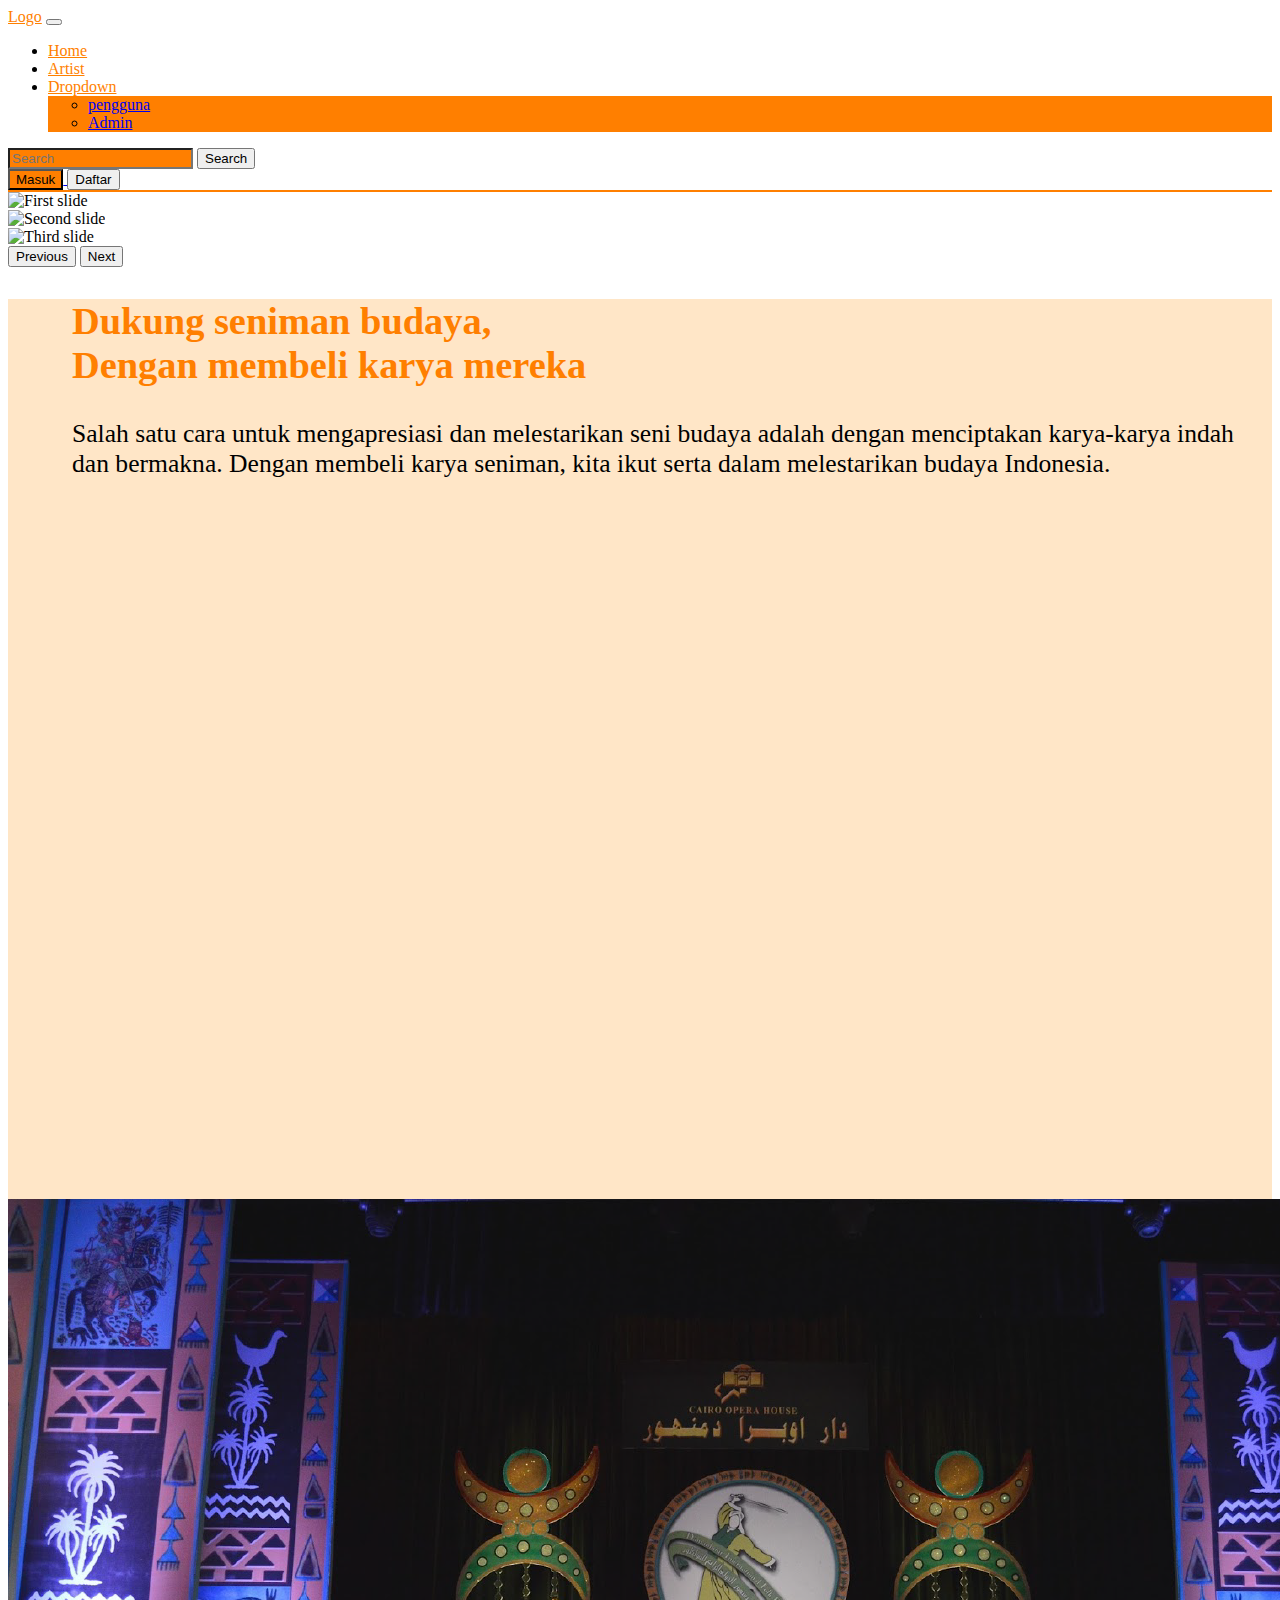
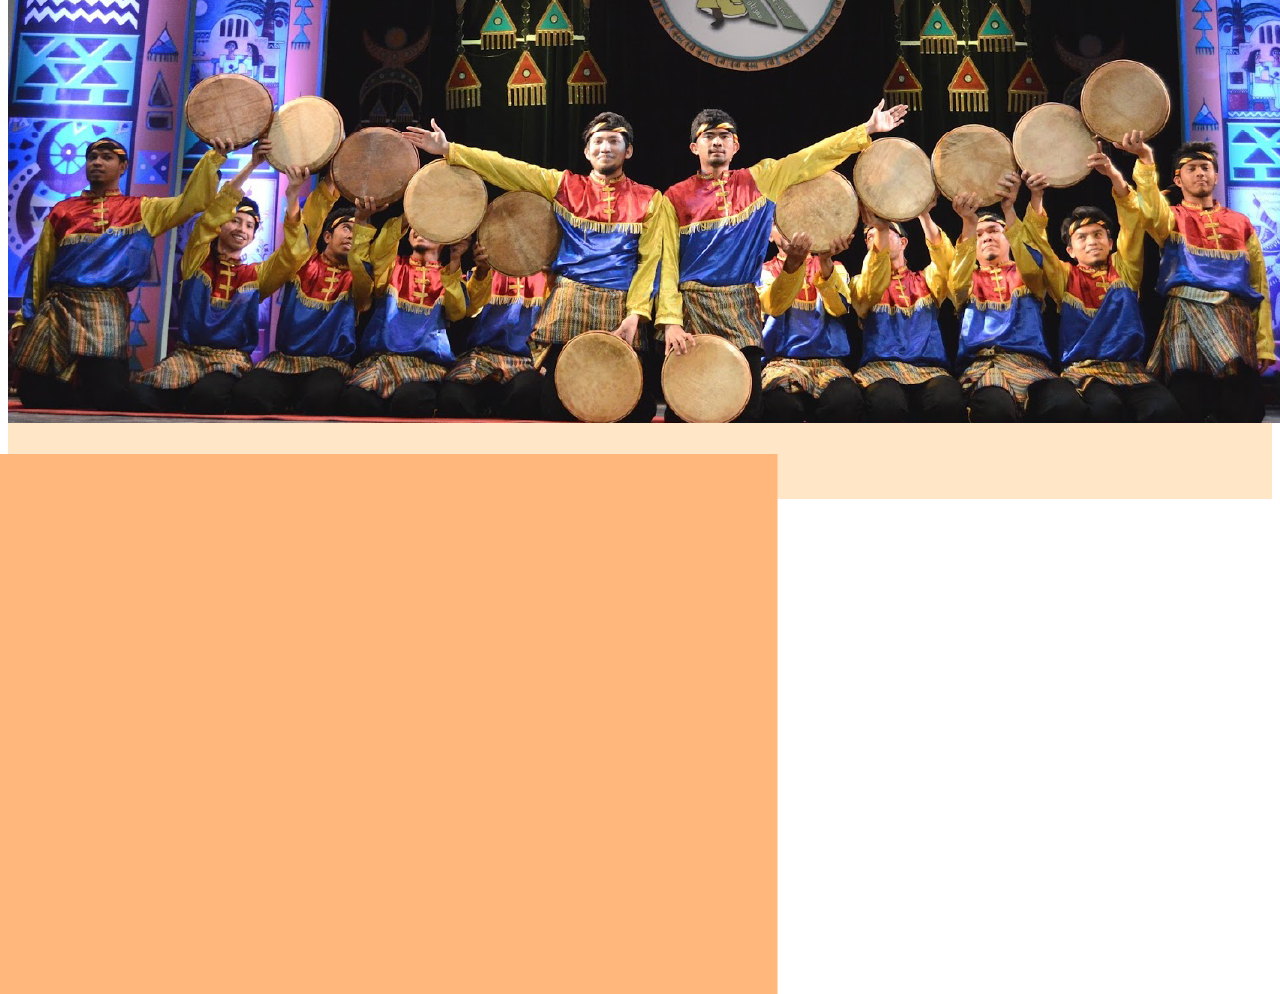
==== index.html @ afe027f6 "gabungin punya tri karena eror pas di production" ====
<!doctype html>
<html lang="en">

<head>
    <title>Login</title>
    <!-- Required meta tags -->
    <meta charset="utf-8">
    <meta name="viewport" content="width=device-width, initial-scale=1, shrink-to-fit=no">

    <link rel="stylesheet" href="src/beranda.css">
    <link rel="stylesheet" href="https://cdnjs.cloudflare.com/ajax/libs/animate.css/4.1.1/animate.min.css" />
    <!-- Bootstrap CSS v5.2.1 -->
    <link href="https://cdn.jsdelivr.net/npm/bootstrap@5.3.0/dist/css/bootstrap.min.css" rel="stylesheet"
        integrity="sha384-9ndCyUaIbzAi2FUVXJi0CjmCapSmO7SnpJef0486qhLnuZ2cdeRhO02iuK6FUUVM" crossorigin="anonymous">
</head>

<body style="overflow-x: hidden;">
    <!-- navbar termasuk hr -->
    <header>
        <nav class="navbar navbar-expand-lg bg-white">
            <div class="container-fluid ms-lg-5">
                <a class="navbar-brand" href="#" style="color: #FF7F00;">Logo</a>
                <button class="navbar-toggler" type="button" data-bs-toggle="collapse"
                    data-bs-target="#navbarTogglerDemo02" aria-controls="navbarTogglerDemo02" aria-expanded="false"
                    aria-label="Toggle navigation">
                    <span class="navbar-toggler-icon"></span>
                </button>
                <div class="collapse navbar-collapse" id="navbarTogglerDemo02">
                    <ul class="navbar-nav me-auto mb-2 mb-lg-0 ms-lg-5">
                        <li class="nav-item me-3">
                            <a class="nav-link" aria-current="page" href="#" style="color: #FF7F00;">Home</a>
                        </li>
                        <li class="nav-item me-3">
                            <a class="nav-link" href="#" style="color: #FF7F00;">Artist</a>
                        </li>
                        <li class="nav-item dropdown me-3">
                            <a class="nav-link dropdown-toggle" href="#" role="button" data-bs-toggle="dropdown"
                                aria-expanded="false" style="color: #FF7F00;">
                                Dropdown
                            </a>
                            <ul class="dropdown-menu" style="background-color: #FF7F00;">
                                <li><a class="dropdown-item" href="#">pengguna</a></li>
                                <li><a class="dropdown-item" href="#">Admin</a></li>
                            </ul>
                        </li>
                    </ul>
                    <form class="d-flex me-lg-5" role="search">
                        <input class="form-control me-2 rounded-3" type="search" placeholder="Search"
                            aria-label="Search" style="background-color: #FF7F00;">
                        <button class="btn btn-outline-danger rounded-3" type="submit">Search</button>
                    </form>
                    <div class="d-flex justify-content-center align-content-center ms-sm-3 mt-sm-3 mt-lg-0">
                        <a href="src/login.html">
                            <button class="btn rounded-4" style="background-color: #FF7F00;">Masuk</button>
                        </a>
                        <a href="src/signup.html">
                            <button class="btn btn-outline-danger rounded-4 ms-2">Daftar</button>
                        </a>
                    </div>
                </div>
            </div>
        </nav>
        <hr style="position: relative;
        margin-top: 0;
        border: none;
        height: 2px;
        margin-bottom: 0;
        background: #FF7F00;">
    </header>
    <!-- pembungkus seluruh konten -->
    <main class="mt-0" style="margin-top: 0;">
        <div id="carouselExampleControls" class="carousel slide mt-0" data-bs-ride="carousel" style="margin-top: 0;">
            <div class="carousel-inner">
                <div class="carousel-item active">
                    <img src="asset/img/gambar2-01.png" class="d-block w-100 mt-0" alt="First slide" />
                </div>
                <div class="carousel-item">
                    <img src="asset/img/gambar2-01.png" class="d-block w-100 mt-0" alt="Second slide" />
                </div>
                <div class="carousel-item">
                    <img src="asset/img/gambar2-01.png" class="d-block w-100 mt-0" alt="Third slide" />
                </div>
            </div>
            <button class="carousel-control-prev" type="button" data-bs-target="#carouselExampleControls"
                data-bs-slide="prev">
                <span class="carousel-control-prev-icon" aria-hidden="true"></span>
                <span class="visually-hidden">Previous</span>
            </button>
            <button class="carousel-control-next" type="button" data-bs-target="#carouselExampleControls"
                data-bs-slide="next">
                <span class="carousel-control-next-icon" aria-hidden="true"></span>
                <span class="visually-hidden">Next</span>
            </button>
        </div>
        <div class="penjelasan" style="height: 100vmin; background-color: #FFE6C7;">
            <div class="row d-flex justify-content-center align-items-center flex-sm-row">
                <div class="col d-flex justify-content-center align-items-center" style="height: 100vmin;">
                    <div class="slogan container-fluid animated" data-aos="fade-right">
                        <h2 style="color: #FF7F00;">Dukung seniman budaya,<br>Dengan membeli karya mereka</h2>
                        <p>Salah satu cara untuk mengapresiasi dan melestarikan seni budaya adalah dengan menciptakan
                            karya-karya indah dan bermakna. Dengan membeli karya seniman, kita ikut serta dalam
                            melestarikan budaya Indonesia.</p>
                    </div>
                </div>
                <div class="col d-flex justify-content-center align-items-center"
                    style="height: 100vmin; background-color: #FFE6C7;">
                    <div class="col d-flex justify-content-center align-items-center position-relative animate__animated animate__fadeInRight"
                        style="height: 100%;">
                        <img src="asset/img/aceh.png" alt="aceh" class="img-fluid z-1">
                        <div class="position-absolute top-50 start-50 translate-middle kotak d-none d-xxl-block animate__animated animate__fadeInRight"
                            style="height: 60vh; width: 90vh; translate: -5% 5%; background-color: #FFB77B;"></div>
                    </div>
                </div>
            </div>
        </div>
    </main>

    <!-- contact us,sosmed dll -->
    <footer>
    </footer>
    <!-- Bootstrap JavaScript Libraries -->
    <script src="https://cdn.jsdelivr.net/npm/bootstrap@5.3.0/dist/js/bootstrap.bundle.min.js"
        integrity="sha384-geWF76RCwLtnZ8qwWowPQNguL3RmwHVBC9FhGdlKrxdiJJigb/j/68SIy3Te4Bkz" crossorigin="anonymous">
        </script>
    <script src="https://kit.fontawesome.com/92bf7d6fa0.js" crossorigin="anonymous"></script>

</body>

</html>
---- src/beranda.css ----
@media screen and (min-width: 1024px) {
    .slogan h2 {
        font-size: 3vw;
        padding-left: 5vw;
    }

    .slogan p {
        font-size: 2vw;
        padding-left: 5vw;
    }
}

@media screen and (min-width: 768px) and (max-width: 1023px) {
    .slogan h2 {
        font-size: 3vw;
        padding-left: 5vw;
    }

    .slogan p {
        font-size: 3vw;
        padding-left: 5vw;
    }
}

@media screen and (max-width: 767px) {
    .slogan h2 {
        font-size: 5vw;
        line-height: 1.2;
    }

    .slogan p {
        font-size: 2.5vw;
    }
}
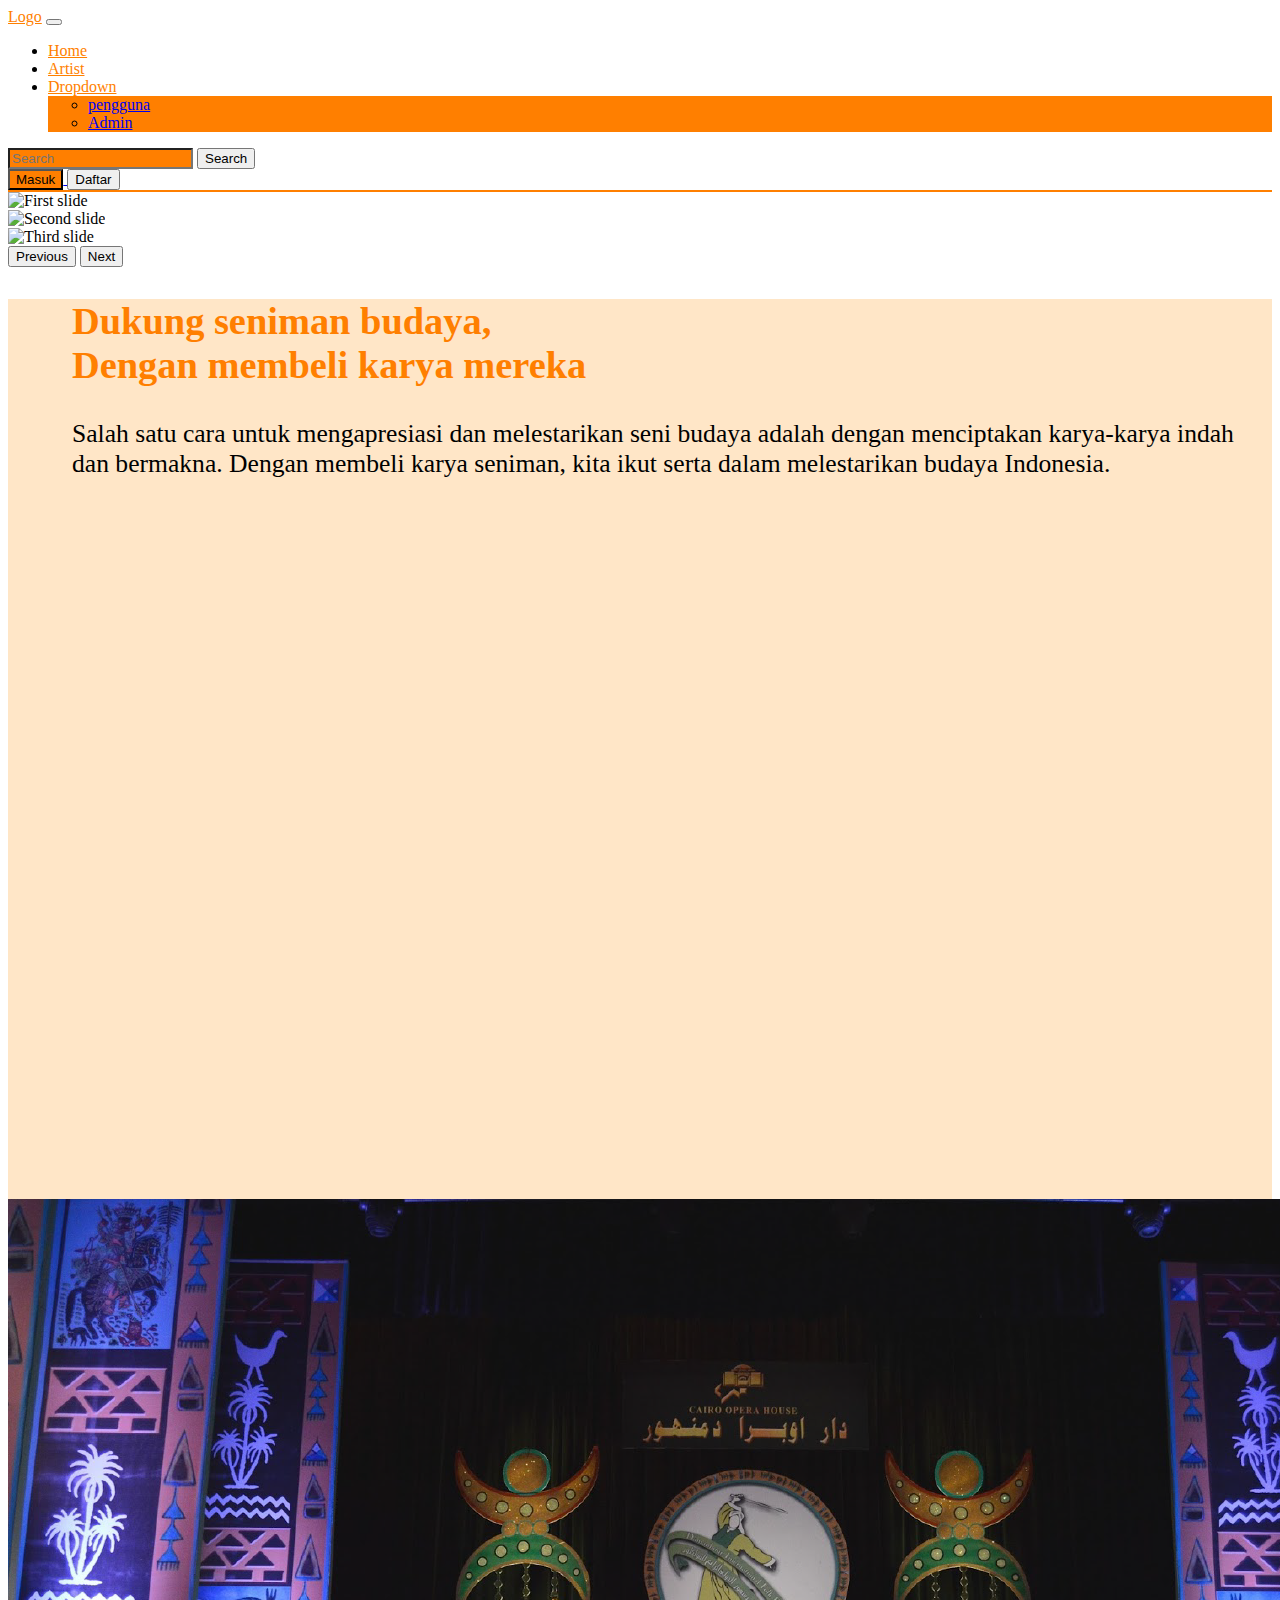
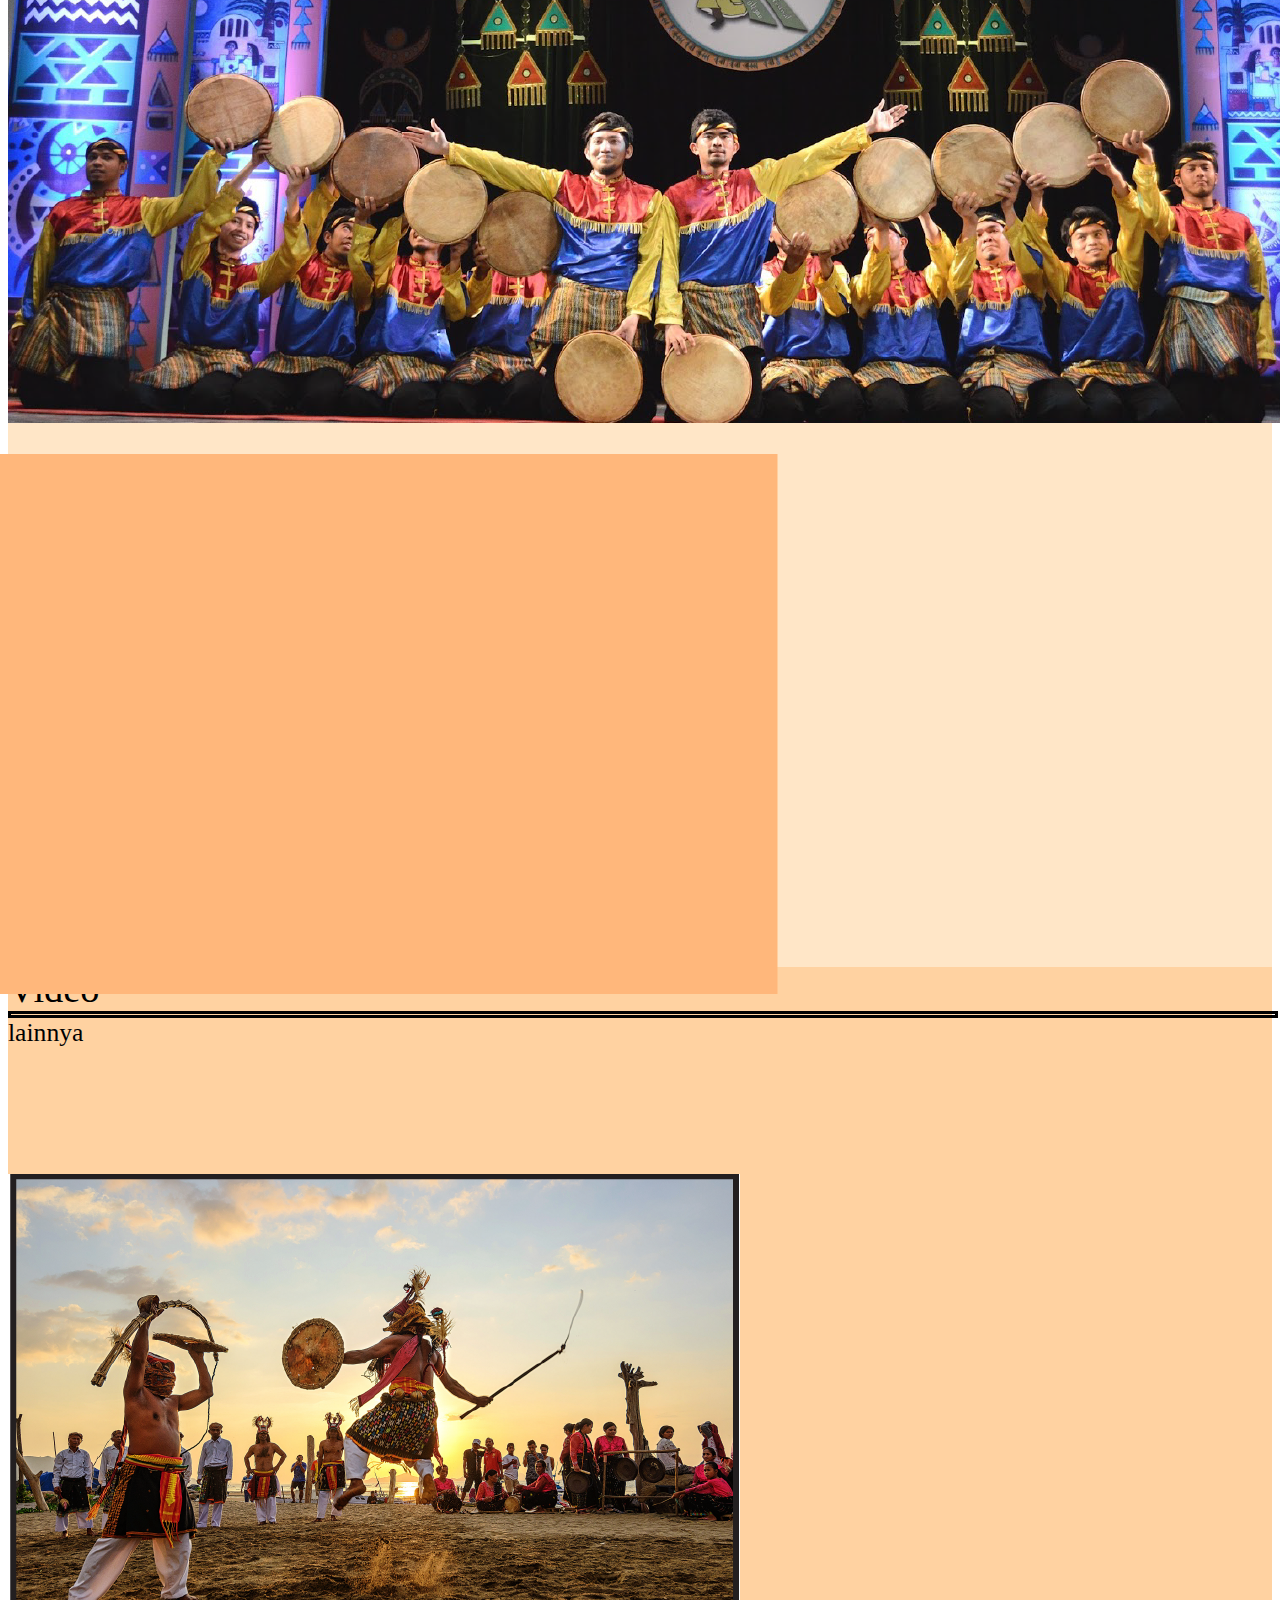
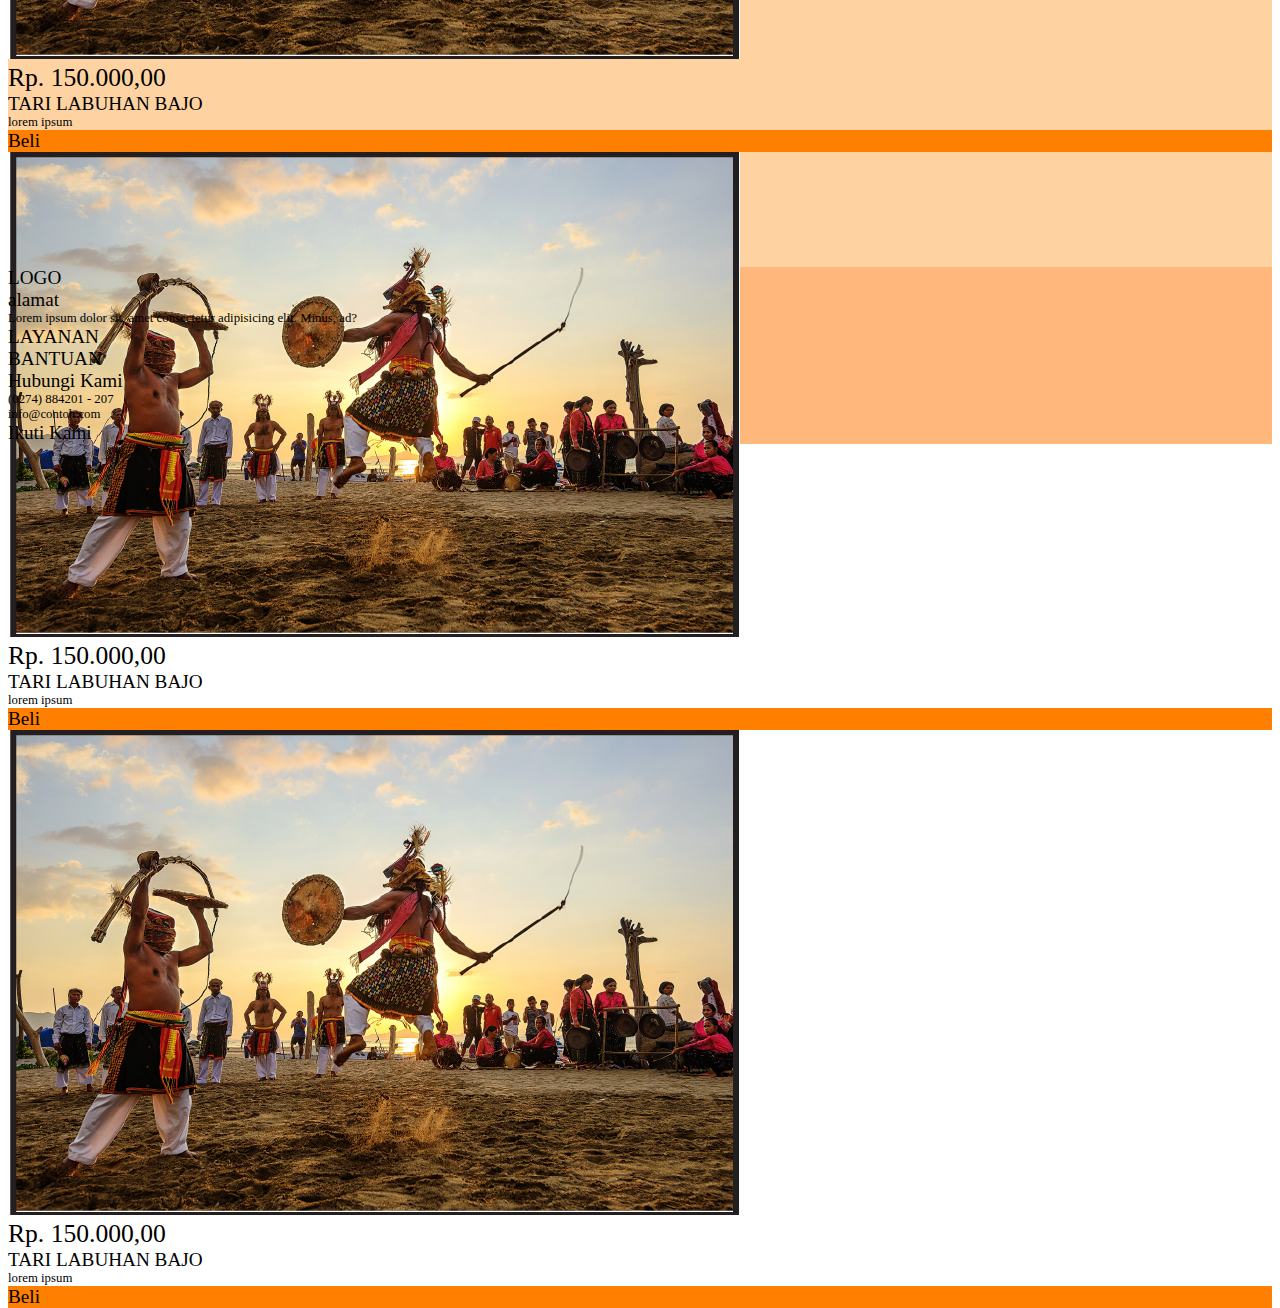
==== commit 1be4b01f: "homepage nyerahhh" ====
--- a/index.html
+++ b/index.html
@@ -1,25 +1,26 @@
-<!doctype html>
+<!DOCTYPE html>
 <html lang="en">
 
 <head>
     <title>Login</title>
     <!-- Required meta tags -->
-    <meta charset="utf-8">
-    <meta name="viewport" content="width=device-width, initial-scale=1, shrink-to-fit=no">
-
-    <link rel="stylesheet" href="src/beranda.css">
+    <meta charset="utf-8" />
+    <meta name="viewport" content="width=device-width, initial-scale=1, shrink-to-fit=no" />
+
+    <link rel="stylesheet" href="src/beranda.css" />
     <link rel="stylesheet" href="https://cdnjs.cloudflare.com/ajax/libs/animate.css/4.1.1/animate.min.css" />
     <!-- Bootstrap CSS v5.2.1 -->
     <link href="https://cdn.jsdelivr.net/npm/bootstrap@5.3.0/dist/css/bootstrap.min.css" rel="stylesheet"
-        integrity="sha384-9ndCyUaIbzAi2FUVXJi0CjmCapSmO7SnpJef0486qhLnuZ2cdeRhO02iuK6FUUVM" crossorigin="anonymous">
+        integrity="sha384-9ndCyUaIbzAi2FUVXJi0CjmCapSmO7SnpJef0486qhLnuZ2cdeRhO02iuK6FUUVM" crossorigin="anonymous" />
 </head>
 
-<body style="overflow-x: hidden;">
+<body class="d-flex flex-column" style="overflow-x: hidden;">
+    <div class="row"></div>
     <!-- navbar termasuk hr -->
     <header>
         <nav class="navbar navbar-expand-lg bg-white">
             <div class="container-fluid ms-lg-5">
-                <a class="navbar-brand" href="#" style="color: #FF7F00;">Logo</a>
+                <a class="navbar-brand" href="#" style="color: #ff7f00">Logo</a>
                 <button class="navbar-toggler" type="button" data-bs-toggle="collapse"
                     data-bs-target="#navbarTogglerDemo02" aria-controls="navbarTogglerDemo02" aria-expanded="false"
                     aria-label="Toggle navigation">
@@ -28,17 +29,17 @@
                 <div class="collapse navbar-collapse" id="navbarTogglerDemo02">
                     <ul class="navbar-nav me-auto mb-2 mb-lg-0 ms-lg-5">
                         <li class="nav-item me-3">
-                            <a class="nav-link" aria-current="page" href="#" style="color: #FF7F00;">Home</a>
+                            <a class="nav-link" aria-current="page" href="#" style="color: #ff7f00">Home</a>
                         </li>
                         <li class="nav-item me-3">
-                            <a class="nav-link" href="#" style="color: #FF7F00;">Artist</a>
+                            <a class="nav-link" href="#" style="color: #ff7f00">Artist</a>
                         </li>
                         <li class="nav-item dropdown me-3">
                             <a class="nav-link dropdown-toggle" href="#" role="button" data-bs-toggle="dropdown"
-                                aria-expanded="false" style="color: #FF7F00;">
+                                aria-expanded="false" style="color: #ff7f00">
                                 Dropdown
                             </a>
-                            <ul class="dropdown-menu" style="background-color: #FF7F00;">
+                            <ul class="dropdown-menu" style="background-color: #ff7f00">
                                 <li><a class="dropdown-item" href="#">pengguna</a></li>
                                 <li><a class="dropdown-item" href="#">Admin</a></li>
                             </ul>
@@ -46,29 +47,38 @@
                     </ul>
                     <form class="d-flex me-lg-5" role="search">
                         <input class="form-control me-2 rounded-3" type="search" placeholder="Search"
-                            aria-label="Search" style="background-color: #FF7F00;">
-                        <button class="btn btn-outline-danger rounded-3" type="submit">Search</button>
+                            aria-label="Search" style="background-color: #ff7f00" />
+                        <button class="btn btn-outline-danger rounded-3" type="submit">
+                            Search
+                        </button>
                     </form>
                     <div class="d-flex justify-content-center align-content-center ms-sm-3 mt-sm-3 mt-lg-0">
                         <a href="src/login.html">
-                            <button class="btn rounded-4" style="background-color: #FF7F00;">Masuk</button>
+                            <button class="btn rounded-4" style="background-color: #ff7f00">
+                                Masuk
+                            </button>
                         </a>
                         <a href="src/signup.html">
-                            <button class="btn btn-outline-danger rounded-4 ms-2">Daftar</button>
+                            <button class="btn btn-outline-danger rounded-4 ms-2">
+                                Daftar
+                            </button>
                         </a>
                     </div>
                 </div>
             </div>
         </nav>
-        <hr style="position: relative;
-        margin-top: 0;
-        border: none;
-        height: 2px;
-        margin-bottom: 0;
-        background: #FF7F00;">
+        <hr style="
+          position: relative;
+          margin-top: 0;
+          border: none;
+          height: 2px;
+          margin-bottom: 0;
+          background: #ff7f00;
+        " />
     </header>
     <!-- pembungkus seluruh konten -->
-    <main class="mt-0" style="margin-top: 0;">
+    <main class="mt-0" style="margin-top: 0">
+        <!-- hero section -->
         <div id="carouselExampleControls" class="carousel slide mt-0" data-bs-ride="carousel" style="margin-top: 0;">
             <div class="carousel-inner">
                 <div class="carousel-item active">
@@ -92,38 +102,138 @@
                 <span class="visually-hidden">Next</span>
             </button>
         </div>
-        <div class="penjelasan" style="height: 100vmin; background-color: #FFE6C7;">
+        <!-- akhir hero section -->
+        <!-- slogan -->
+        <div class="penjelasan h-100" style=" background-color: #ffe6c7">
             <div class="row d-flex justify-content-center align-items-center flex-sm-row">
-                <div class="col d-flex justify-content-center align-items-center" style="height: 100vmin;">
+                <div class="col d-flex justify-content-center align-items-center ms-sm-5" style="height: 100vmin">
                     <div class="slogan container-fluid animated" data-aos="fade-right">
-                        <h2 style="color: #FF7F00;">Dukung seniman budaya,<br>Dengan membeli karya mereka</h2>
-                        <p>Salah satu cara untuk mengapresiasi dan melestarikan seni budaya adalah dengan menciptakan
-                            karya-karya indah dan bermakna. Dengan membeli karya seniman, kita ikut serta dalam
-                            melestarikan budaya Indonesia.</p>
-                    </div>
-                </div>
-                <div class="col d-flex justify-content-center align-items-center"
-                    style="height: 100vmin; background-color: #FFE6C7;">
+                        <h2 style="color: #ff7f00">
+                            Dukung seniman budaya,<br />Dengan membeli karya mereka
+                        </h2>
+                        <p>
+                            Salah satu cara untuk mengapresiasi dan melestarikan seni budaya
+                            adalah dengan menciptakan karya-karya indah dan bermakna. Dengan
+                            membeli karya seniman, kita ikut serta dalam melestarikan budaya
+                            Indonesia.
+                        </p>
+                    </div>
+                </div>
+                <div class="col d-flex justify-content-center align-items-center" style=" background-color: #ffe6c7">
                     <div class="col d-flex justify-content-center align-items-center position-relative animate__animated animate__fadeInRight"
-                        style="height: 100%;">
-                        <img src="asset/img/aceh.png" alt="aceh" class="img-fluid z-1">
+                        style="height: 100%">
+                        <img src="asset/img/aceh.png" alt="aceh" class="img-fluid z-1" />
                         <div class="position-absolute top-50 start-50 translate-middle kotak d-none d-xxl-block animate__animated animate__fadeInRight"
-                            style="height: 60vh; width: 90vh; translate: -5% 5%; background-color: #FFB77B;"></div>
-                    </div>
-                </div>
-            </div>
-        </div>
+                            style="
+                  height: 60vh;
+                  width: 90vh;
+                  translate: -5% 5%;
+                  background-color: #ffb77b;
+                "></div>
+                    </div>
+                </div>
+            </div>
+        </div>
+        <!-- akhir slogan -->
+        <!-- produk -->
+        <div class="produk" style=" background-color: #ffd2a1; height: 100vmin">
+            <div class="row pt-5" >
+                <div class="col-2 d-flex justify-content-center align-items-center">
+                    <div style="font-size: 3vw">Video</div>
+                </div>
+                <div class="col-8 d-none d-lg-flex justify-content-start align-items-end pb-4" id="garis">
+                    <div style="
+                border-color: black;
+                border-style: solid;
+                height: 1px;
+                width: 100%;
+              "></div>
+                </div>
+                <div class="col-2 d-flex justify-content-start align-items-end ps-0">
+                    <div style="font-size: 2vw">lainnya</div>
+                </div>
+            </div>
+            <div class="row gx-5 justify-content-evenly pb-5" style="margin-top: 10%">
+                <div class="col-3 d-flex flex-column">
+                    <img src="asset/img/thumbnail.png" alt="thumbnail" class="img-fluid" />
+                    <div style="font-size: 2vw">Rp. 150.000,00</div>
+                    <div style="font-size: 1.5vw">TARI LABUHAN BAJO</div>
+                    <div style="font-size: 1vw">lorem ipsum</div>
+                    <div class="d-flex">
+                        <div class="btn w-100" style="font-size: 1.5vw; background-color: #ff7f00">
+                            Beli
+                        </div>
+                    </div>
+                </div>
+                <div class="col-3 d-flex flex-column">
+                    <img src="asset/img/thumbnail.png" alt="thumbnail" class="img-fluid" />
+                    <div style="font-size: 2vw">Rp. 150.000,00</div>
+                    <div style="font-size: 1.5vw">TARI LABUHAN BAJO</div>
+                    <div style="font-size: 1vw">lorem ipsum</div>
+                    <div class="d-flex">
+                        <div class="btn w-100" style="font-size: 1.5vw; background-color: #ff7f00">
+                            Beli
+                        </div>
+                    </div>
+                </div>
+                <div class="col-3 d-flex flex-column">
+                    <img src="asset/img/thumbnail.png" alt="thumbnail" class="img-fluid" />
+                    <div style="font-size: 2vw">Rp. 150.000,00</div>
+                    <div style="font-size: 1.5vw">TARI LABUHAN BAJO</div>
+                    <div style="font-size: 1vw">lorem ipsum</div>
+                    <div class="d-flex">
+                        <div class="btn w-100" style="font-size: 1.5vw; background-color: #ff7f00">
+                            Beli
+                        </div>
+                    </div>
+                </div>
+                
+            </div>
+        </div>
+        <!-- akhir produk -->
     </main>
 
     <!-- contact us,sosmed dll -->
-    <footer>
+    <footer class="pt-5 ps-5 pb-5 h-100" style="background-color: #ffb77b;">
+        <div class="row">
+            <div class="col">
+                <div class="row d-flex flex-column justify-content-center">
+                    <div class="col">
+                        <div style="font-size: 1.5vw">LOGO</div>
+                    </div>
+                    <div class="col">
+                        <div style="font-size: 1.5vw">alamat</div>
+                        <div style="font-size: 1vw">Lorem ipsum dolor sit, amet consectetur adipisicing elit. Minus, ad?
+                        </div>
+                    </div>
+                </div>
+            </div>
+            <div class="col">
+                <div style="font-size: 1.5vw">LAYANAN</div>
+            </div>
+            <div class="col">
+                <div style="font-size: 1.5vw">BANTUAN</div>
+            </div>
+            <div class="col">
+                <div style="font-size: 1.5vw">Hubungi Kami</div>
+                <span class="fas fa-phone-alt" style="font-size: 1vw;"></span>
+                <div style="font-size: 1vw">(0274) 884201 - 207</div>
+                <span class="fas fa-envelope" style="font-size: 1vw;"></span>
+                <div style="font-size: 1vw">info@contoh.com</div>
+                <div style="font-size: 1.5vw">Ikuti Kami</div>
+                <div class="d-flex justify-content-evenly align-items-start">
+                    <a href="#" class=""><span class="fa fa-facebook-f" style="font-size: 1vw;"></span></a>
+                    <a href="#" class=""><span class="fa fa-instagram" style="font-size: 1vw;"></span></a>
+                    <a href="#" class=""><span class="fa fa-whatsapp" style="font-size: 1vw;"></span></a>
+                </div>
+            </div>
+        </div>
     </footer>
     <!-- Bootstrap JavaScript Libraries -->
     <script src="https://cdn.jsdelivr.net/npm/bootstrap@5.3.0/dist/js/bootstrap.bundle.min.js"
-        integrity="sha384-geWF76RCwLtnZ8qwWowPQNguL3RmwHVBC9FhGdlKrxdiJJigb/j/68SIy3Te4Bkz" crossorigin="anonymous">
-        </script>
+        integrity="sha384-geWF76RCwLtnZ8qwWowPQNguL3RmwHVBC9FhGdlKrxdiJJigb/j/68SIy3Te4Bkz"
+        crossorigin="anonymous"></script>
     <script src="https://kit.fontawesome.com/92bf7d6fa0.js" crossorigin="anonymous"></script>
-
 </body>
 
 </html>--- a/src/beranda.css
+++ b/src/beranda.css
@@ -20,6 +20,13 @@
         font-size: 3vw;
         padding-left: 5vw;
     }
+
+    #garis{
+        width: 100%;
+        height: 0.5vw;
+        background-color: #F2F2F2;
+        margin-top: 2vw;
+    }
 }
 
 @media screen and (max-width: 767px) {
@@ -30,6 +37,8 @@
 
     .slogan p {
         font-size: 2.5vw;
+        
     }
 }
 
+
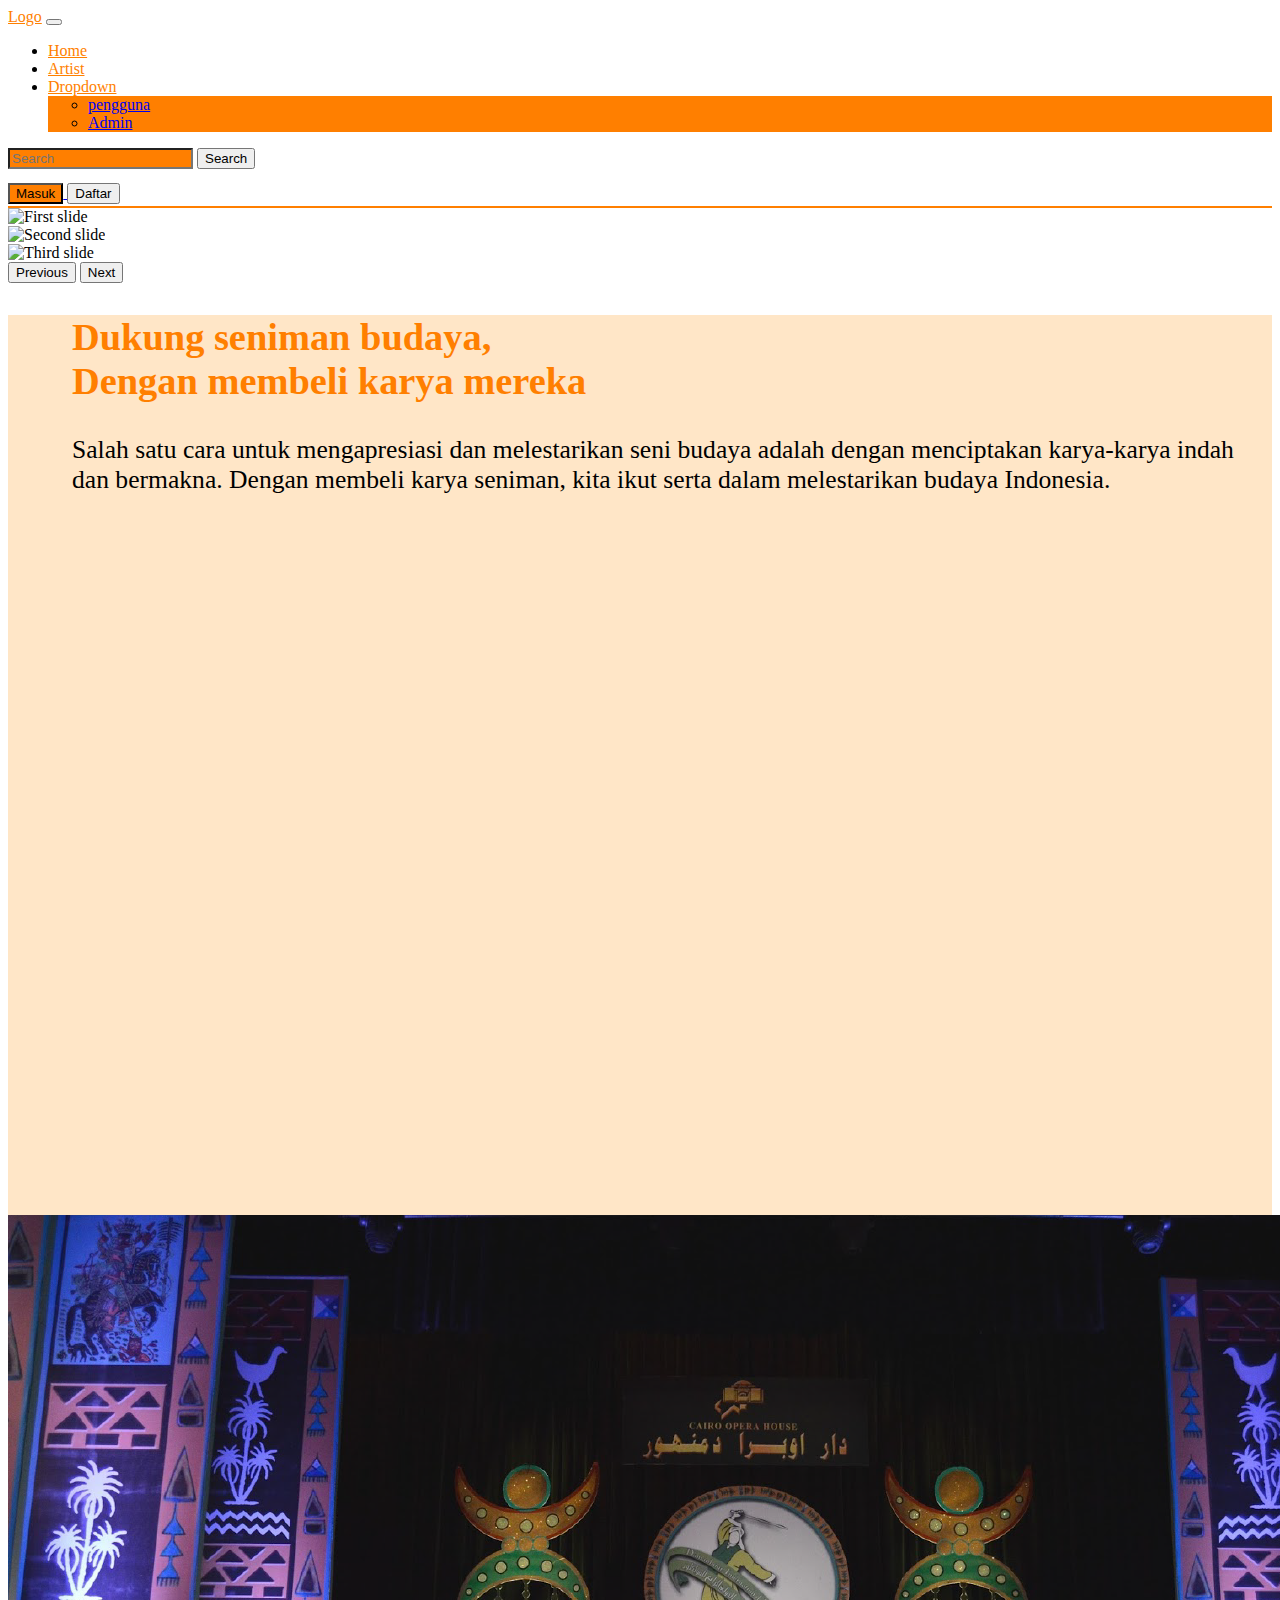
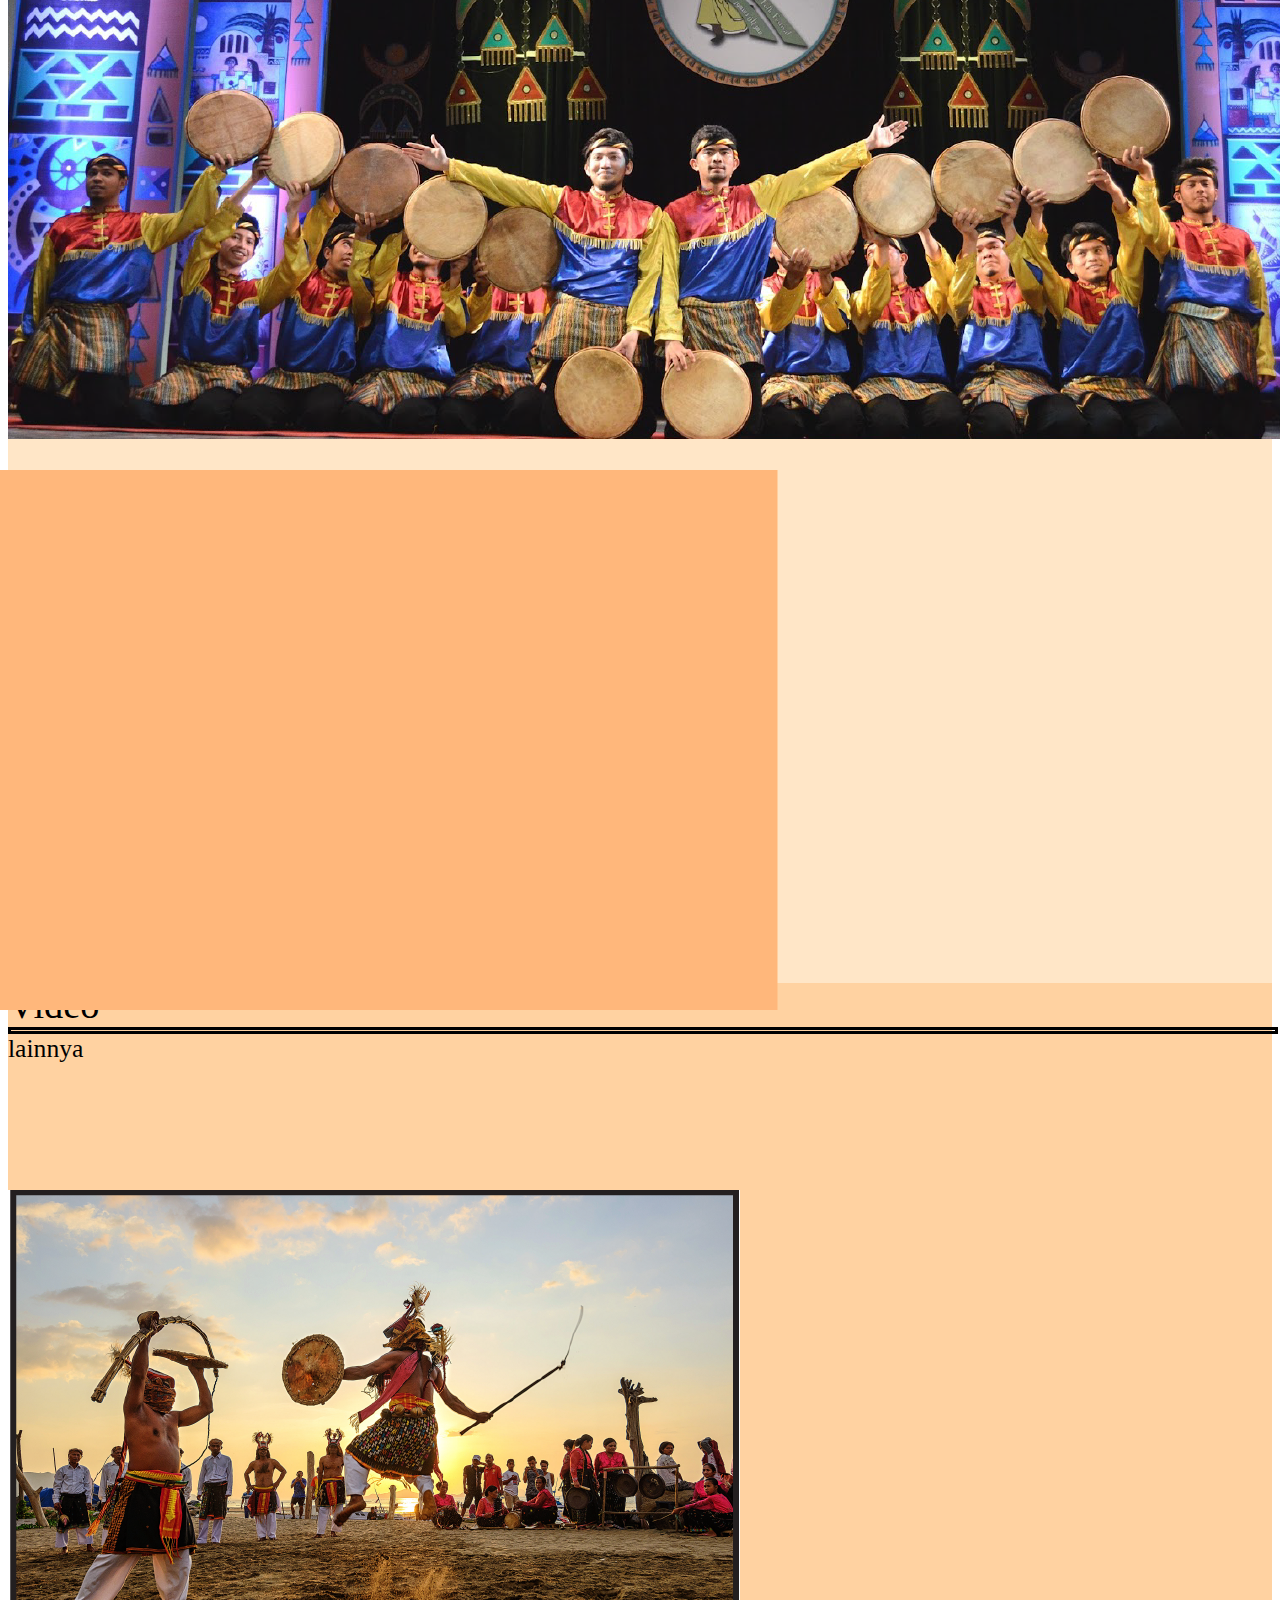
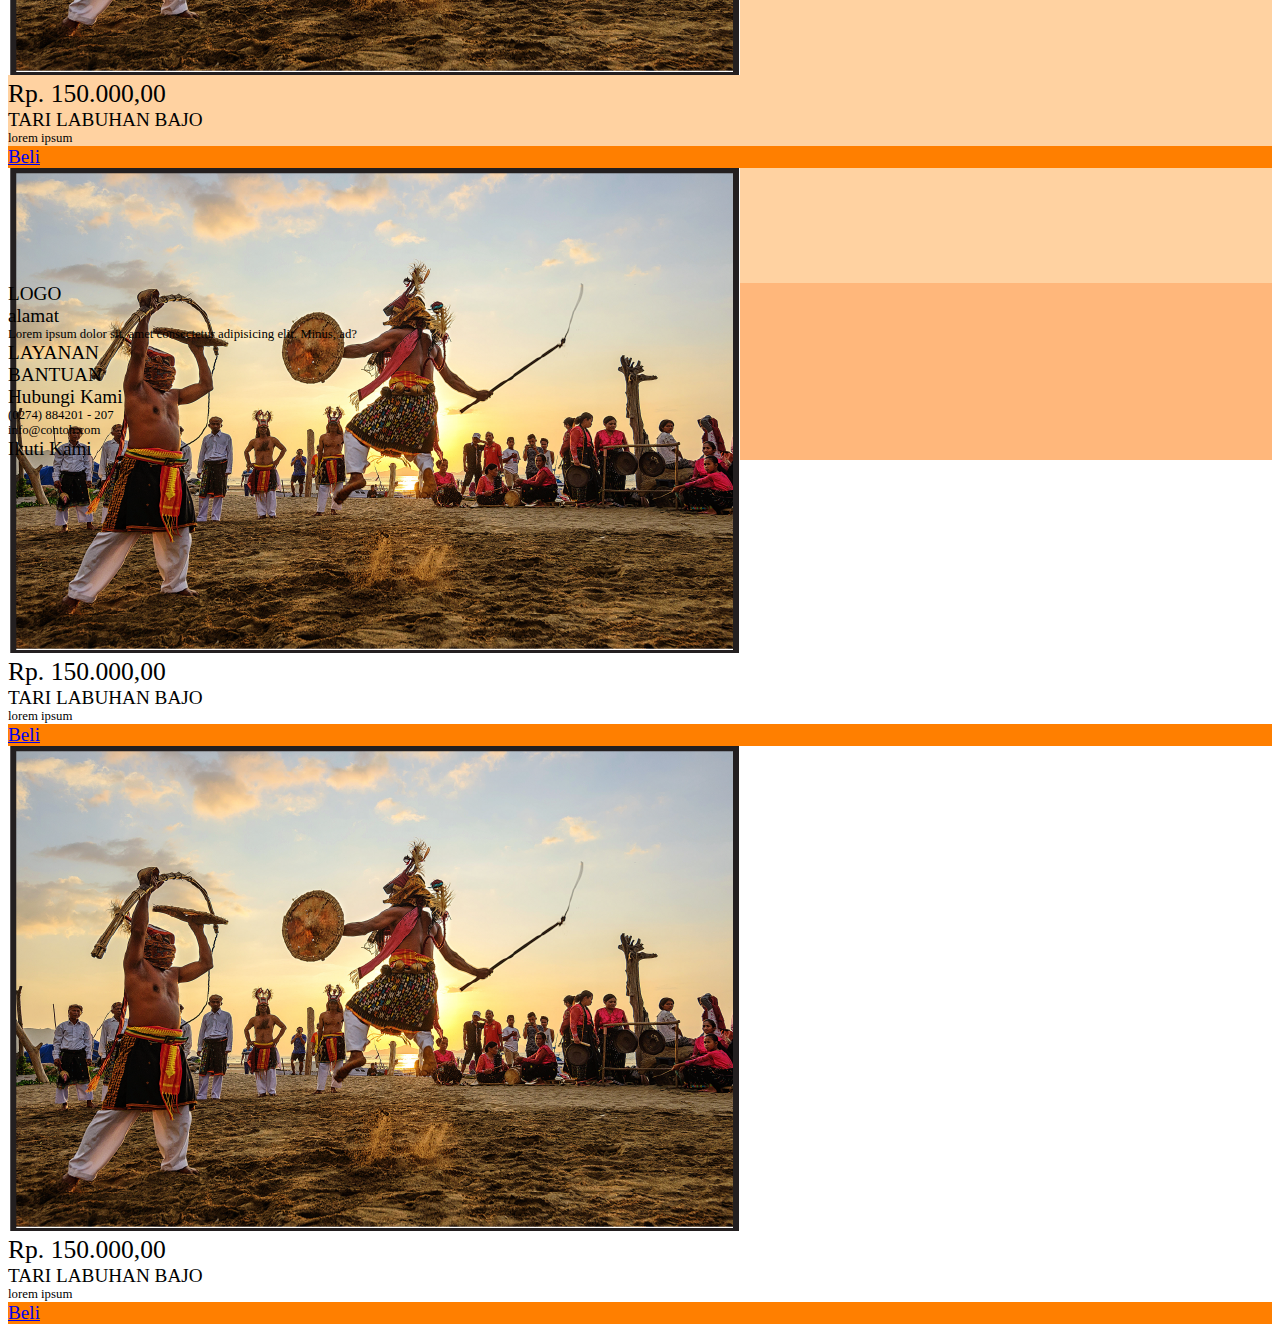
==== commit e03b1364: "rotasi pertama selesai" ====
--- a/index.html
+++ b/index.html
@@ -53,6 +53,9 @@
                         </button>
                     </form>
                     <div class="d-flex justify-content-center align-content-center ms-sm-3 mt-sm-3 mt-lg-0">
+                        <a href="src/keranjang.html" class="link-dark pe-2 pt-1">
+                            <i class="fa fa-cart-shopping" style="font-size: 2rem;"></i>
+                        </a>
                         <a href="src/login.html">
                             <button class="btn rounded-4" style="background-color: #ff7f00">
                                 Masuk
@@ -161,7 +164,7 @@
                     <div style="font-size: 1vw">lorem ipsum</div>
                     <div class="d-flex">
                         <div class="btn w-100" style="font-size: 1.5vw; background-color: #ff7f00">
-                            Beli
+                            <a href="src/detail.html" class="link-underline link-underline-opacity-0 link-dark">Beli</a>
                         </div>
                     </div>
                 </div>
@@ -172,7 +175,7 @@
                     <div style="font-size: 1vw">lorem ipsum</div>
                     <div class="d-flex">
                         <div class="btn w-100" style="font-size: 1.5vw; background-color: #ff7f00">
-                            Beli
+                            <a href="src/detail.html" class="link-underline link-underline-opacity-0 link-dark">Beli</a>
                         </div>
                     </div>
                 </div>
@@ -183,7 +186,7 @@
                     <div style="font-size: 1vw">lorem ipsum</div>
                     <div class="d-flex">
                         <div class="btn w-100" style="font-size: 1.5vw; background-color: #ff7f00">
-                            Beli
+                            <a href="src/detail.html" class="link-underline link-underline-opacity-0 link-dark">Beli</a>
                         </div>
                     </div>
                 </div>
@@ -222,9 +225,9 @@
                 <div style="font-size: 1vw">info@contoh.com</div>
                 <div style="font-size: 1.5vw">Ikuti Kami</div>
                 <div class="d-flex justify-content-evenly align-items-start">
-                    <a href="#" class=""><span class="fa fa-facebook-f" style="font-size: 1vw;"></span></a>
-                    <a href="#" class=""><span class="fa fa-instagram" style="font-size: 1vw;"></span></a>
-                    <a href="#" class=""><span class="fa fa-whatsapp" style="font-size: 1vw;"></span></a>
+                    <span class="fa fa-facebook-f" style="font-size: 1vw;"></span>
+                    <span class="fa fa-instagram" style="font-size: 1vw;"></span>
+                    <span class="fa fa-whatsapp" style="font-size: 1vw;"></span>
                 </div>
             </div>
         </div>
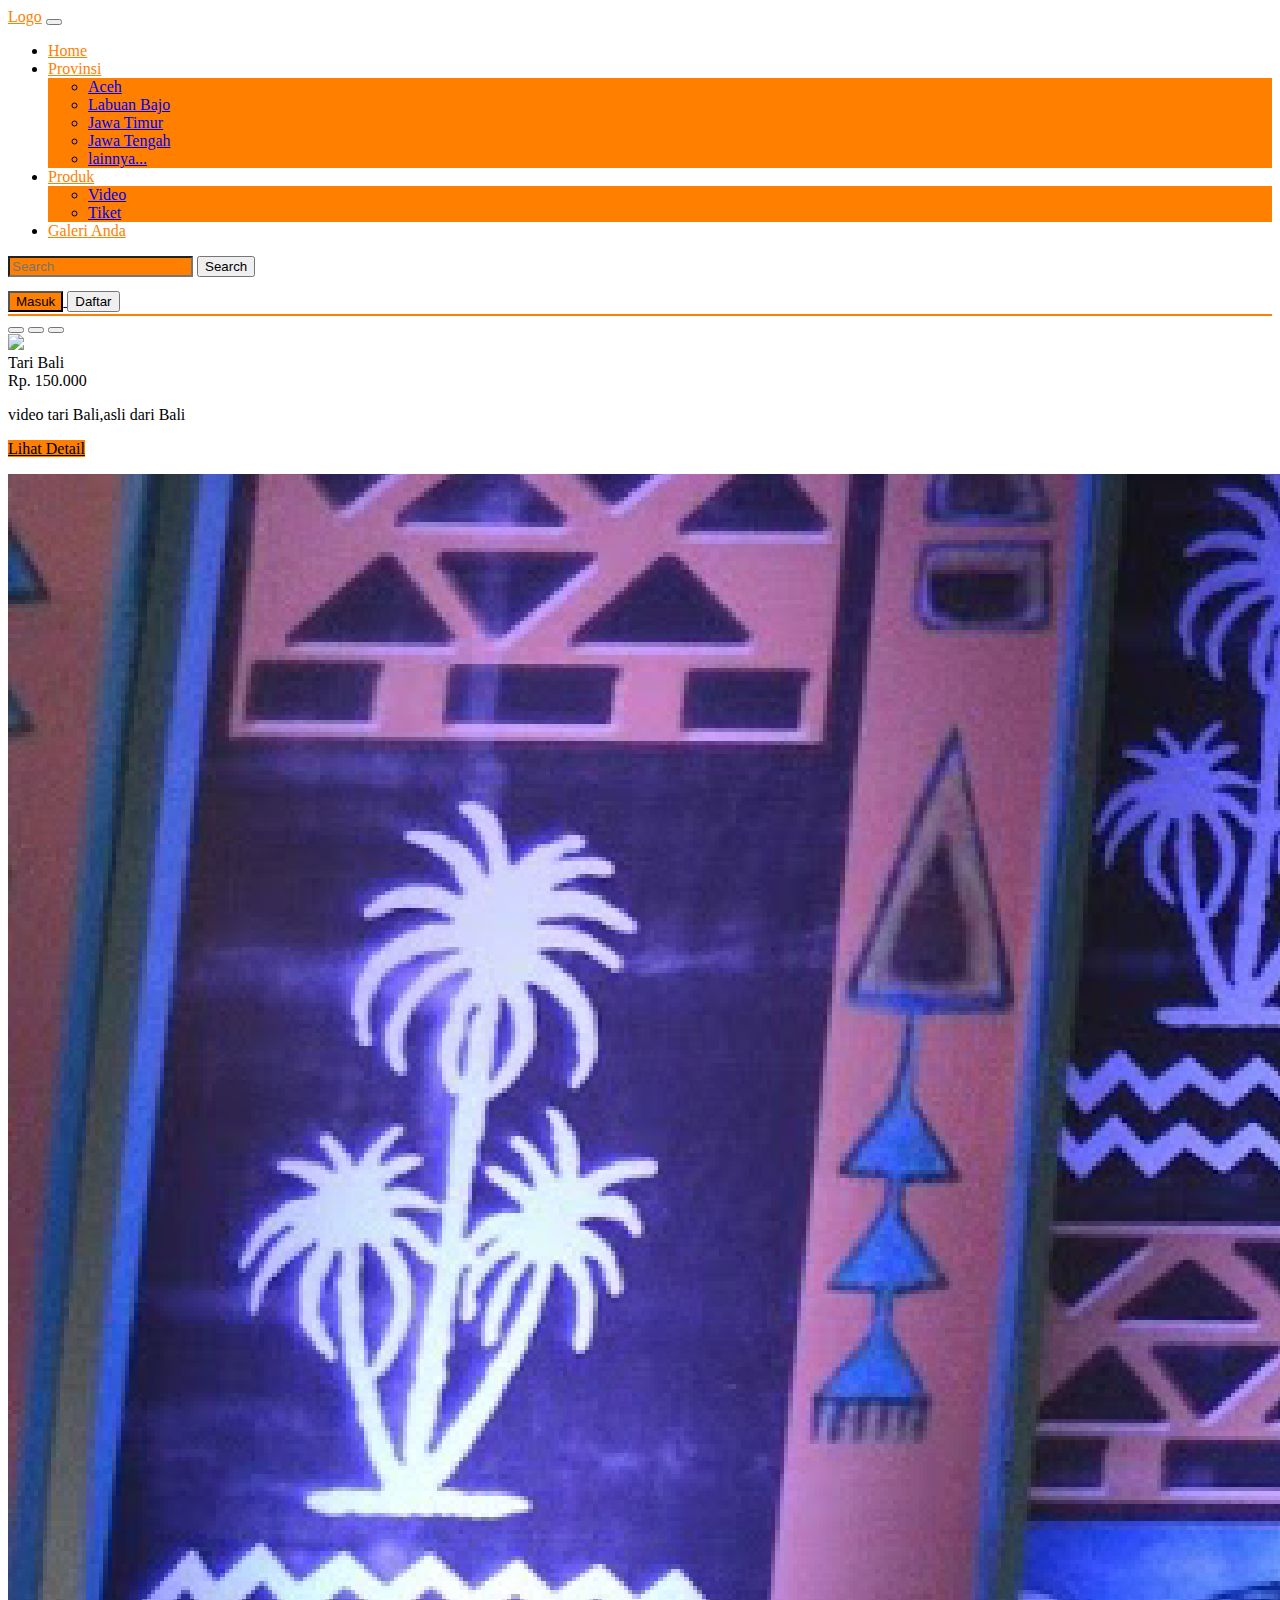
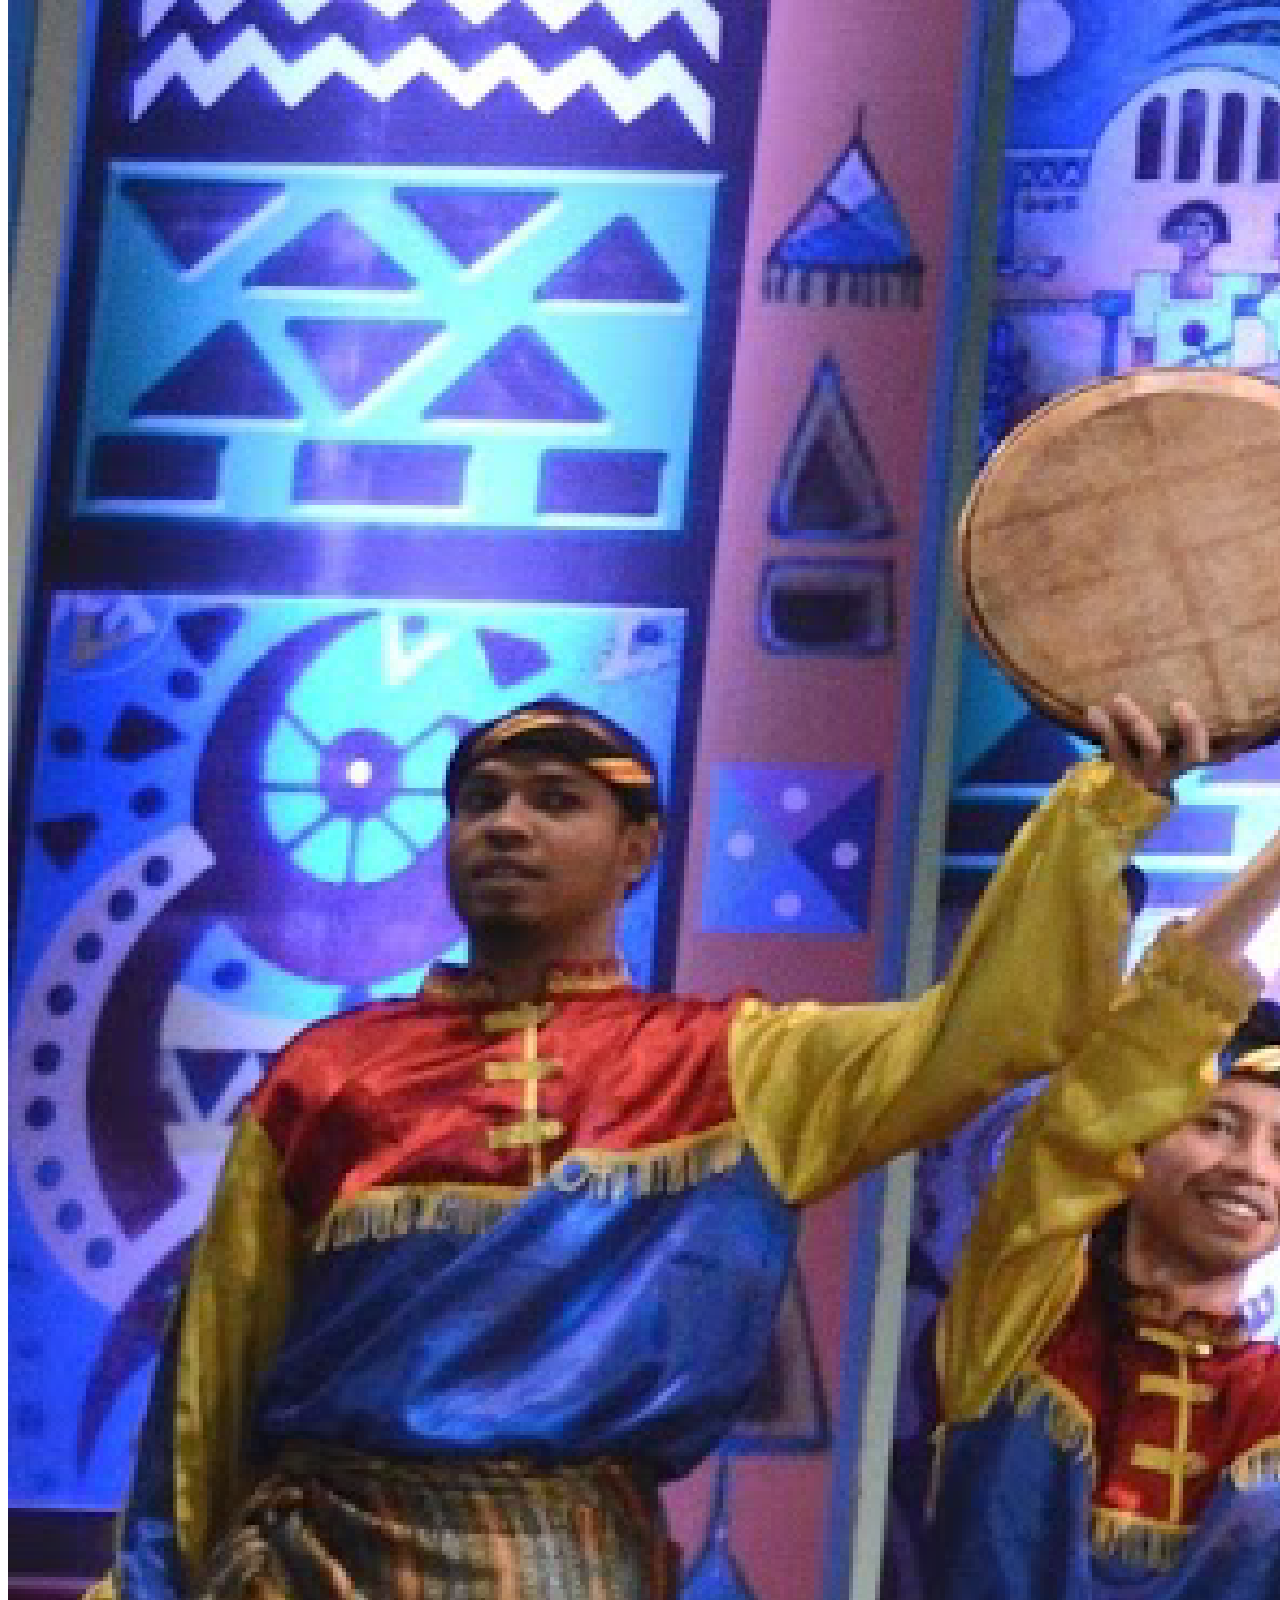
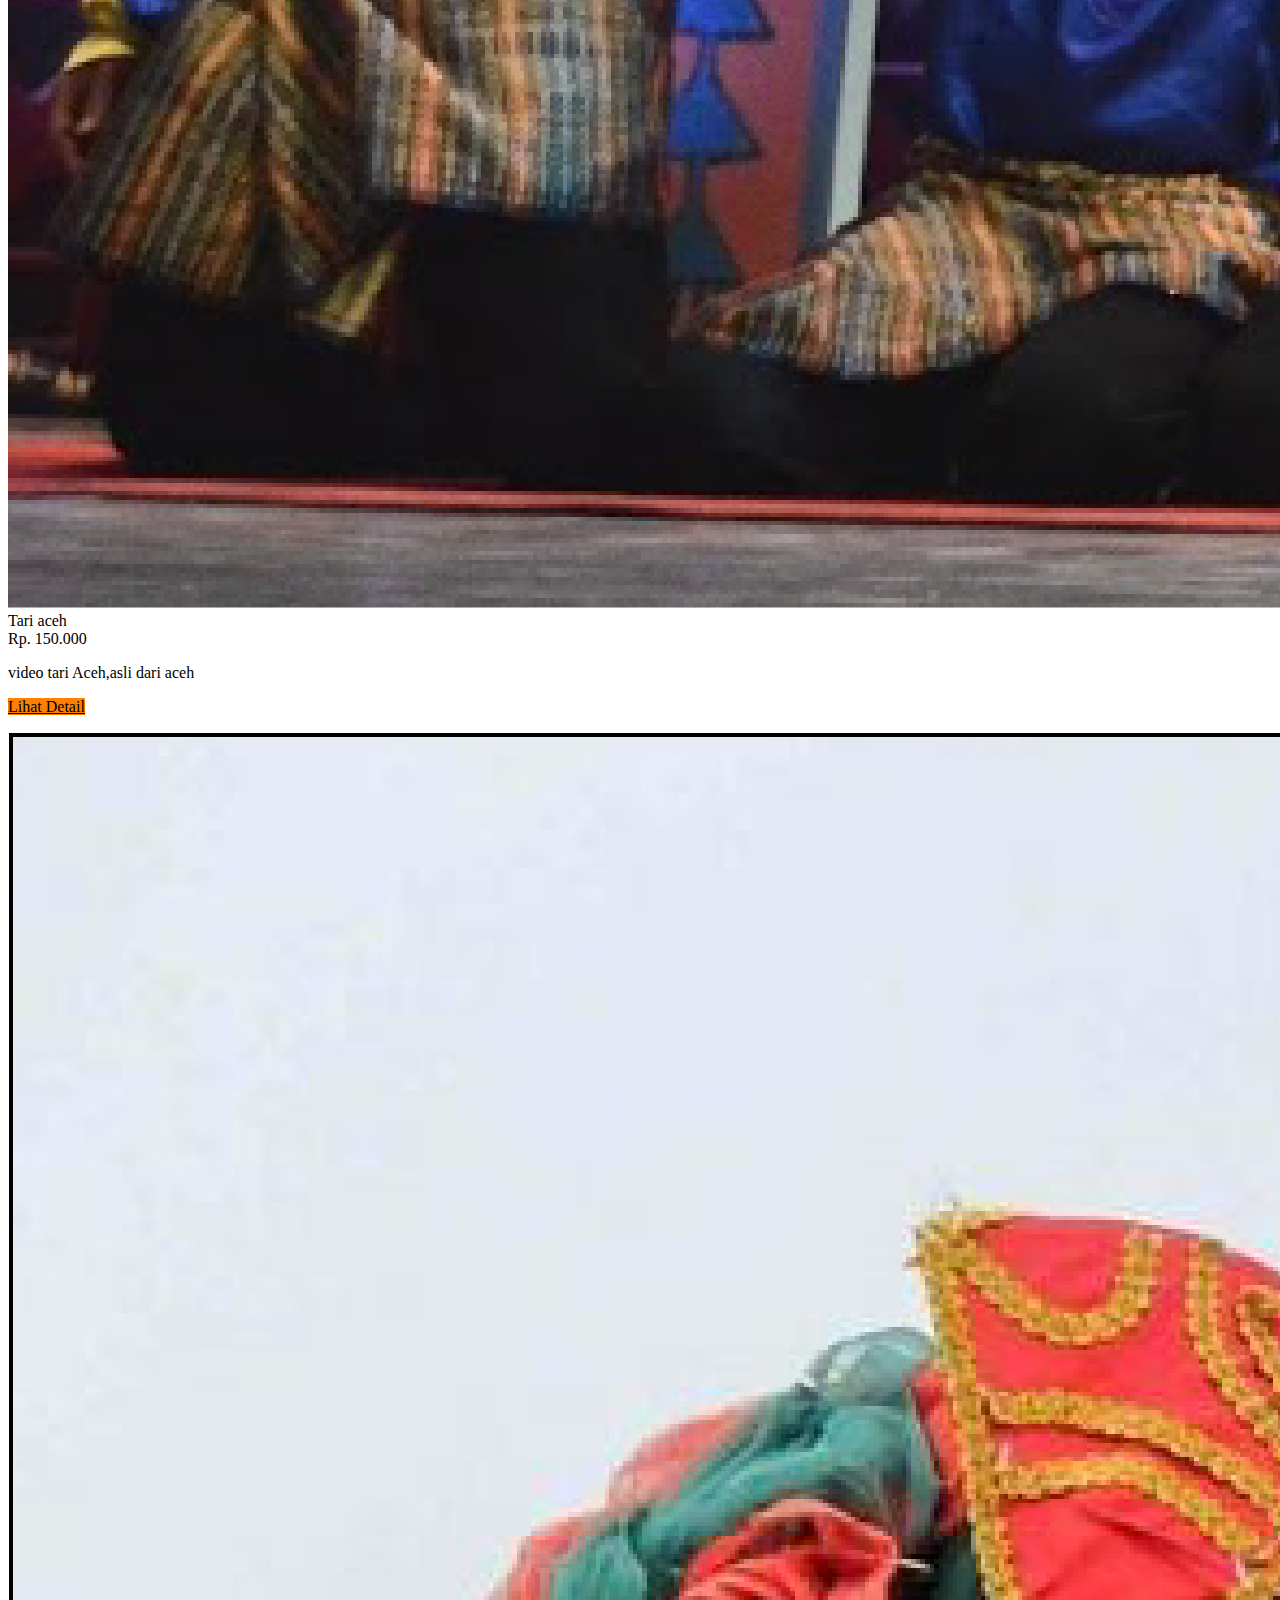
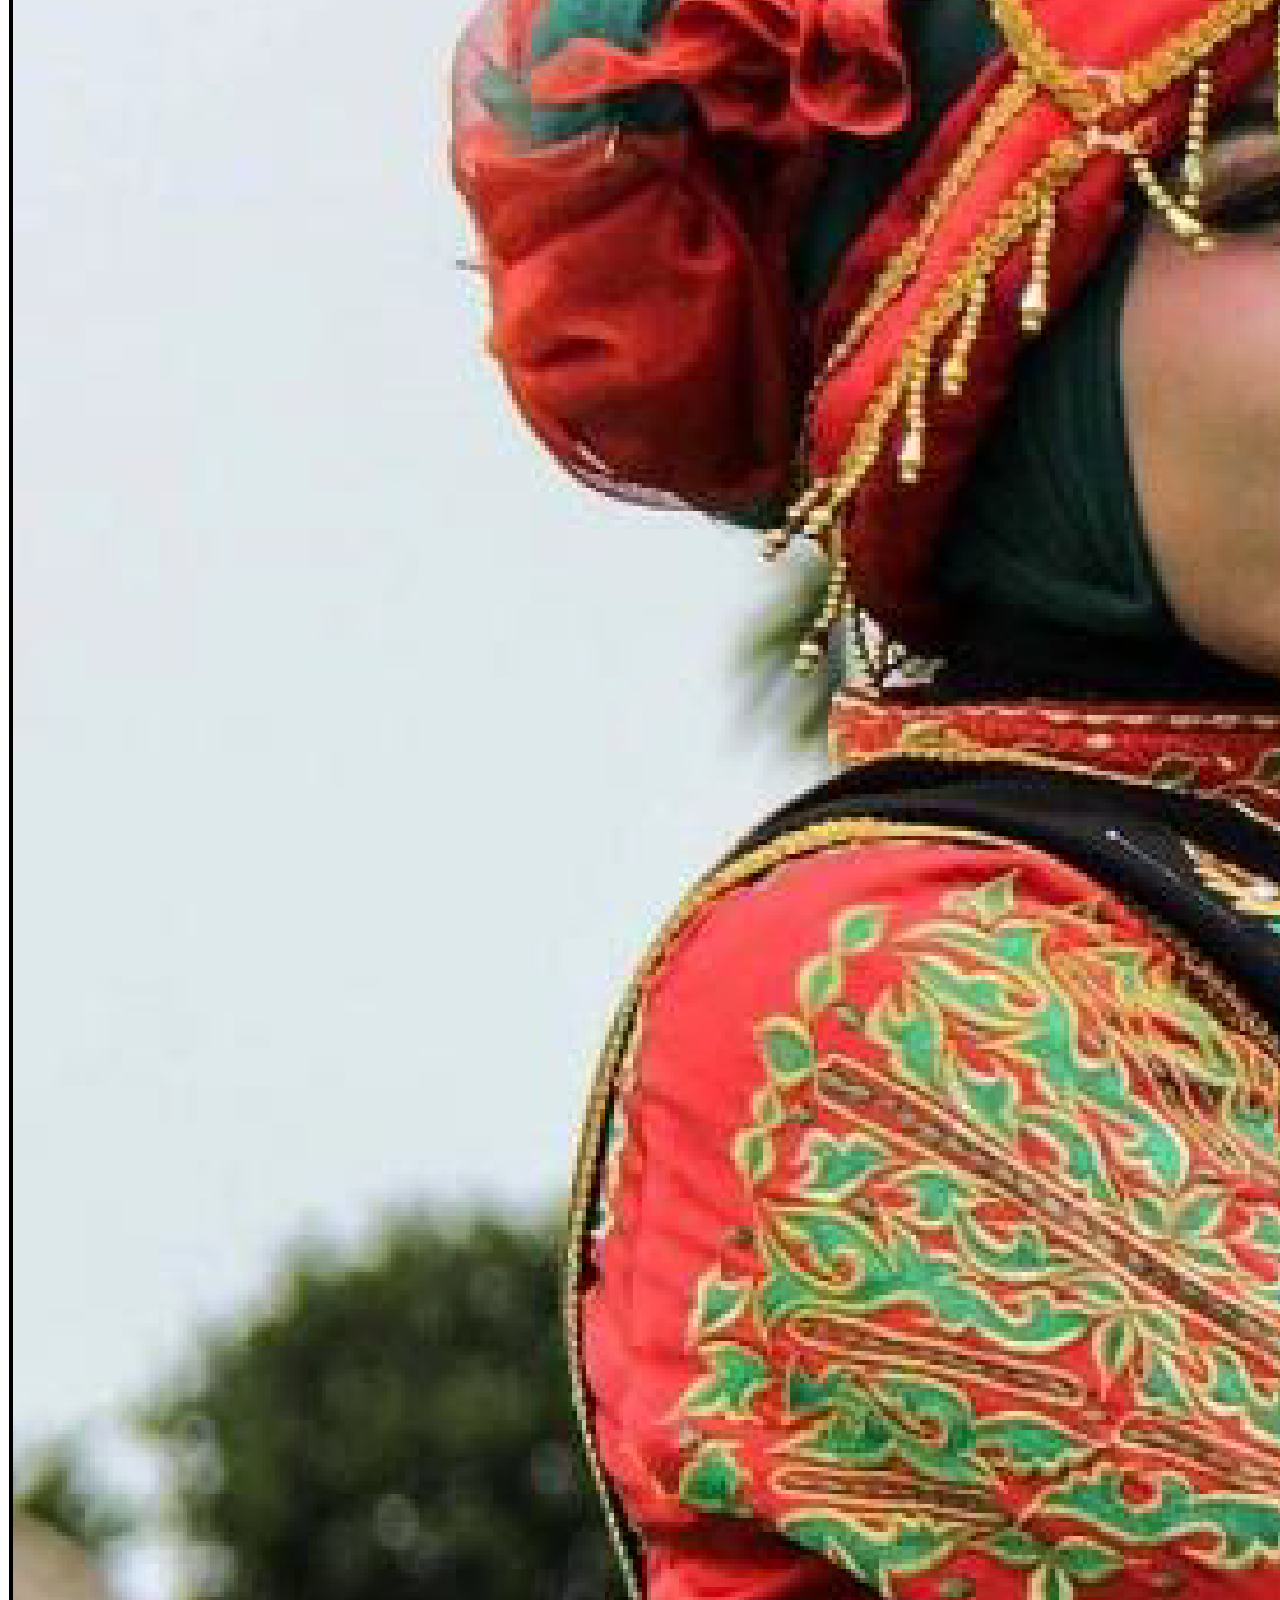
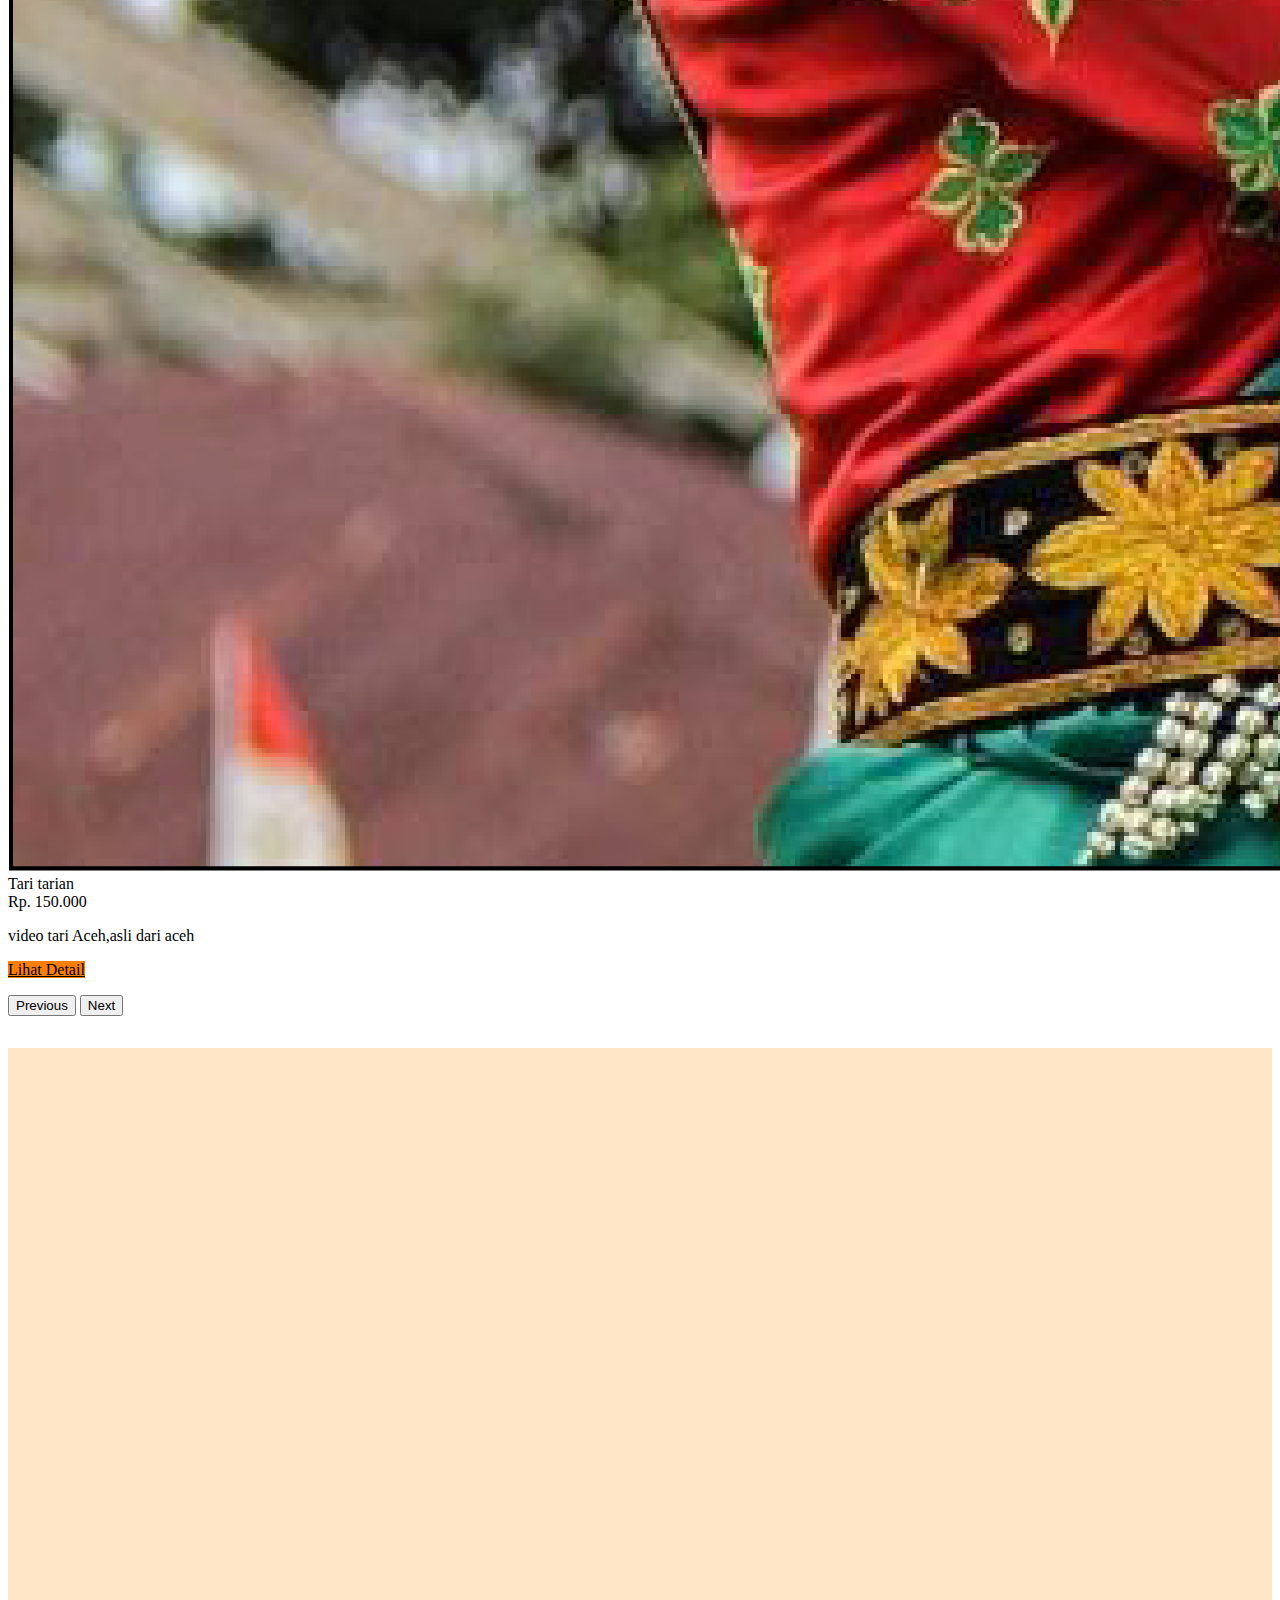
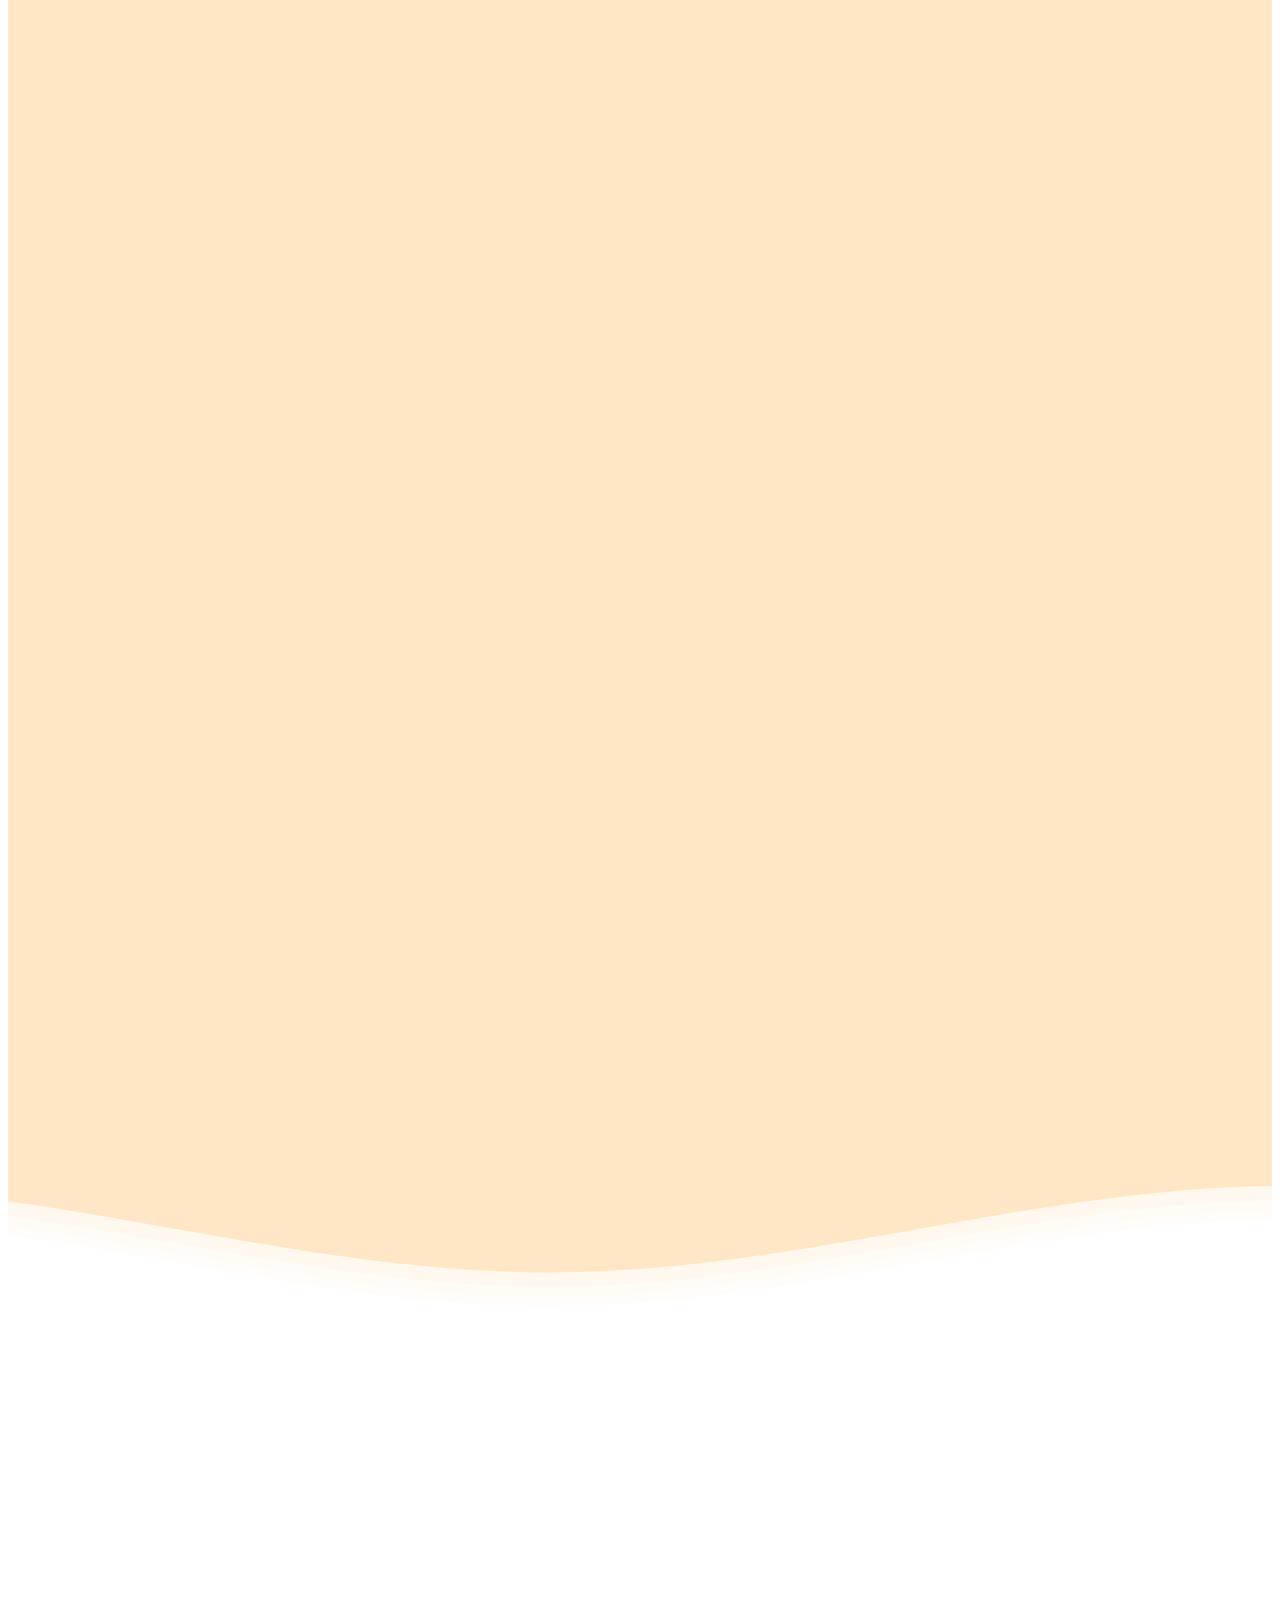
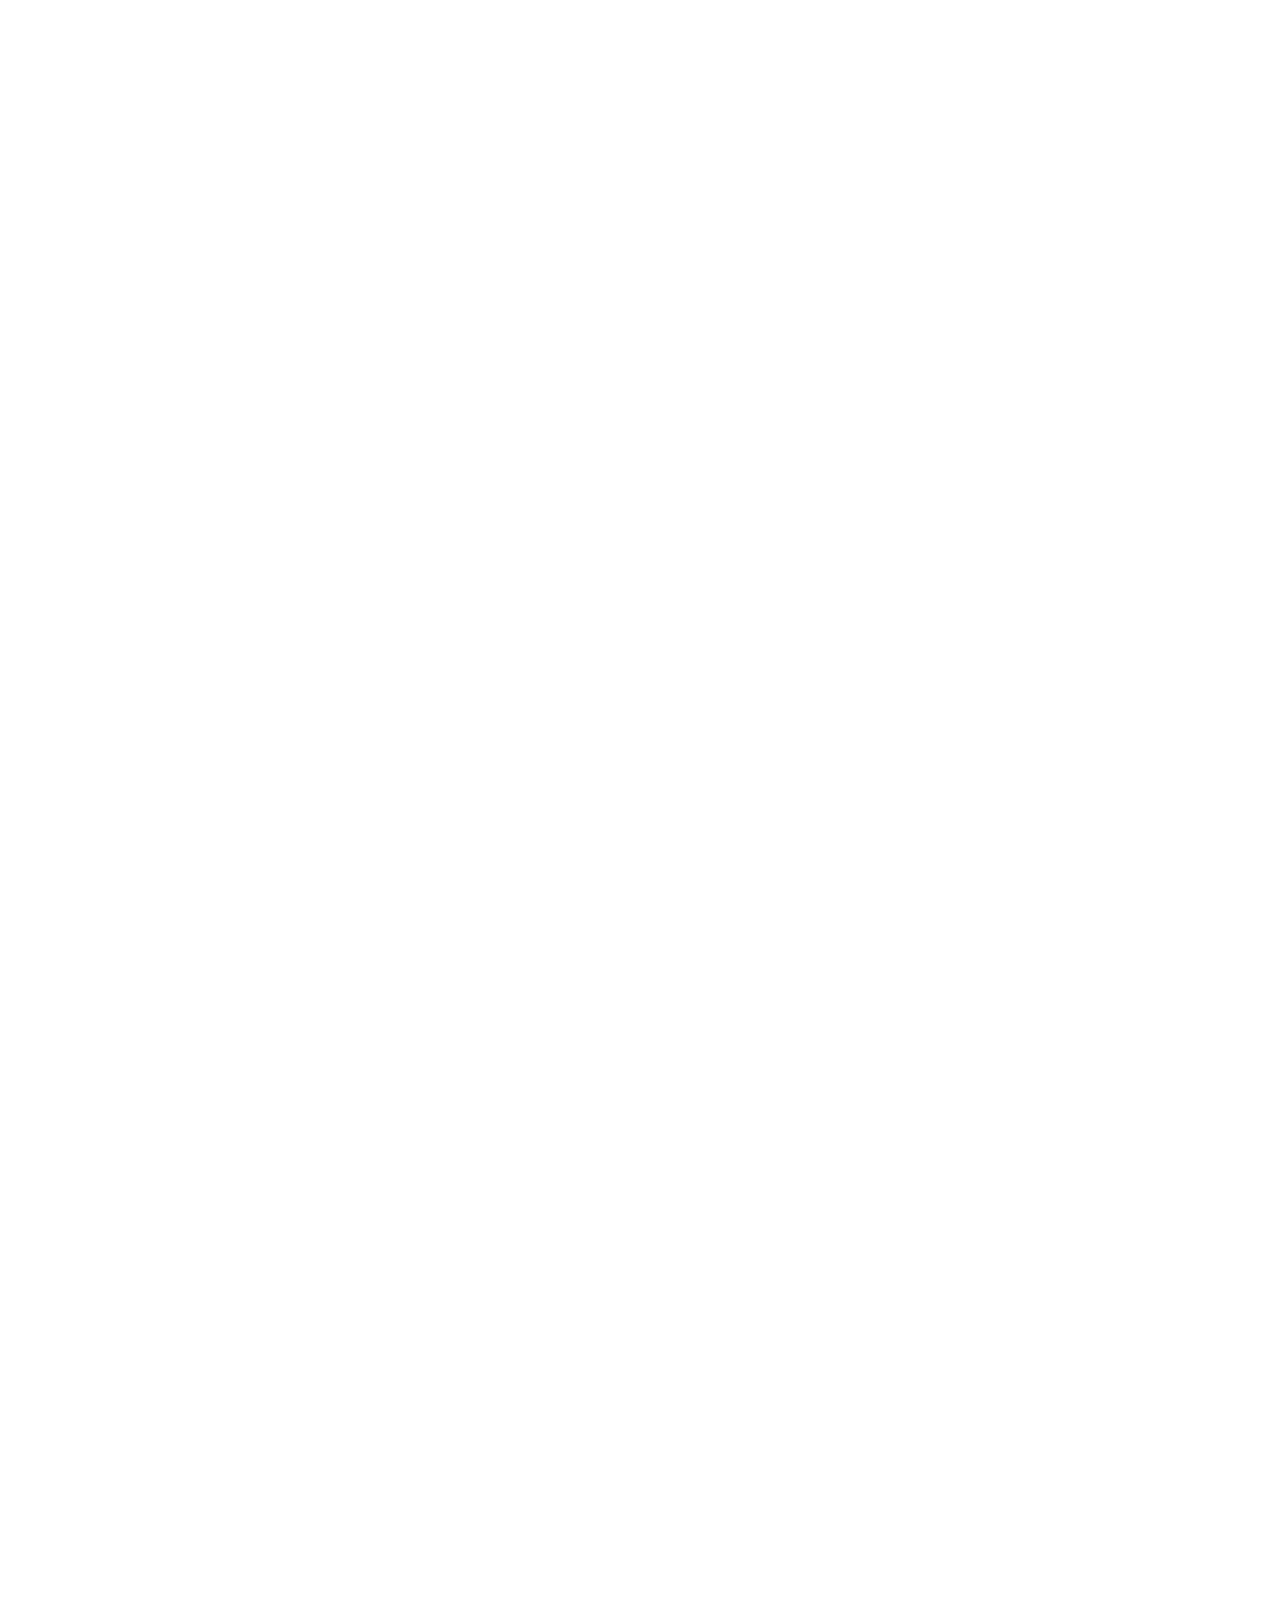
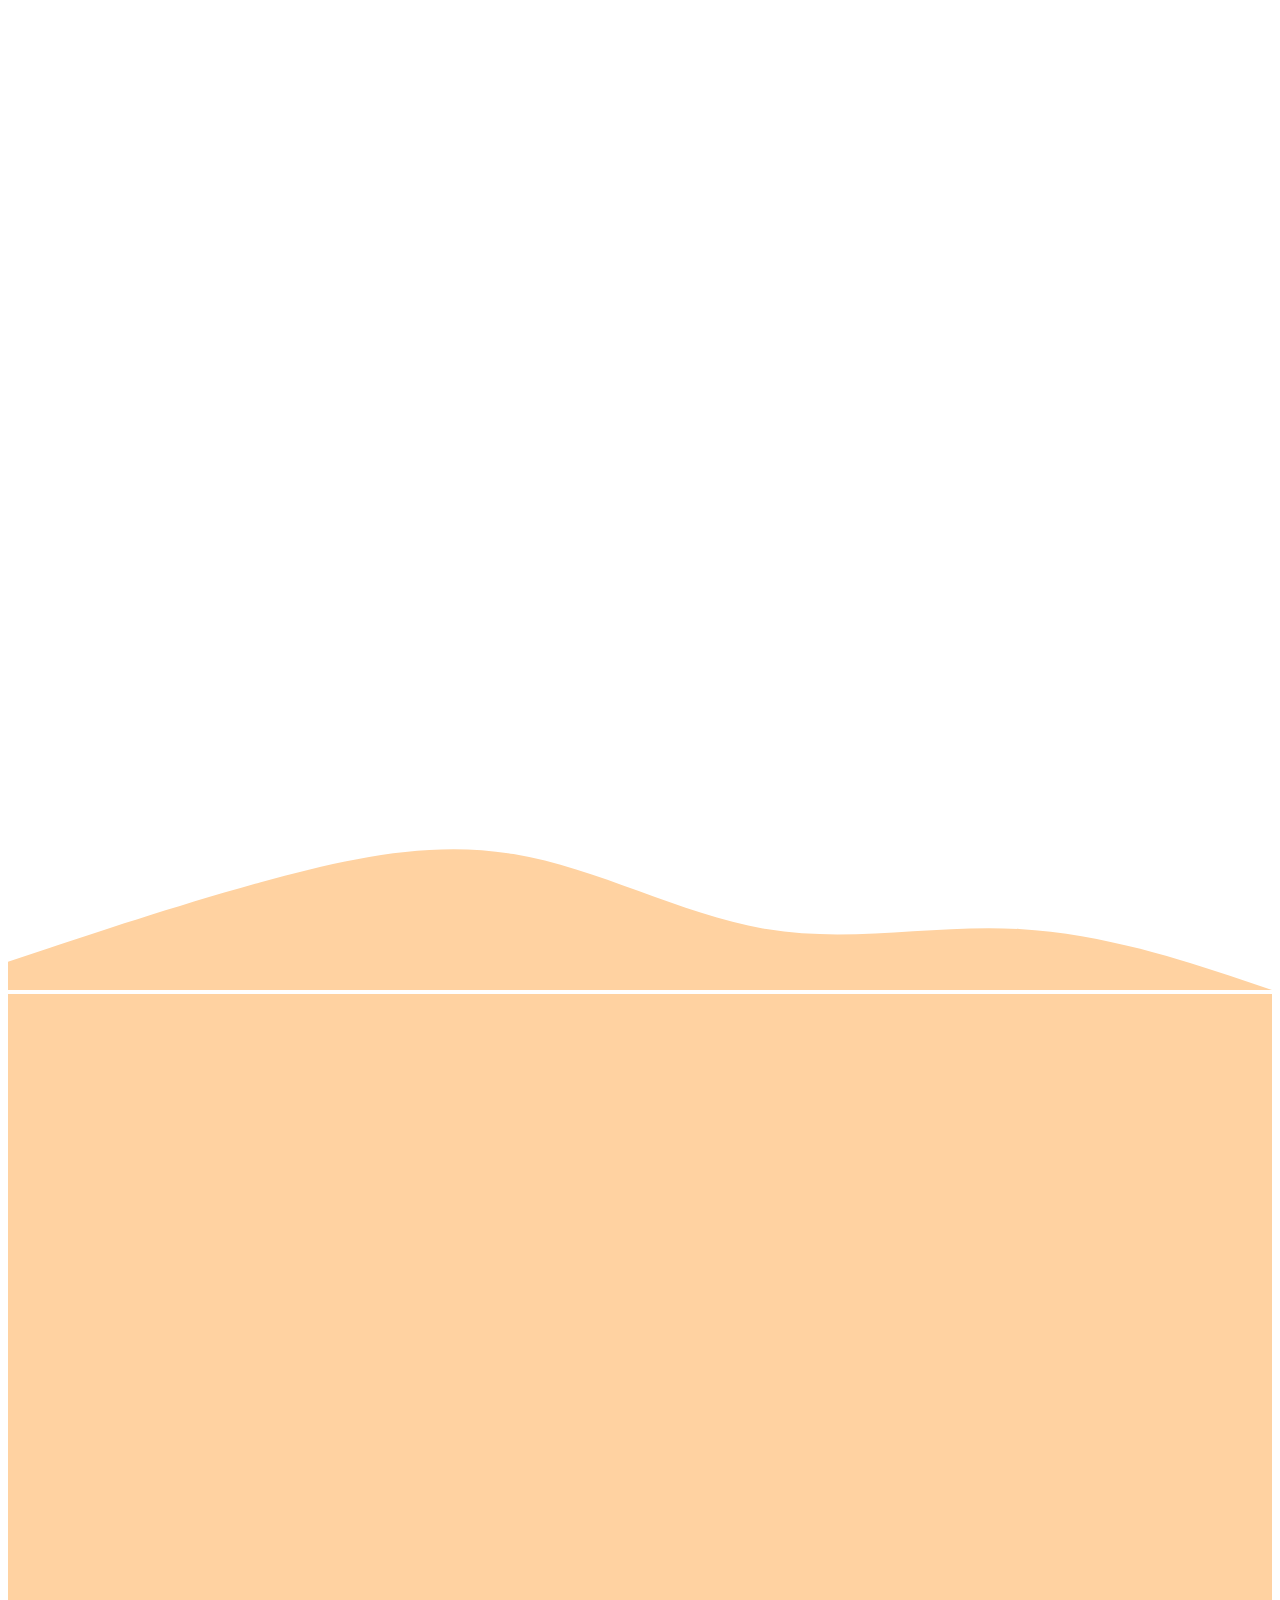
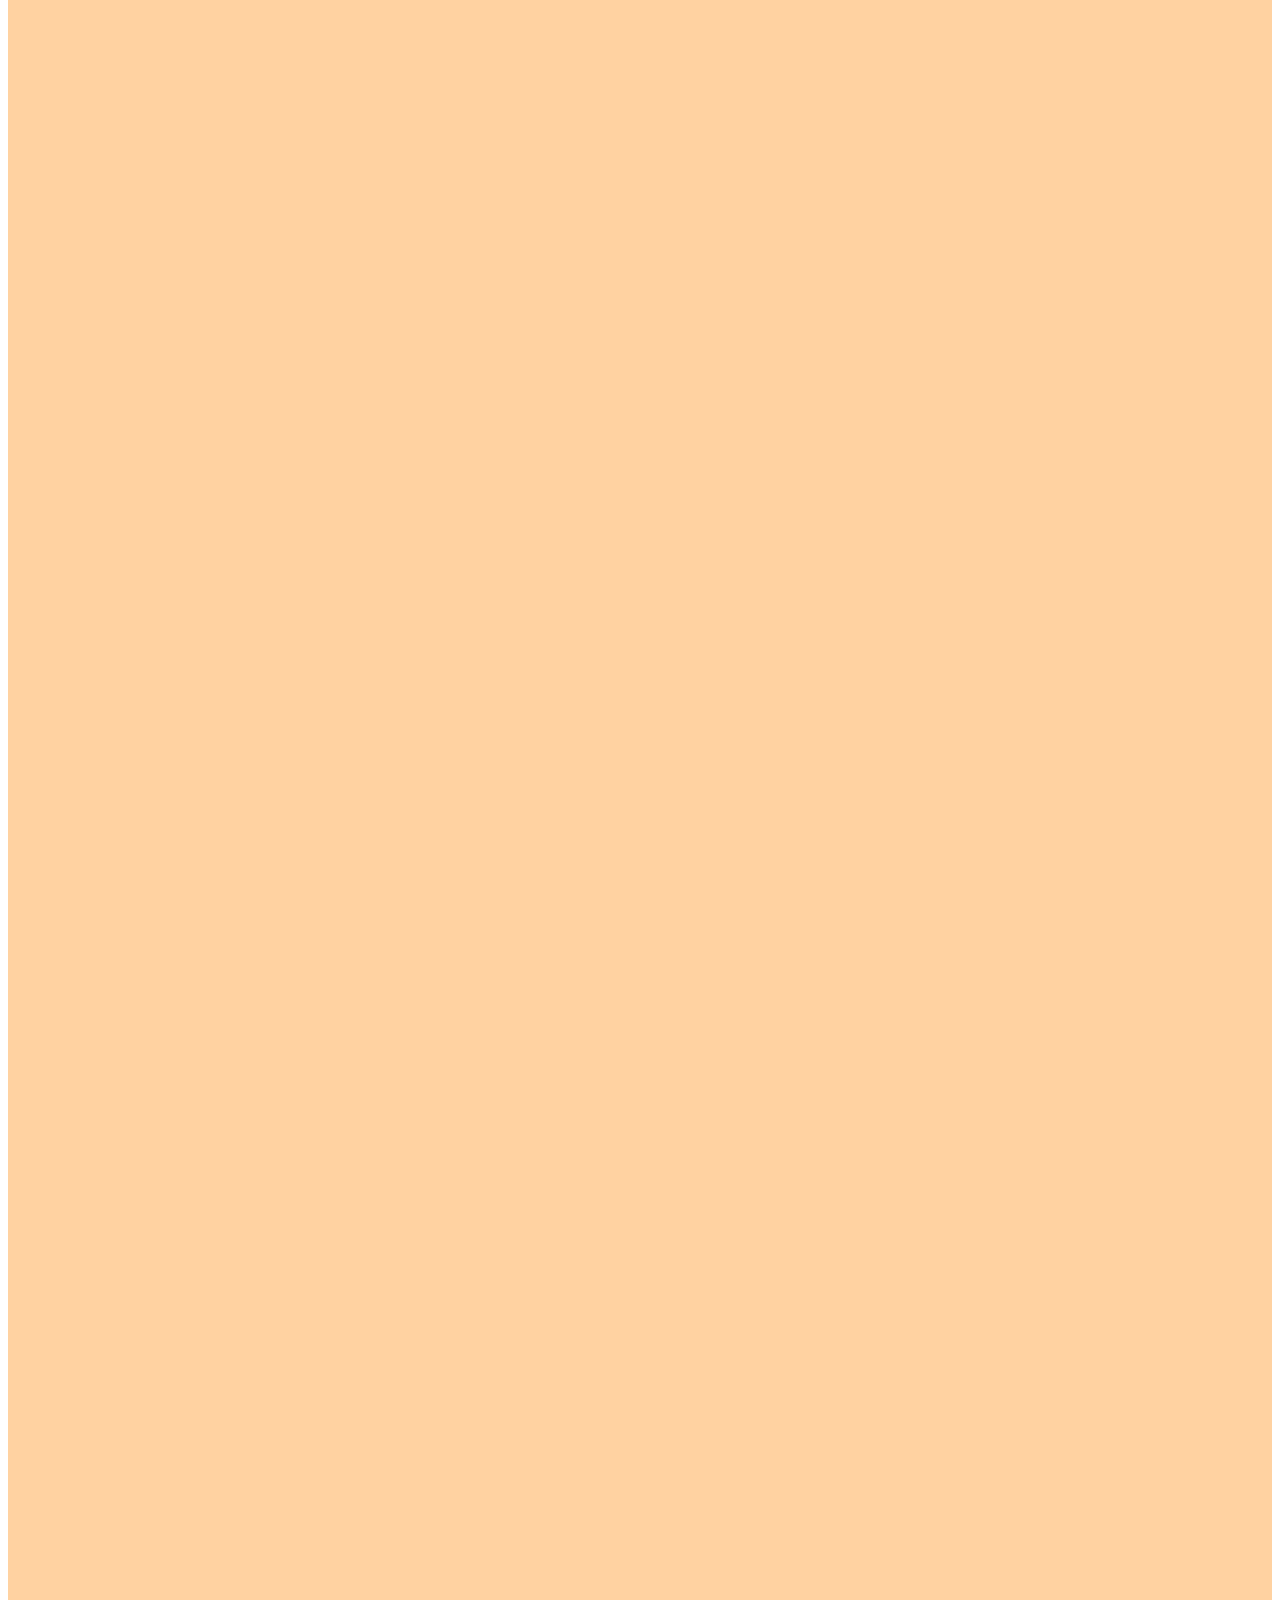
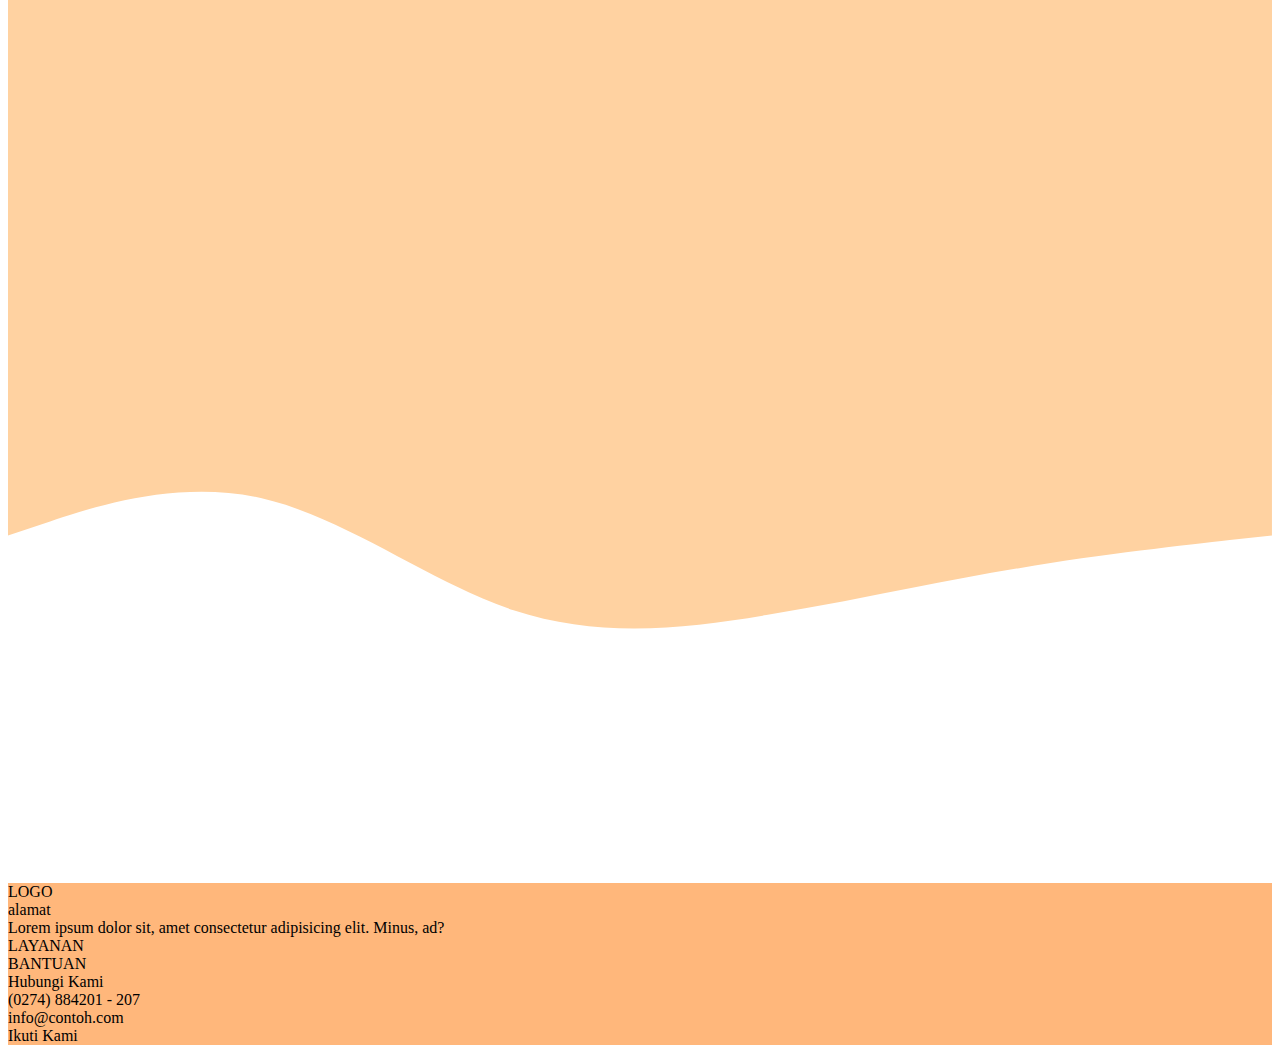
==== commit 2778ca97: "fix udah ngak mau ubah lagi" ====
--- a/index.html
+++ b/index.html
@@ -7,6 +7,7 @@
     <meta charset="utf-8" />
     <meta name="viewport" content="width=device-width, initial-scale=1, shrink-to-fit=no" />
 
+    <link rel="stylesheet" href="https://unpkg.com/aos@next/dist/aos.css" />
     <link rel="stylesheet" href="src/beranda.css" />
     <link rel="stylesheet" href="https://cdnjs.cloudflare.com/ajax/libs/animate.css/4.1.1/animate.min.css" />
     <!-- Bootstrap CSS v5.2.1 -->
@@ -14,11 +15,11 @@
         integrity="sha384-9ndCyUaIbzAi2FUVXJi0CjmCapSmO7SnpJef0486qhLnuZ2cdeRhO02iuK6FUUVM" crossorigin="anonymous" />
 </head>
 
-<body class="d-flex flex-column" style="overflow-x: hidden;">
+<body class="" style="overflow-x: hidden;">
     <div class="row"></div>
     <!-- navbar termasuk hr -->
     <header>
-        <nav class="navbar navbar-expand-lg bg-white">
+        <nav class="navbar navbar-expand-lg bg-white fixed-top ">
             <div class="container-fluid ms-lg-5">
                 <a class="navbar-brand" href="#" style="color: #ff7f00">Logo</a>
                 <button class="navbar-toggler" type="button" data-bs-toggle="collapse"
@@ -31,18 +32,31 @@
                         <li class="nav-item me-3">
                             <a class="nav-link" aria-current="page" href="#" style="color: #ff7f00">Home</a>
                         </li>
-                        <li class="nav-item me-3">
-                            <a class="nav-link" href="#" style="color: #ff7f00">Artist</a>
+                        <li class="nav-item dropdown me-3">
+                            <a class="nav-link dropdown-toggle" href="#" role="button" data-bs-toggle="dropdown"
+                                aria-expanded="false" style="color: #ff7f00">
+                                Provinsi
+                            </a>
+                            <ul class="dropdown-menu" style="background-color: #ff7f00">
+                                <li><a class="dropdown-item" href="#">Aceh</a></li>
+                                <li><a class="dropdown-item" href="#">Labuan Bajo</a></li>
+                                <li><a class="dropdown-item" href="#">Jawa Timur</a></li>
+                                <li><a class="dropdown-item" href="#">Jawa Tengah</a></li>
+                                <li><a class="dropdown-item" href="#">lainnya...</a></li>
+                            </ul>
                         </li>
                         <li class="nav-item dropdown me-3">
                             <a class="nav-link dropdown-toggle" href="#" role="button" data-bs-toggle="dropdown"
                                 aria-expanded="false" style="color: #ff7f00">
-                                Dropdown
+                                Produk
                             </a>
                             <ul class="dropdown-menu" style="background-color: #ff7f00">
-                                <li><a class="dropdown-item" href="#">pengguna</a></li>
-                                <li><a class="dropdown-item" href="#">Admin</a></li>
+                                <li><a class="dropdown-item" href="#video">Video</a></li>
+                                <li><a class="dropdown-item" href="#tiket">Tiket</a></li>
                             </ul>
+                        </li>
+                        <li class="nav-item me-3">
+                            <a class="nav-link" aria-current="page" href="src/galeri.html" style="color: #ff7f00">Galeri Anda</a>
                         </li>
                     </ul>
                     <form class="d-flex me-lg-5" role="search">
@@ -80,35 +94,62 @@
         " />
     </header>
     <!-- pembungkus seluruh konten -->
-    <main class="mt-0" style="margin-top: 0">
+    <main class="mt-0">
         <!-- hero section -->
-        <div id="carouselExampleControls" class="carousel slide mt-0" data-bs-ride="carousel" style="margin-top: 0;">
-            <div class="carousel-inner">
-                <div class="carousel-item active">
-                    <img src="asset/img/gambar2-01.png" class="d-block w-100 mt-0" alt="First slide" />
+        <div id="myCarousel" class="carousel slide mb-6" data-bs-ride="carousel" data-bs-theme="light">
+            <div class="carousel-indicators">
+                <button type="button" data-bs-target="#myCarousel" data-bs-slide-to="0" class="active"
+                    aria-current="true" aria-label="Slide 1"></button> <button type="button"
+                    data-bs-target="#myCarousel" data-bs-slide-to="1" aria-label="Slide 2"></button>
+                <button type="button" data-bs-target="#myCarousel" data-bs-slide-to="2" aria-label="Slide 3"></button>
+            </div>
+            <div class="carousel-inner ">
+                <div class="carousel-item  active">
+                    <img src="asset/img/gmb55.png" class="d-block w-100" />
+                    <div class="container">
+                        <div class="carousel-caption text-start ">
+                            <div class="fs-2 ">Tari Bali</div>
+                            <div class="fs-3">Rp. 150.000</div>
+                            <p>video tari Bali,asli dari Bali</p>
+                            <p><a class="btn btn-dark" href="#" style="background-color: #ff7f00;color: black;">Lihat Detail</a></p>
+                        </div>
+                    </div>
                 </div>
                 <div class="carousel-item">
-                    <img src="asset/img/gambar2-01.png" class="d-block w-100 mt-0" alt="Second slide" />
+                    <img src="asset/img/gmb.png" class="d-block w-100" />
+                    <div class="container">
+                        <div class="carousel-caption text-start">
+                            <div class="fs-2">Tari aceh</div>
+                            <div class="fs-3">Rp. 150.000</div>
+                            <p>video tari Aceh,asli dari aceh</p>
+                            <p><a class="btn btn-dark" href="#" style="background-color: #ff7f00;color: black;">Lihat Detail</a></p>
+                        </div>
+                    </div>
                 </div>
                 <div class="carousel-item">
-                    <img src="asset/img/gambar2-01.png" class="d-block w-100 mt-0" alt="Third slide" />
-                </div>
-            </div>
-            <button class="carousel-control-prev" type="button" data-bs-target="#carouselExampleControls"
-                data-bs-slide="prev">
+                    <img src="asset/img/gmb2.png" class="d-block w-100" />
+                    <div class="container">
+                        <div class="carousel-caption text-start">
+                            <div class="fs-2">Tari tarian</div>
+                            <div class="fs-3">Rp. 150.000</div>
+                            <p>video tari Aceh,asli dari aceh</p>
+                            <p><a class="btn btn-dark" href="#" style="background-color: #ff7f00;color: black;">Lihat Detail</a></p>
+                        </div>
+                    </div>
+                </div>
+            </div>
+            <button class="carousel-control-prev" type="button" data-bs-target="#myCarousel" data-bs-slide="prev">
                 <span class="carousel-control-prev-icon" aria-hidden="true"></span>
-                <span class="visually-hidden">Previous</span>
-            </button>
-            <button class="carousel-control-next" type="button" data-bs-target="#carouselExampleControls"
-                data-bs-slide="next">
+                <span class="visually-hidden">Previous</span> </button>
+            <button class="carousel-control-next" type="button" data-bs-target="#myCarousel" data-bs-slide="next">
                 <span class="carousel-control-next-icon" aria-hidden="true"></span>
                 <span class="visually-hidden">Next</span>
             </button>
         </div>
         <!-- akhir hero section -->
-        <!-- slogan -->
-        <div class="penjelasan h-100" style=" background-color: #ffe6c7">
-            <div class="row d-flex justify-content-center align-items-center flex-sm-row">
+        <div class="header">
+
+            <div data-aos="fade-right" class="row d-flex justify-content-center align-items-center flex-sm-row">
                 <div class="col d-flex justify-content-center align-items-center ms-sm-5" style="height: 100vmin">
                     <div class="slogan container-fluid animated" data-aos="fade-right">
                         <h2 style="color: #ff7f00">
@@ -122,27 +163,40 @@
                         </p>
                     </div>
                 </div>
-                <div class="col d-flex justify-content-center align-items-center" style=" background-color: #ffe6c7">
+                <div class="col d-flex justify-content-center align-items-center" style=" background-color: #ffe6c7" data-aos="fade-left">
                     <div class="col d-flex justify-content-center align-items-center position-relative animate__animated animate__fadeInRight"
                         style="height: 100%">
-                        <img src="asset/img/aceh.png" alt="aceh" class="img-fluid z-1" />
-                        <div class="position-absolute top-50 start-50 translate-middle kotak d-none d-xxl-block animate__animated animate__fadeInRight"
-                            style="
-                  height: 60vh;
-                  width: 90vh;
-                  translate: -5% 5%;
-                  background-color: #ffb77b;
-                "></div>
-                    </div>
-                </div>
-            </div>
-        </div>
+                        <img src="asset/img/aceh.png" alt="aceh" class="img-fluid" />
+                    </div>
+                </div>
+            </div>
+
+            <!--Waves Container-->
+            <div>
+                <svg class="waves" xmlns="http://www.w3.org/2000/svg" xmlns:xlink="http://www.w3.org/1999/xlink"
+                    viewBox="0 24 150 28" preserveAspectRatio="none" shape-rendering="auto">
+                    <defs>
+                        <path id="gentle-wave"
+                            d="M-160 44c30 0 58-18 88-18s 58 18 88 18 58-18 88-18 58 18 88 18 v44h-352z" />
+                    </defs>
+                    <g class="parallax">
+                        <use xlink:href="#gentle-wave" x="48" y="0" fill="rgba(255,255,255,0.7)" />
+                        <use xlink:href="#gentle-wave" x="48" y="3" fill="rgba(255,255,255,0.5)" />
+                        <use xlink:href="#gentle-wave" x="48" y="5" fill="rgba(255,255,255,0.3)" />
+                        <use xlink:href="#gentle-wave" x="48" y="7" fill="#fff" />
+                    </g>
+                </svg>
+            </div>
+            <!--Waves end-->
+
+        </div>
+        <!--Header ends-->
         <!-- akhir slogan -->
         <!-- produk -->
-        <div class="produk" style=" background-color: #ffd2a1; height: 100vmin">
-            <div class="row pt-5" >
+        <div class="produk " style=" background-color: white;" data-aos="zoom-in-up">
+            <div class="row pt-5" id="video">
                 <div class="col-2 d-flex justify-content-center align-items-center">
-                    <div style="font-size: 3vw">Video</div>
+                    <div class="fs-1 ms-5">Video</div>
                 </div>
                 <div class="col-8 d-none d-lg-flex justify-content-start align-items-end pb-4" id="garis">
                     <div style="
@@ -153,48 +207,206 @@
               "></div>
                 </div>
                 <div class="col-2 d-flex justify-content-start align-items-end ps-0">
-                    <div style="font-size: 2vw">lainnya</div>
-                </div>
-            </div>
-            <div class="row gx-5 justify-content-evenly pb-5" style="margin-top: 10%">
-                <div class="col-3 d-flex flex-column">
-                    <img src="asset/img/thumbnail.png" alt="thumbnail" class="img-fluid" />
-                    <div style="font-size: 2vw">Rp. 150.000,00</div>
-                    <div style="font-size: 1.5vw">TARI LABUHAN BAJO</div>
-                    <div style="font-size: 1vw">lorem ipsum</div>
-                    <div class="d-flex">
-                        <div class="btn w-100" style="font-size: 1.5vw; background-color: #ff7f00">
-                            <a href="src/detail.html" class="link-underline link-underline-opacity-0 link-dark">Beli</a>
-                        </div>
-                    </div>
-                </div>
-                <div class="col-3 d-flex flex-column">
-                    <img src="asset/img/thumbnail.png" alt="thumbnail" class="img-fluid" />
-                    <div style="font-size: 2vw">Rp. 150.000,00</div>
-                    <div style="font-size: 1.5vw">TARI LABUHAN BAJO</div>
-                    <div style="font-size: 1vw">lorem ipsum</div>
-                    <div class="d-flex">
-                        <div class="btn w-100" style="font-size: 1.5vw; background-color: #ff7f00">
-                            <a href="src/detail.html" class="link-underline link-underline-opacity-0 link-dark">Beli</a>
-                        </div>
-                    </div>
-                </div>
-                <div class="col-3 d-flex flex-column">
-                    <img src="asset/img/thumbnail.png" alt="thumbnail" class="img-fluid" />
-                    <div style="font-size: 2vw">Rp. 150.000,00</div>
-                    <div style="font-size: 1.5vw">TARI LABUHAN BAJO</div>
-                    <div style="font-size: 1vw">lorem ipsum</div>
-                    <div class="d-flex">
-                        <div class="btn w-100" style="font-size: 1.5vw; background-color: #ff7f00">
-                            <a href="src/detail.html" class="link-underline link-underline-opacity-0 link-dark">Beli</a>
-                        </div>
-                    </div>
-                </div>
-                
-            </div>
-        </div>
+                    <div class="fs-3">lainnya</div>
+                </div>
+            </div>
+            <div class="album py-5" style=" background-color: white;">
+                <div class="container">
+                    <div class="row row-cols-1 row-cols-sm-2 row-cols-md-4 g-4">
+                        <div class="col">
+                            <div class="card shadow-sm" style=" background-color: #ffe6c7;">
+                                <img src="asset/img/thumbnail.png" />
+                                <div class="card-body">
+                                    <h5 class="card-title">Rp. 150.000,00</h5>
+                                    <h5 class="card-title">TARI LABUHAN BAJO</h5>
+                                    <p class="card-text">Some quick example text to build on the card title and make up
+                                        the bulk
+                                        of the card's content.</p>
+                                    <a href="src/detail.html" class="btn w-100"
+                                        style="background-color: #ff7f00">Beli</a>
+                                </div>
+                            </div>
+                        </div>
+                        <div class="col">
+                            <div class="card shadow-sm" style=" background-color: #ffe6c7;">
+                                <img src="asset/img/thumbnail.png" />
+                                <div class="card-body">
+                                    <h5 class="card-title">Rp. 150.000,00</h5>
+                                    <h5 class="card-title">TARI LABUHAN BAJO</h5>
+                                    <p class="card-text">Some quick example text to build on the card title and make up
+                                        the bulk
+                                        of the card's content.</p>
+                                    <a href="src/detail.html" class="btn w-100"
+                                        style="background-color: #ff7f00">Beli</a>
+                                </div>
+                            </div>
+                        </div>
+                        <div class="col">
+                            <div class="card shadow-sm" style=" background-color: #ffe6c7;">
+                                <img src="asset/img/thumbnail.png" />
+                                <div class="card-body">
+                                    <h5 class="card-title">Rp. 150.000,00</h5>
+                                    <h5 class="card-title">TARI LABUHAN BAJO</h5>
+                                    <p class="card-text">Some quick example text to build on the card title and make up
+                                        the bulk
+                                        of the card's content.</p>
+                                    <a href="src/detail.html" class="btn w-100"
+                                        style="background-color: #ff7f00">Beli</a>
+                                </div>
+                            </div>
+                        </div>
+                        <div class="col">
+                            <div class="card shadow-sm" style=" background-color: #ffe6c7;">
+                                <img src="asset/img/thumbnail.png" />
+                                <div class="card-body">
+                                    <h5 class="card-title">Rp. 150.000,00</h5>
+                                    <h5 class="card-title">TARI LABUHAN BAJO</h5>
+                                    <p class="card-text">Some quick example text to build on the card title and make up
+                                        the bulk
+                                        of the card's content.</p>
+                                    <a href="src/detail.html" class="btn w-100"
+                                        style="background-color: #ff7f00">Beli</a>
+                                </div>
+                            </div>
+                        </div>
+                    </div>
+                </div>
+            </div>
+        </div>
+        <div class="wave">
+            <svg xmlns="http://www.w3.org/2000/svg" viewBox="0 0 1440 320">
+                <path fill="#ffd2a1" fill-opacity="1"
+                    d="M0,288L48,272C96,256,192,224,288,197.3C384,171,480,149,576,165.3C672,181,768,235,864,250.7C960,267,1056,245,1152,250.7C1248,256,1344,288,1392,304L1440,320L1440,320L1392,320C1344,320,1248,320,1152,320C1056,320,960,320,864,320C768,320,672,320,576,320C480,320,384,320,288,320C192,320,96,320,48,320L0,320Z">
+                </path>
+            </svg>
+        </div>
+        <div class="produk" style="background-color: #ffd2a1;" id="tiket">
+            <div class="row pt-5" data-aos="zoom-in-up">
+                <div class="col-2 d-flex justify-content-center align-items-center">
+                    <div class="fs-1 ms-5">Tiket</div>
+                </div>
+                <div class="col-8 d-none d-lg-flex justify-content-start align-items-end pb-4" id="garis">
+                    <div style="
+                border-color: black;
+                border-style: solid;
+                height: 1px;
+                width: 100%;
+              "></div>
+                </div>
+                <div class="col-2 d-flex justify-content-start align-items-end ps-0">
+                    <div class="fs-3">lainnya</div>
+                </div>
+            </div>
+            <div class="album py-5" style="background-color: #ffd2a1;" data-aos="zoom-in-up">
+                <div class="container">
+                    <div class="row row-cols-1 row-cols-sm-2 row-cols-md-4 g-4">
+                        <div class="col">
+                            <div class="card shadow-sm" style=" background-color: #ffe6c7;">
+                                <img src="asset/img/thumbnail.png" />
+                                <div class="card-body">
+                                    <h5 class="card-title">Rp. 150.000,00</h5>
+                                    <h5 class="card-title">TARI LABUHAN BAJO</h5>
+                                    <p class="card-text">Some quick example text to build on the card title and make up
+                                        the bulk
+                                        of the card's content.</p>
+                                    <a href="src/detail.html" class="btn w-100"
+                                        style="background-color: #ff7f00">Beli</a>
+                                </div>
+                            </div>
+                        </div>
+                        <div class="col">
+                            <div class="card shadow-sm" style=" background-color: #ffe6c7;">
+                                <img src="asset/img/thumbnail.png" />
+                                <div class="card-body">
+                                    <h5 class="card-title">Rp. 150.000,00</h5>
+                                    <h5 class="card-title">TARI LABUHAN BAJO</h5>
+                                    <p class="card-text">Some quick example text to build on the card title and make up
+                                        the bulk
+                                        of the card's content.</p>
+                                    <a href="src/detail.html" class="btn w-100"
+                                        style="background-color: #ff7f00">Beli</a>
+                                </div>
+                            </div>
+                        </div>
+                        <div class="col">
+                            <div class="card shadow-sm" style=" background-color: #ffe6c7;">
+                                <img src="asset/img/thumbnail.png" />
+                                <div class="card-body">
+                                    <h5 class="card-title">Rp. 150.000,00</h5>
+                                    <h5 class="card-title">TARI LABUHAN BAJO</h5>
+                                    <p class="card-text">Some quick example text to build on the card title and make up
+                                        the bulk
+                                        of the card's content.</p>
+                                    <a href="src/detail.html" class="btn w-100"
+                                        style="background-color: #ff7f00">Beli</a>
+                                </div>
+                            </div>
+                        </div>
+                        <div class="col">
+                            <div class="card shadow-sm" style=" background-color: #ffe6c7;">
+                                <img src="asset/img/thumbnail.png" />
+                                <div class="card-body">
+                                    <h5 class="card-title">Rp. 150.000,00</h5>
+                                    <h5 class="card-title">TARI LABUHAN BAJO</h5>
+                                    <p class="card-text">Some quick example text to build on the card title and make up
+                                        the bulk
+                                        of the card's content.</p>
+                                    <a href="src/detail.html" class="btn w-100"
+                                        style="background-color: #ff7f00">Beli</a>
+                                </div>
+                            </div>
+                        </div>
+                    </div>
+                </div>
+            </div>
+        </div>
+        <svg xmlns="http://www.w3.org/2000/svg" viewBox="0 0 1440 320">
+            <path fill="#ffd2a1" fill-opacity="1"
+                d="M0,160L48,144C96,128,192,96,288,117.3C384,139,480,213,576,245.3C672,277,768,267,864,250.7C960,235,1056,213,1152,197.3C1248,181,1344,171,1392,165.3L1440,160L1440,0L1392,0C1344,0,1248,0,1152,0C1056,0,960,0,864,0C768,0,672,0,576,0C480,0,384,0,288,0C192,0,96,0,48,0L0,0Z">
+            </path>
+        </svg>
         <!-- akhir produk -->
+        <!-- kontak -->
+        <section id="contact" data-aos="zoom-in-up">
+            <div class="container mb-5">
+                <div class="row text-center mb-3">
+                    <div class="col">
+                        <h2>Kotak Saran</h2>
+                    </div>
+                </div>
+                <div class="row justify-content-center">
+                    <div class="col-md-6">
+                        <div class="alert alert-success alert-dismissible fade show d-none my-alert" role="alert">
+                            <strong>Terimakasih!</strong> Pesan anda sudah kami terima.
+                            <button type="button" class="btn-close" data-bs-dismiss="alert" aria-label="Close"></button>
+                        </div>
+                        <form name="wpu-contact-form">
+                            <div class="mb-3">
+                                <label for="name" class="form-label">Nama Lengkap</label>
+                                <input type="text" class="form-control" id="name" aria-describedby="name" name="nama" />
+                            </div>
+                            <div class="mb-3">
+                                <label for="email" class="form-label">Email</label>
+                                <input type="email" class="form-control" id="email" aria-describedby="email" name="email" />
+                            </div>
+                            <div class="mb-3">
+                                <label for="pesan" class="form-label">Pesan</label>
+                                <textarea class="form-control" id="pesan" rows="3" name="pesan"></textarea>
+                            </div>
+                            <button type="submit" class="btn btn-primary btn-kirim">Kirim</button>
+    
+                            <button class="btn btn-primary btn-loading d-none" type="button" disabled>
+                                <span class="spinner-border spinner-border-sm" role="status" aria-hidden="true"></span>
+                                Loading...
+                            </button>
+                        </form>
+                    </div>
+                </div>
+            </div>
+        </section>
+        <!-- akhir kontak -->
     </main>
+
 
     <!-- contact us,sosmed dll -->
     <footer class="pt-5 ps-5 pb-5 h-100" style="background-color: #ffb77b;">
@@ -202,32 +414,32 @@
             <div class="col">
                 <div class="row d-flex flex-column justify-content-center">
                     <div class="col">
-                        <div style="font-size: 1.5vw">LOGO</div>
+                        <div class="fs-3">LOGO</div>
                     </div>
                     <div class="col">
-                        <div style="font-size: 1.5vw">alamat</div>
-                        <div style="font-size: 1vw">Lorem ipsum dolor sit, amet consectetur adipisicing elit. Minus, ad?
+                        <div class="fs-3">alamat</div>
+                        <div class="fs-4">Lorem ipsum dolor sit, amet consectetur adipisicing elit. Minus, ad?
                         </div>
                     </div>
                 </div>
             </div>
             <div class="col">
-                <div style="font-size: 1.5vw">LAYANAN</div>
+                <div class="fs-3">LAYANAN</div>
             </div>
             <div class="col">
-                <div style="font-size: 1.5vw">BANTUAN</div>
+                <div class="fs-3">BANTUAN</div>
             </div>
             <div class="col">
-                <div style="font-size: 1.5vw">Hubungi Kami</div>
-                <span class="fas fa-phone-alt" style="font-size: 1vw;"></span>
-                <div style="font-size: 1vw">(0274) 884201 - 207</div>
-                <span class="fas fa-envelope" style="font-size: 1vw;"></span>
-                <div style="font-size: 1vw">info@contoh.com</div>
-                <div style="font-size: 1.5vw">Ikuti Kami</div>
+                <div class="fs-3">Hubungi Kami</div>
+                <span class="fas fa-phone-alt" class="fs-2"></span>
+                <div class="fs-4">(0274) 884201 - 207</div>
+                <span class="fas fa-envelope" class="fs-2"></span>
+                <div class="fs-4">info@contoh.com</div>
+                <div class="fs-3">Ikuti Kami</div>
                 <div class="d-flex justify-content-evenly align-items-start">
-                    <span class="fa fa-facebook-f" style="font-size: 1vw;"></span>
-                    <span class="fa fa-instagram" style="font-size: 1vw;"></span>
-                    <span class="fa fa-whatsapp" style="font-size: 1vw;"></span>
+                    <span class="fa fa-facebook-f" class="fs-1"></span>
+                    <span class="fa fa-instagram" class="fs-1"></span>
+                    <span class="fa fa-whatsapp" class="fs-1"></span>
                 </div>
             </div>
         </div>
@@ -237,6 +449,10 @@
         integrity="sha384-geWF76RCwLtnZ8qwWowPQNguL3RmwHVBC9FhGdlKrxdiJJigb/j/68SIy3Te4Bkz"
         crossorigin="anonymous"></script>
     <script src="https://kit.fontawesome.com/92bf7d6fa0.js" crossorigin="anonymous"></script>
+    <script src="https://unpkg.com/aos@next/dist/aos.js"></script>
+    <script>
+      AOS.init();
+    </script>
 </body>
 
 </html>--- a/src/beranda.css
+++ b/src/beranda.css
@@ -21,7 +21,7 @@
         padding-left: 5vw;
     }
 
-    #garis{
+    #garis {
         width: 100%;
         height: 0.5vw;
         background-color: #F2F2F2;
@@ -37,8 +37,77 @@
 
     .slogan p {
         font-size: 2.5vw;
-        
+
     }
 }
 
+@import url(//fonts.googleapis.com/css?family=Lato:300:400);
 
+.header {
+    position: relative;
+    background-color: #ffe6c7;
+}
+
+
+.waves {
+    position: relative;
+    width: 100%;
+    height: 15vh;
+    margin-bottom: -7px;
+    /*Fix for safari gap*/
+    min-height: 100px;
+    max-height: 150px;
+}
+
+
+/* Animation */
+
+.parallax>use {
+    animation: move-forever 25s cubic-bezier(.55, .5, .45, .5) infinite;
+}
+
+.parallax>use:nth-child(1) {
+    animation-delay: -2s;
+    animation-duration: 7s;
+}
+
+.parallax>use:nth-child(2) {
+    animation-delay: -3s;
+    animation-duration: 10s;
+}
+
+.parallax>use:nth-child(3) {
+    animation-delay: -4s;
+    animation-duration: 13s;
+}
+
+.parallax>use:nth-child(4) {
+    animation-delay: -5s;
+    animation-duration: 20s;
+}
+
+@keyframes move-forever {
+    0% {
+        transform: translate3d(-90px, 0, 0);
+    }
+
+    100% {
+        transform: translate3d(85px, 0, 0);
+    }
+}
+
+/*Shrinking for mobile*/
+@media (max-width: 768px) {
+    .waves {
+        height: 40px;
+        min-height: 40px;
+    }
+
+    .content {
+        height: 30vh;
+    }
+
+    h1 {
+        font-size: 24px;
+    }
+}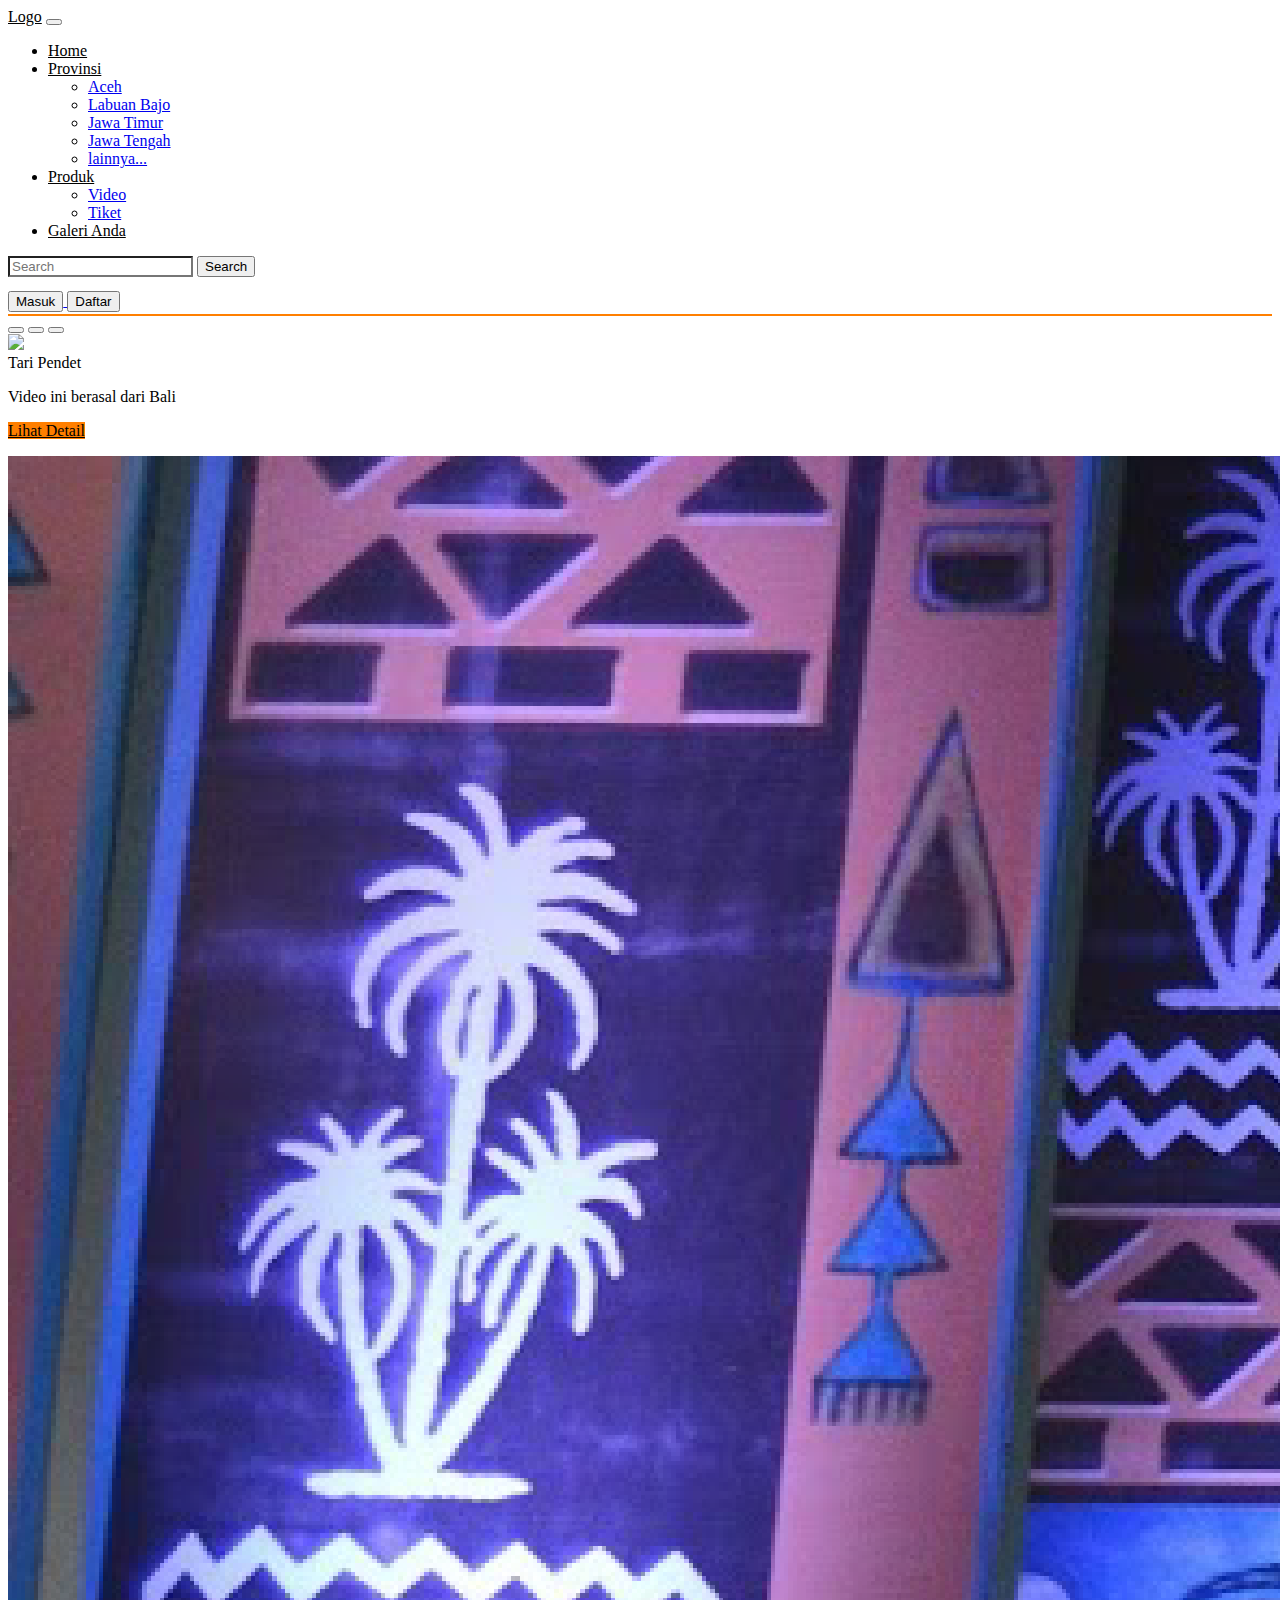
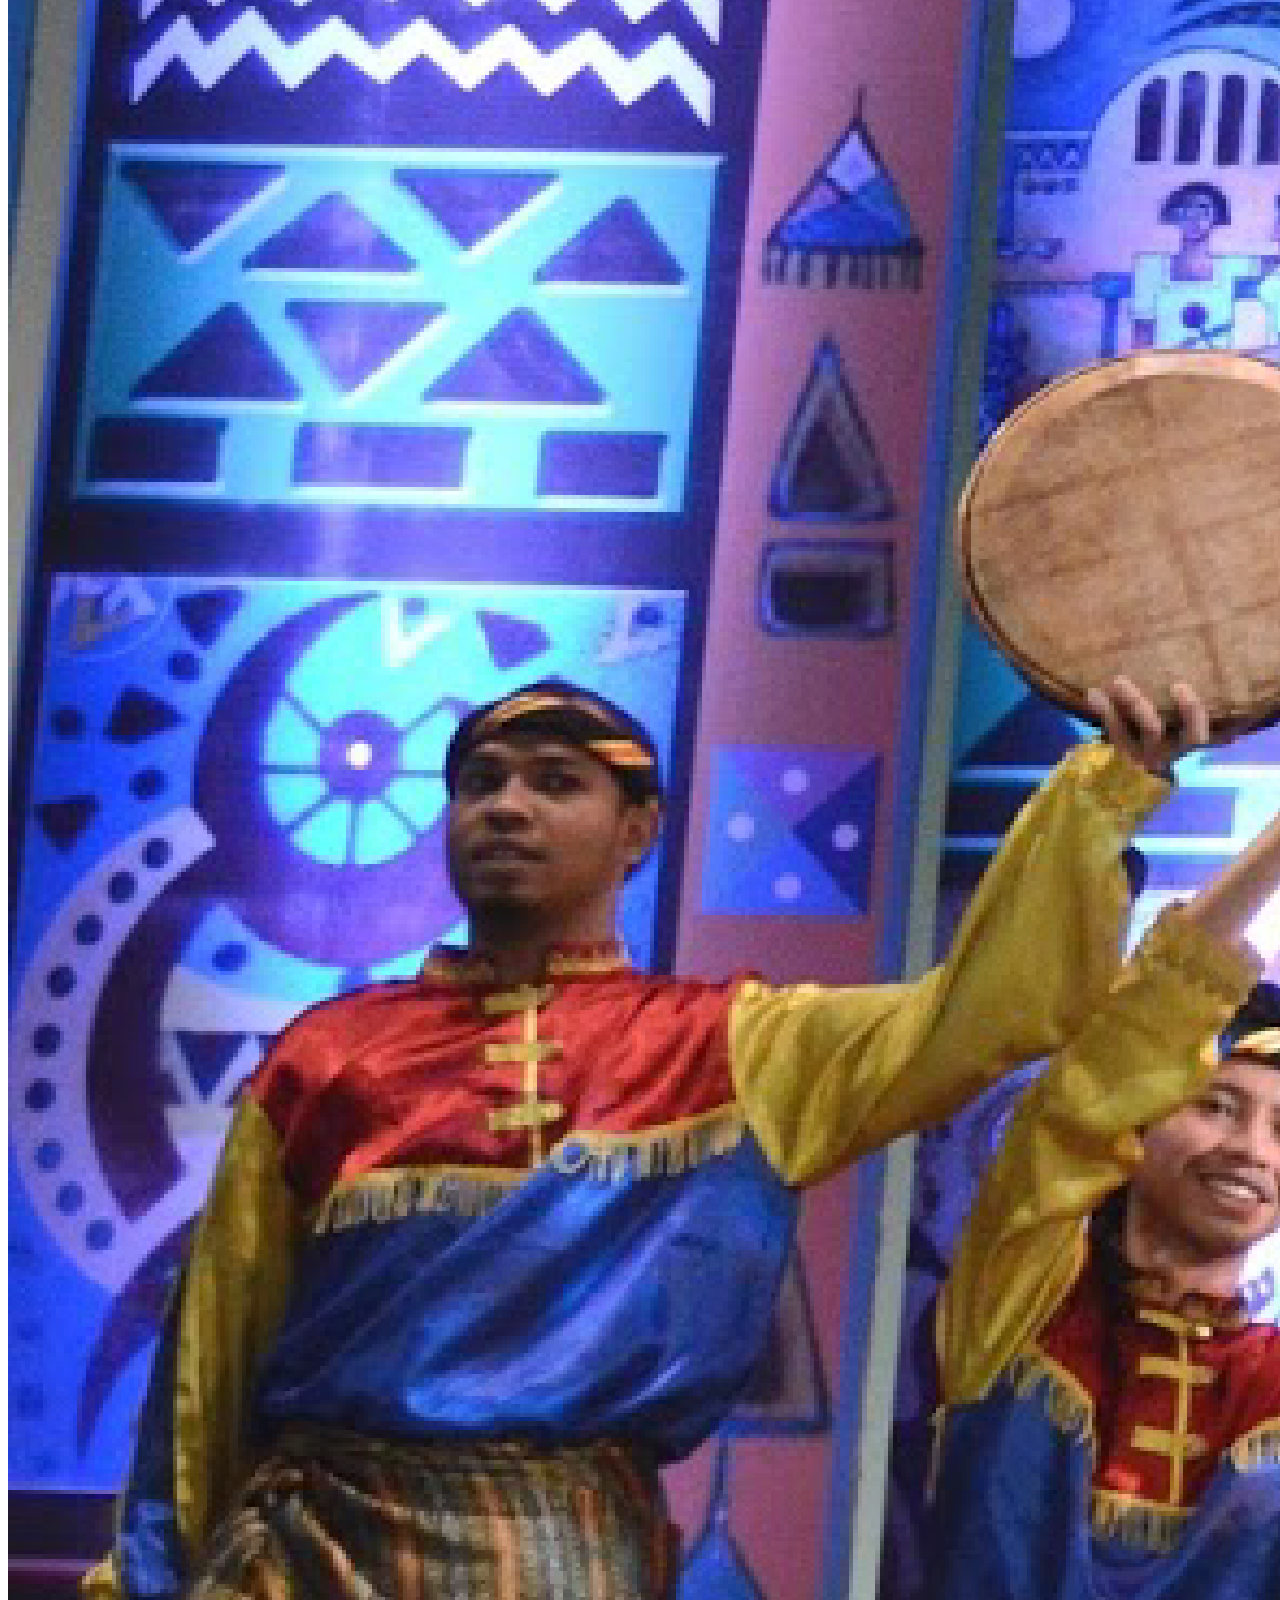
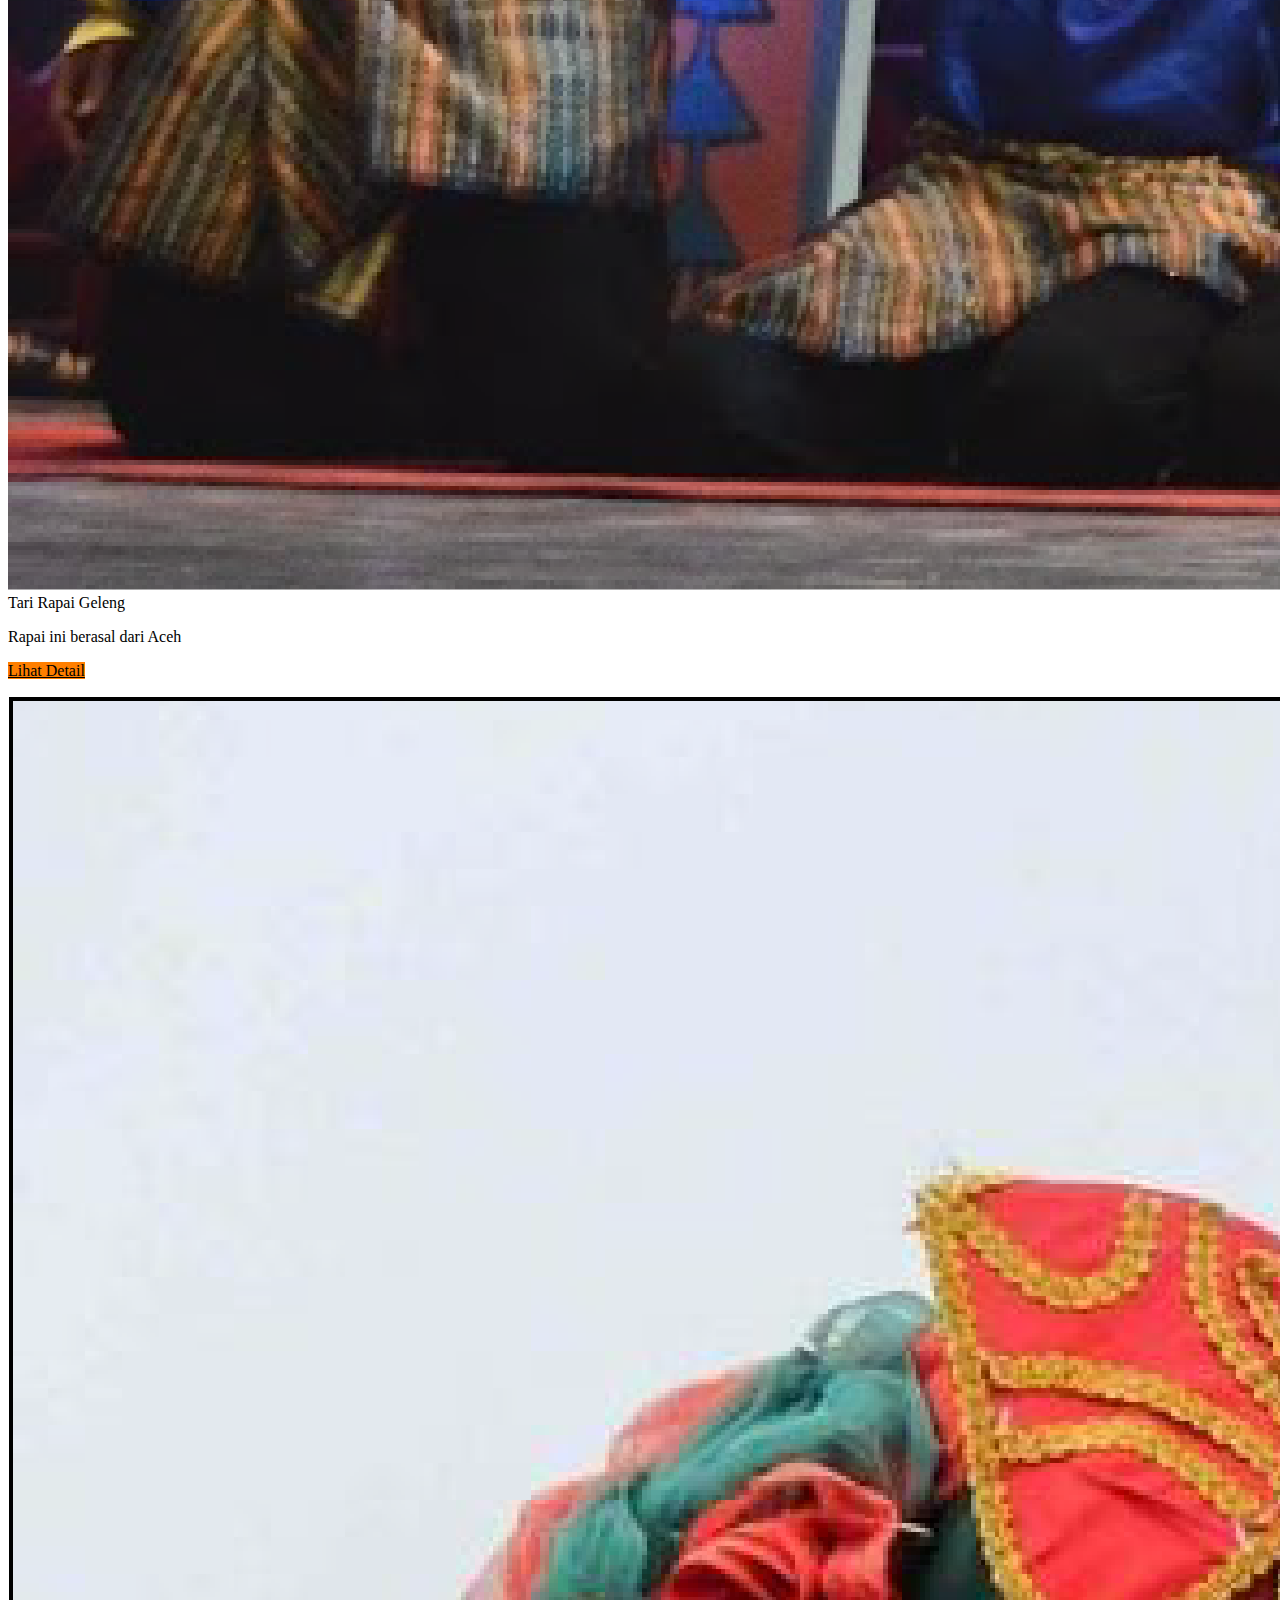
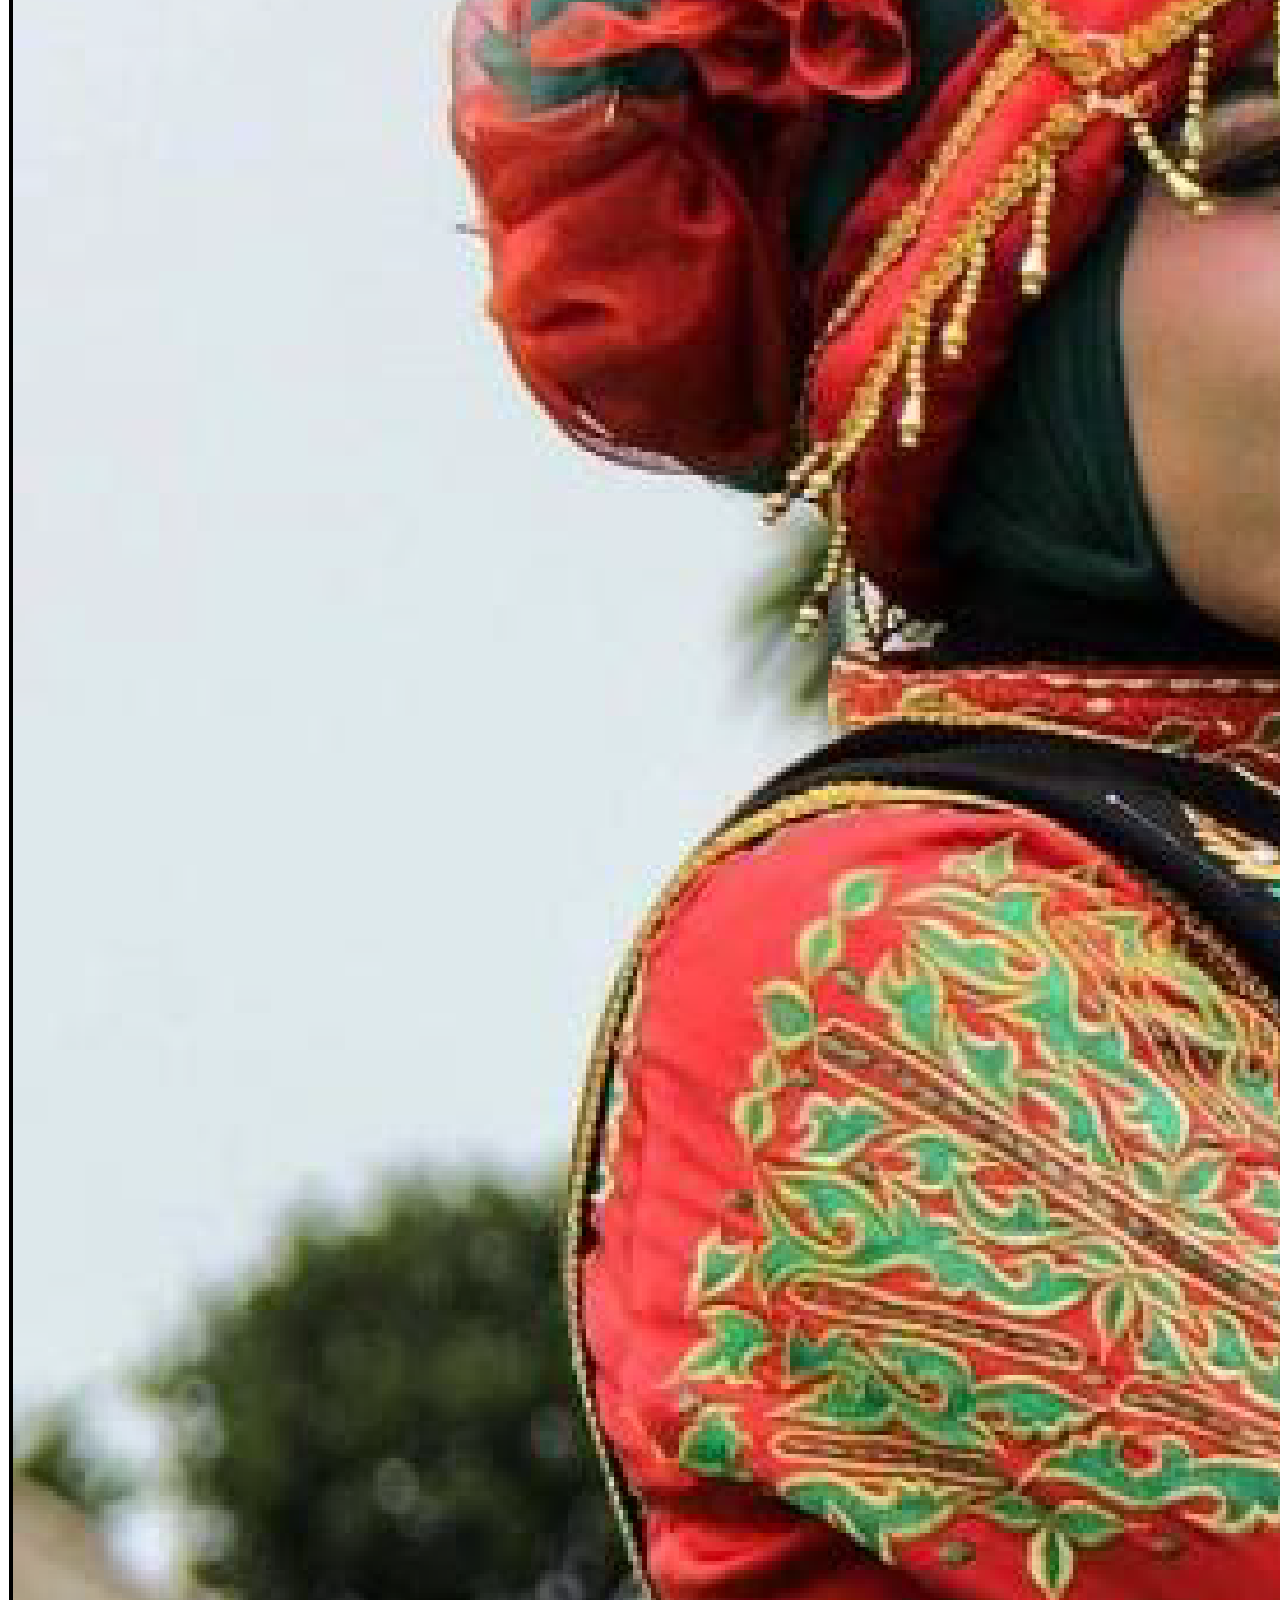
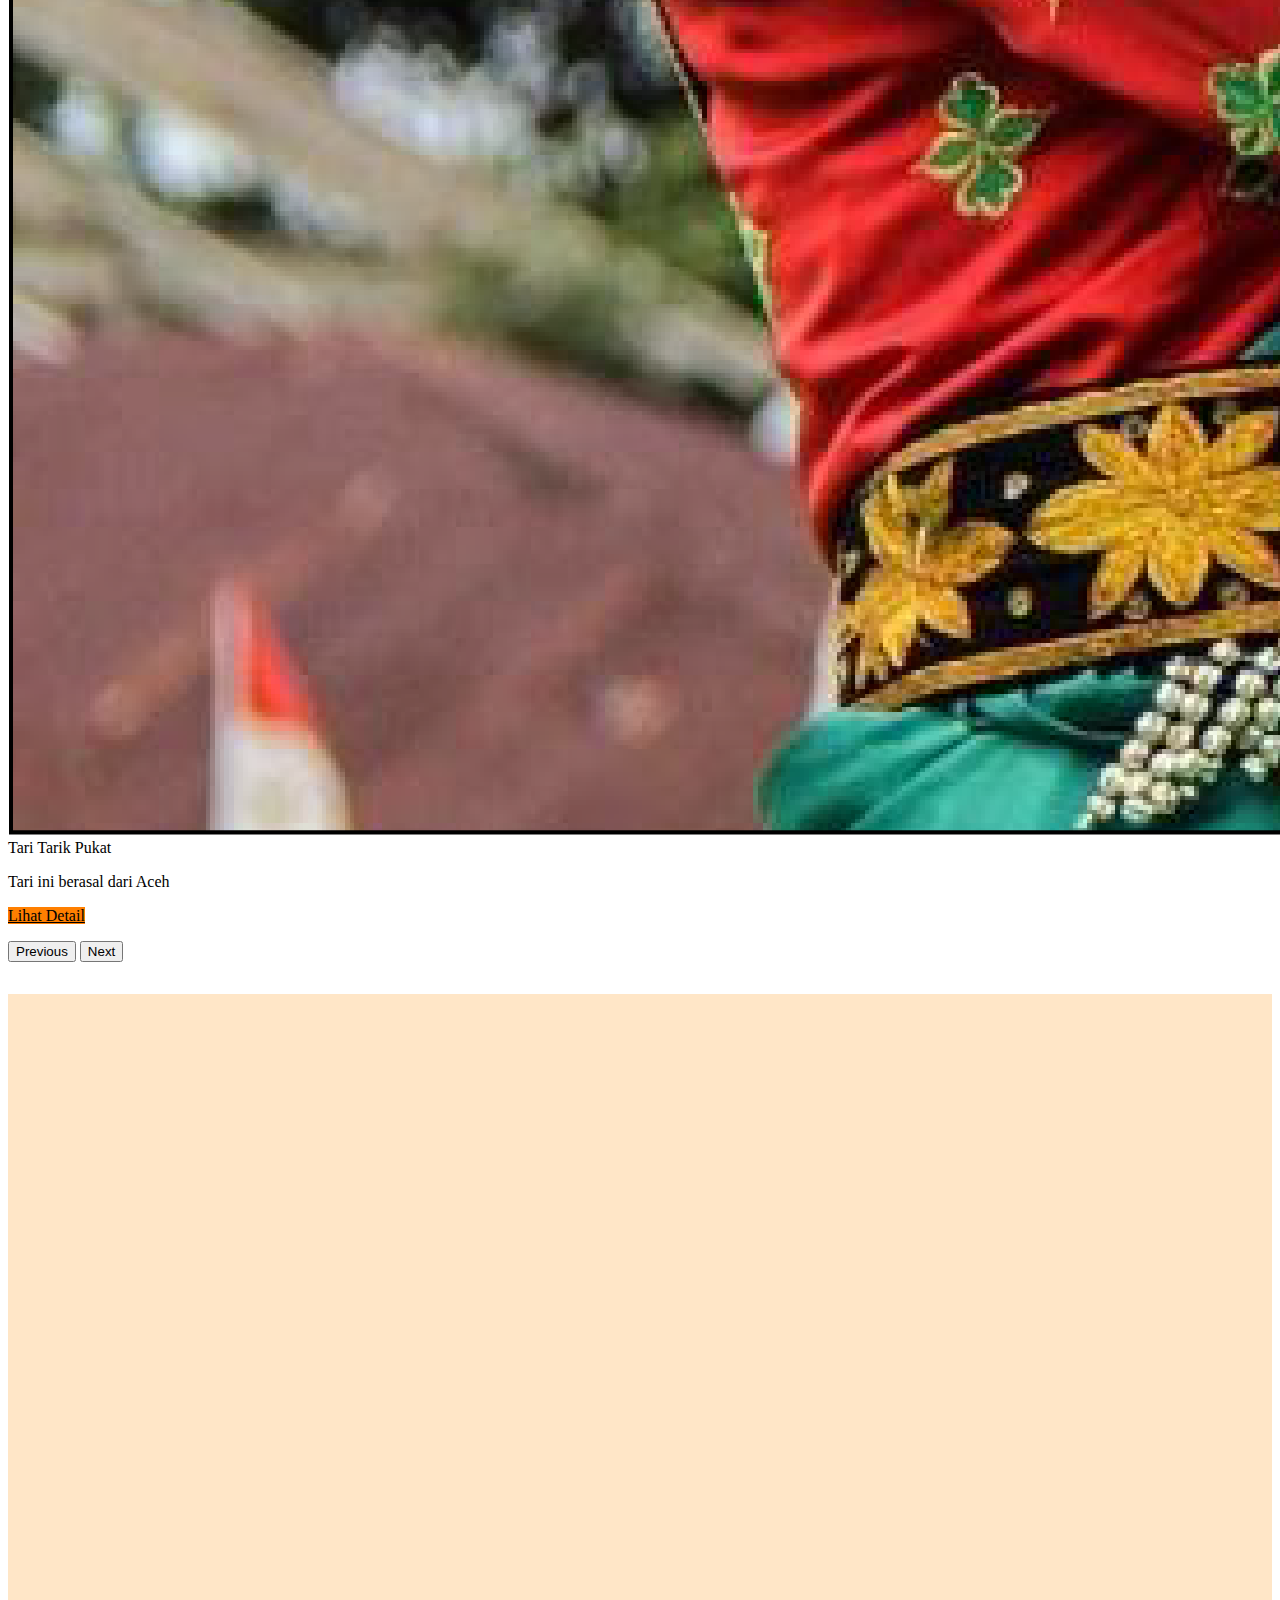
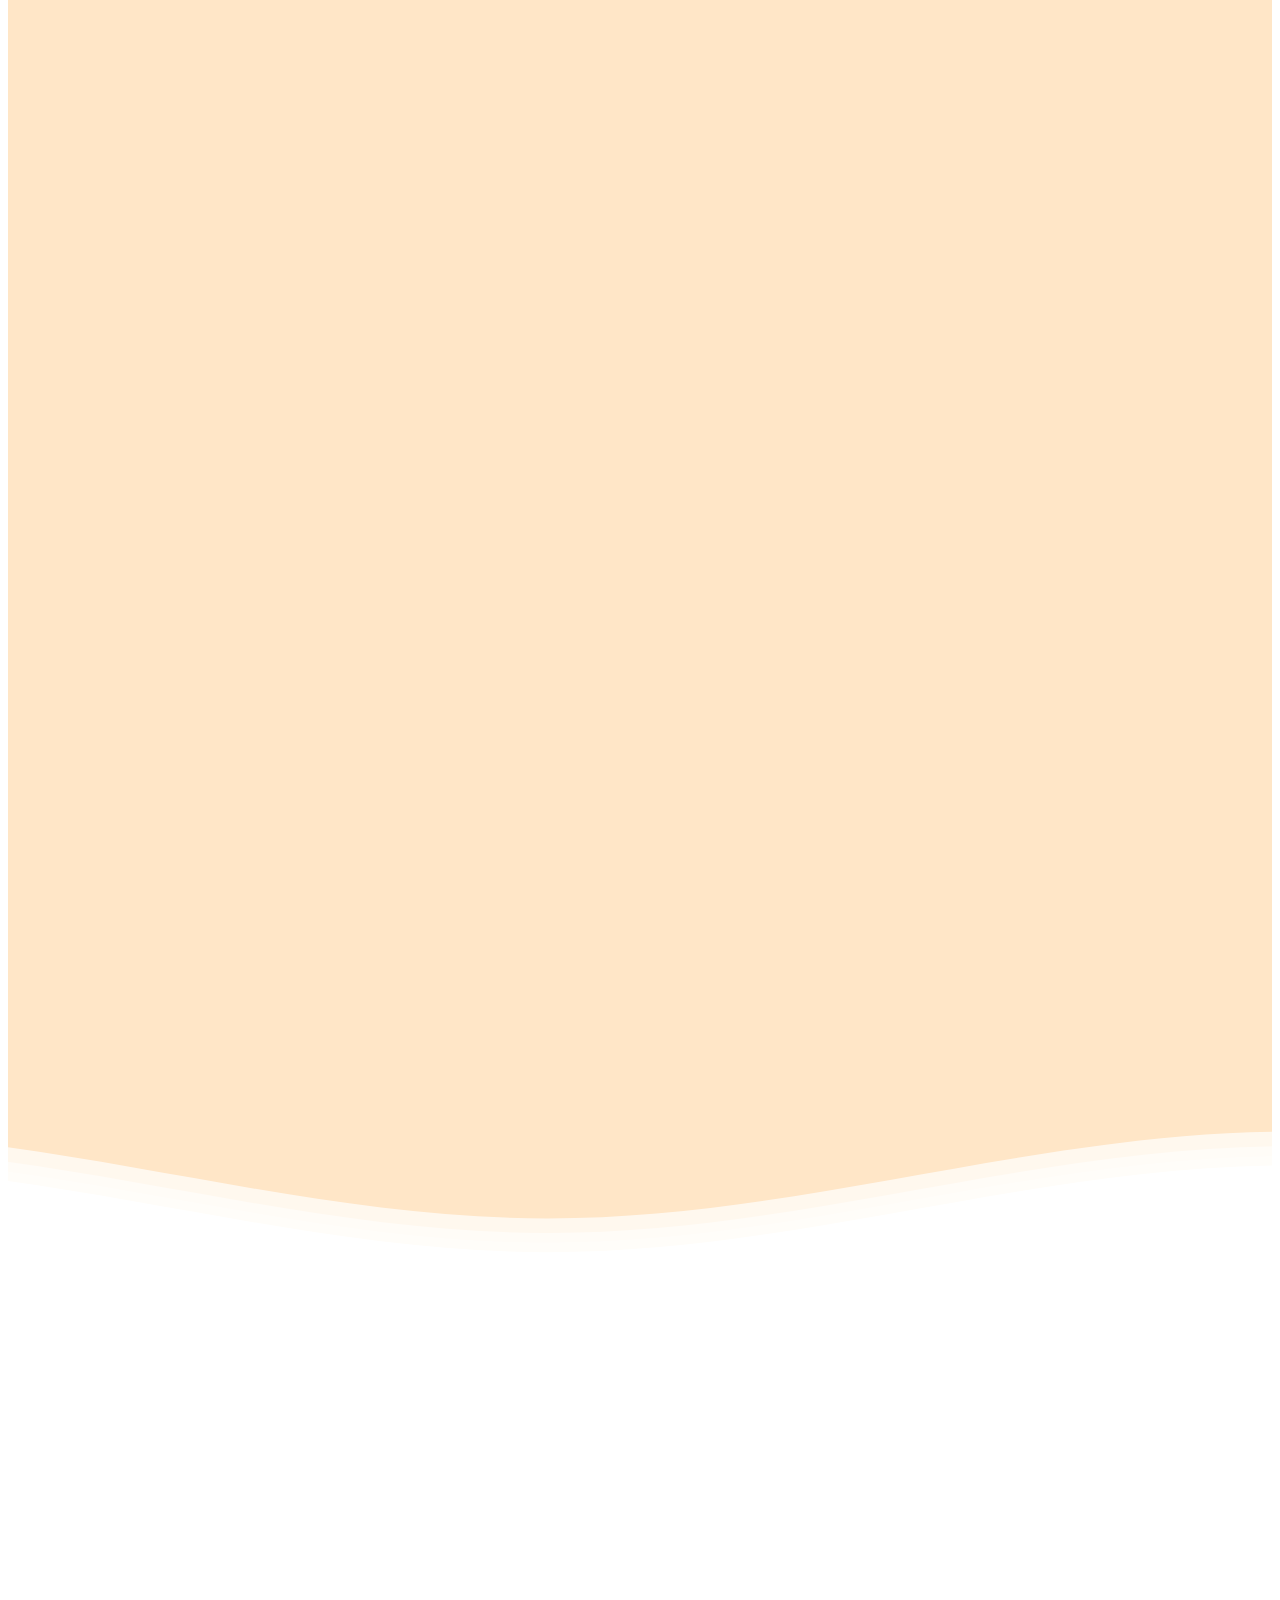
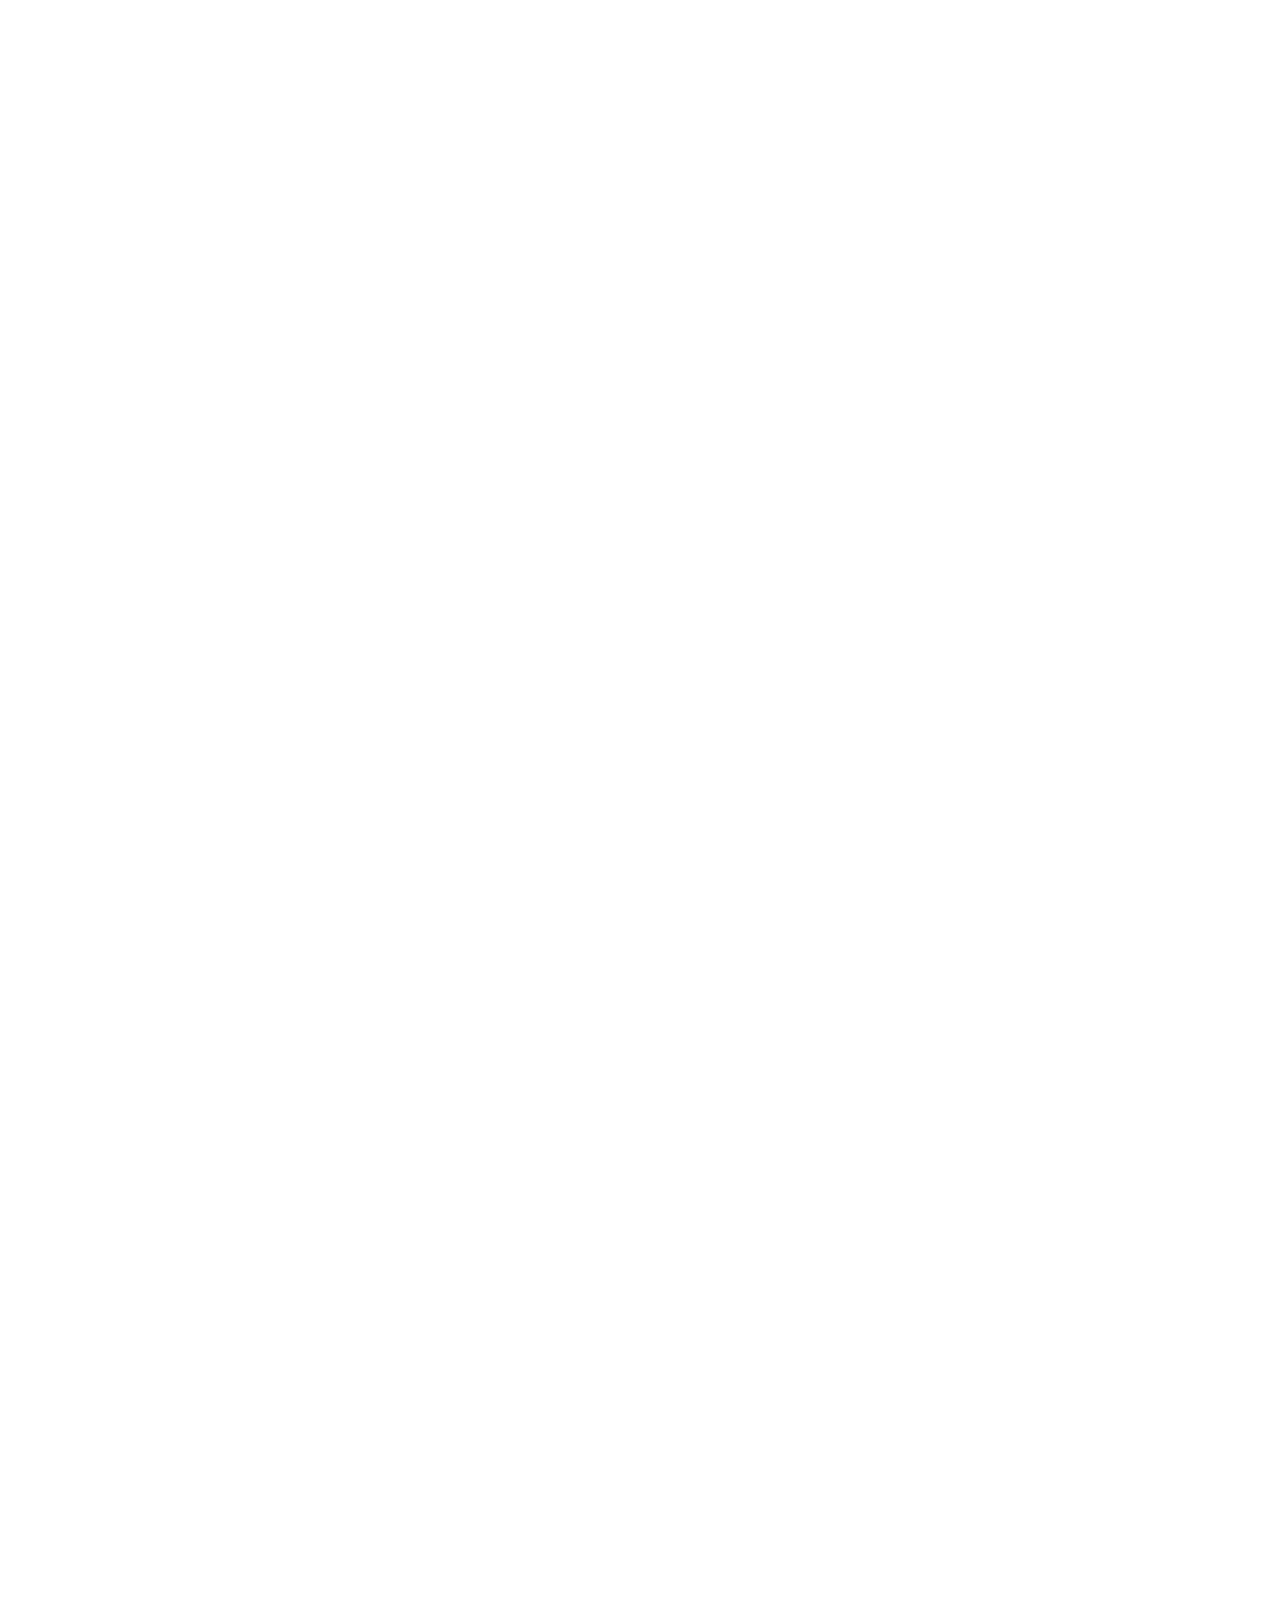
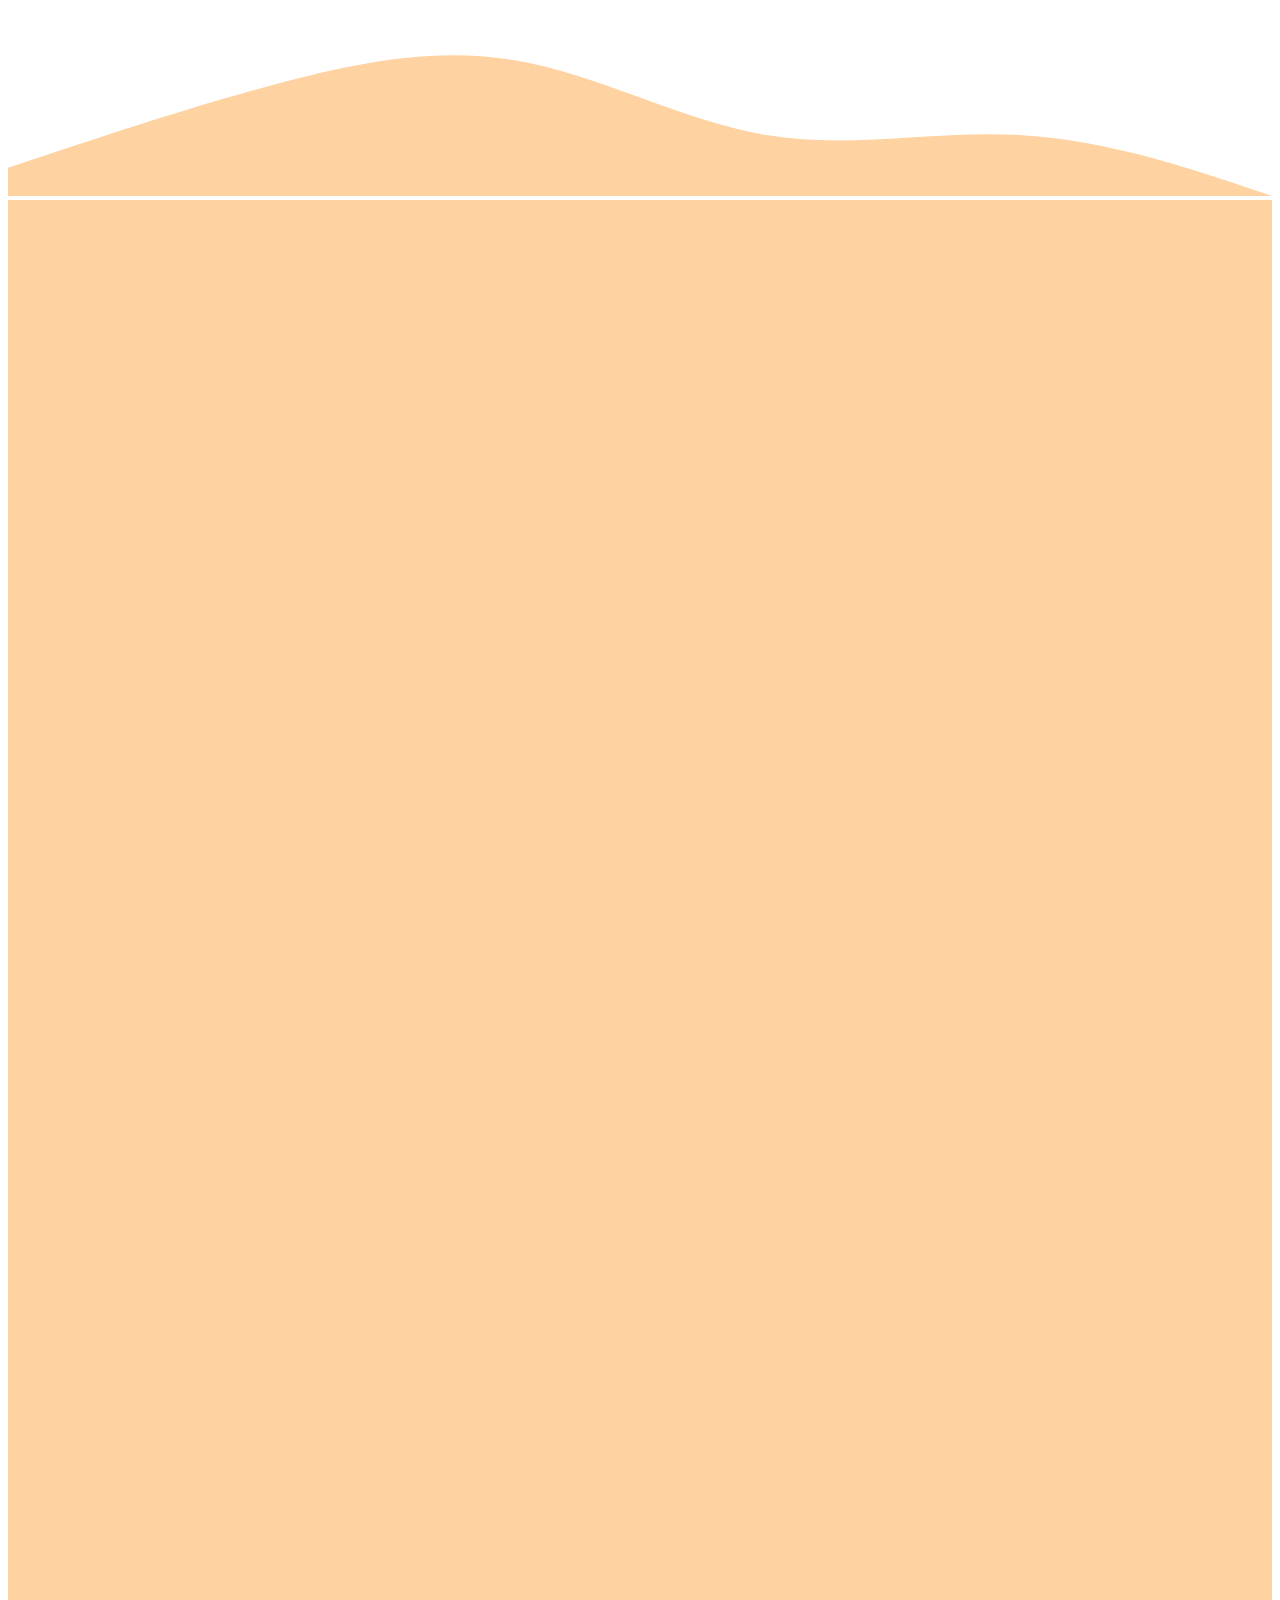
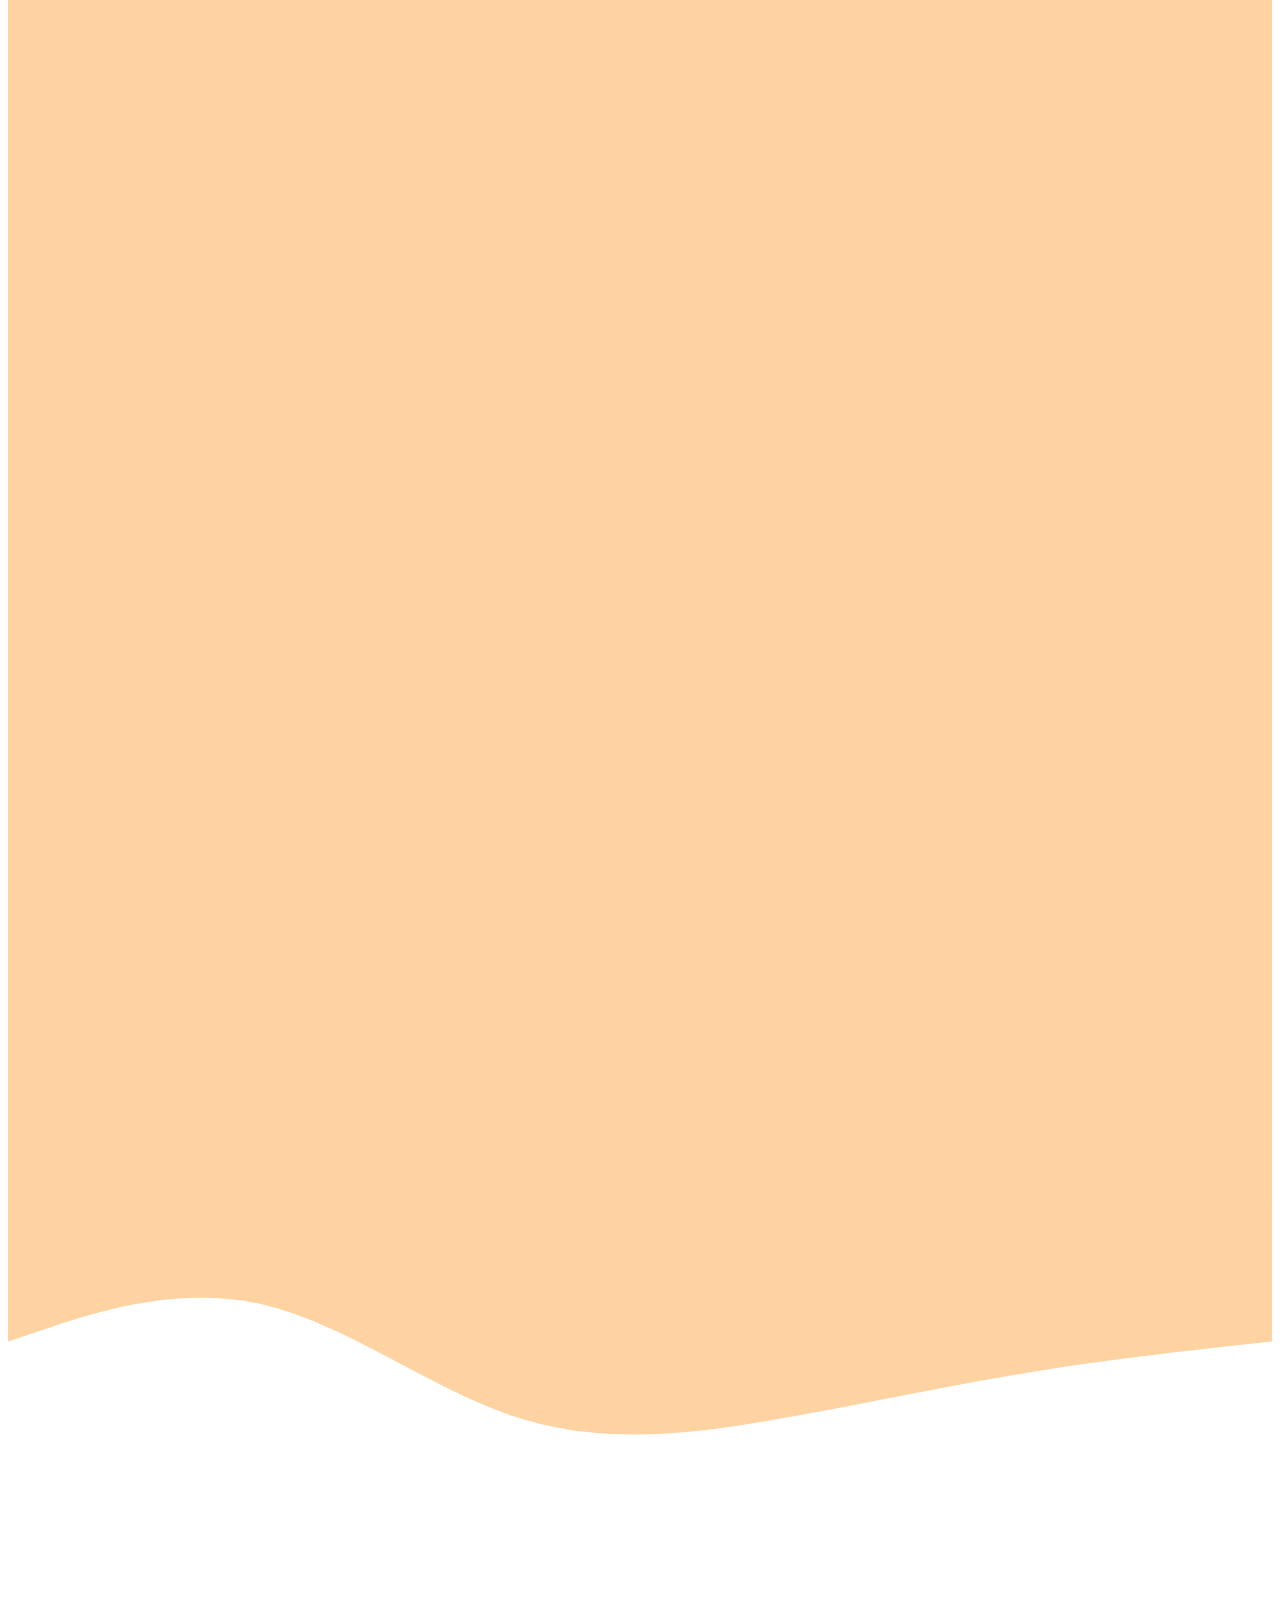
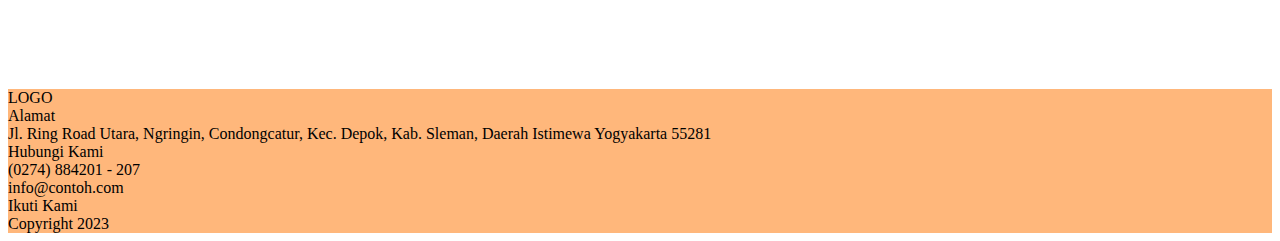
==== commit 2bd7c17b: "ini dari tri" ====
--- a/index.html
+++ b/index.html
@@ -21,7 +21,7 @@
     <header>
         <nav class="navbar navbar-expand-lg bg-white fixed-top ">
             <div class="container-fluid ms-lg-5">
-                <a class="navbar-brand" href="#" style="color: #ff7f00">Logo</a>
+                <a class="navbar-brand" href="#" style="color: #000000">Logo</a>
                 <button class="navbar-toggler" type="button" data-bs-toggle="collapse"
                     data-bs-target="#navbarTogglerDemo02" aria-controls="navbarTogglerDemo02" aria-expanded="false"
                     aria-label="Toggle navigation">
@@ -30,14 +30,14 @@
                 <div class="collapse navbar-collapse" id="navbarTogglerDemo02">
                     <ul class="navbar-nav me-auto mb-2 mb-lg-0 ms-lg-5">
                         <li class="nav-item me-3">
-                            <a class="nav-link" aria-current="page" href="#" style="color: #ff7f00">Home</a>
+                            <a class="nav-link" aria-current="page" href="#" style="color: #000000">Home</a>
                         </li>
                         <li class="nav-item dropdown me-3">
                             <a class="nav-link dropdown-toggle" href="#" role="button" data-bs-toggle="dropdown"
-                                aria-expanded="false" style="color: #ff7f00">
+                                aria-expanded="false" style="color: #000000">
                                 Provinsi
                             </a>
-                            <ul class="dropdown-menu" style="background-color: #ff7f00">
+                            <ul class="dropdown-menu" style="background-color: #ffffff">
                                 <li><a class="dropdown-item" href="#">Aceh</a></li>
                                 <li><a class="dropdown-item" href="#">Labuan Bajo</a></li>
                                 <li><a class="dropdown-item" href="#">Jawa Timur</a></li>
@@ -47,21 +47,22 @@
                         </li>
                         <li class="nav-item dropdown me-3">
                             <a class="nav-link dropdown-toggle" href="#" role="button" data-bs-toggle="dropdown"
-                                aria-expanded="false" style="color: #ff7f00">
+                                aria-expanded="false" style="color: #000000">
                                 Produk
                             </a>
-                            <ul class="dropdown-menu" style="background-color: #ff7f00">
+                            <ul class="dropdown-menu" style="background-color: #ffffff">
                                 <li><a class="dropdown-item" href="#video">Video</a></li>
                                 <li><a class="dropdown-item" href="#tiket">Tiket</a></li>
                             </ul>
                         </li>
                         <li class="nav-item me-3">
-                            <a class="nav-link" aria-current="page" href="src/galeri.html" style="color: #ff7f00">Galeri Anda</a>
+                            <a class="nav-link" aria-current="page" href="src/galeri.html" style="color: #000000">Galeri
+                                Anda</a>
                         </li>
                     </ul>
                     <form class="d-flex me-lg-5" role="search">
                         <input class="form-control me-2 rounded-3" type="search" placeholder="Search"
-                            aria-label="Search" style="background-color: #ff7f00" />
+                            aria-label="Search" style="background-color: #fff" />
                         <button class="btn btn-outline-danger rounded-3" type="submit">
                             Search
                         </button>
@@ -71,7 +72,7 @@
                             <i class="fa fa-cart-shopping" style="font-size: 2rem;"></i>
                         </a>
                         <a href="src/login.html">
-                            <button class="btn rounded-4" style="background-color: #ff7f00">
+                            <button class="btn btn-outline-danger rounded-4">
                                 Masuk
                             </button>
                         </a>
@@ -108,10 +109,10 @@
                     <img src="asset/img/gmb55.png" class="d-block w-100" />
                     <div class="container">
                         <div class="carousel-caption text-start ">
-                            <div class="fs-2 ">Tari Bali</div>
-                            <div class="fs-3">Rp. 150.000</div>
-                            <p>video tari Bali,asli dari Bali</p>
-                            <p><a class="btn btn-dark" href="#" style="background-color: #ff7f00;color: black;">Lihat Detail</a></p>
+                            <div class="fs-1 ">Tari Pendet</div>
+                            <p>Video ini berasal dari Bali </p>
+                            <p><a class="btn btn-dark" href="#" style="background-color: #ff7f00;color: black;">Lihat
+                                    Detail</a></p>
                         </div>
                     </div>
                 </div>
@@ -119,10 +120,10 @@
                     <img src="asset/img/gmb.png" class="d-block w-100" />
                     <div class="container">
                         <div class="carousel-caption text-start">
-                            <div class="fs-2">Tari aceh</div>
-                            <div class="fs-3">Rp. 150.000</div>
-                            <p>video tari Aceh,asli dari aceh</p>
-                            <p><a class="btn btn-dark" href="#" style="background-color: #ff7f00;color: black;">Lihat Detail</a></p>
+                            <div class="fs-2">Tari Rapai Geleng</div>
+                            <p>Rapai ini berasal dari Aceh</p>
+                            <p><a class="btn btn-dark" href="#" style="background-color: #ff7f00;color: black;">Lihat
+                                    Detail</a></p>
                         </div>
                     </div>
                 </div>
@@ -130,10 +131,10 @@
                     <img src="asset/img/gmb2.png" class="d-block w-100" />
                     <div class="container">
                         <div class="carousel-caption text-start">
-                            <div class="fs-2">Tari tarian</div>
-                            <div class="fs-3">Rp. 150.000</div>
-                            <p>video tari Aceh,asli dari aceh</p>
-                            <p><a class="btn btn-dark" href="#" style="background-color: #ff7f00;color: black;">Lihat Detail</a></p>
+                            <div class="fs-1">Tari Tarik Pukat </div>
+                            <p>Tari ini berasal dari Aceh</p>
+                            <p><a class="btn btn-dark" href="#" style="background-color: #ff7f00;color: black;">Lihat
+                                    Detail</a></p>
                         </div>
                     </div>
                 </div>
@@ -163,7 +164,8 @@
                         </p>
                     </div>
                 </div>
-                <div class="col d-flex justify-content-center align-items-center" style=" background-color: #ffe6c7" data-aos="fade-left">
+                <div class="col d-flex justify-content-center align-items-center" style=" background-color: #ffe6c7"
+                    data-aos="fade-left">
                     <div class="col d-flex justify-content-center align-items-center position-relative animate__animated animate__fadeInRight"
                         style="height: 100%">
                         <img src="asset/img/aceh.png" alt="aceh" class="img-fluid" />
@@ -215,55 +217,52 @@
                     <div class="row row-cols-1 row-cols-sm-2 row-cols-md-4 g-4">
                         <div class="col">
                             <div class="card shadow-sm" style=" background-color: #ffe6c7;">
-                                <img src="asset/img/thumbnail.png" />
-                                <div class="card-body">
-                                    <h5 class="card-title">Rp. 150.000,00</h5>
-                                    <h5 class="card-title">TARI LABUHAN BAJO</h5>
-                                    <p class="card-text">Some quick example text to build on the card title and make up
-                                        the bulk
-                                        of the card's content.</p>
-                                    <a href="src/detail.html" class="btn w-100"
-                                        style="background-color: #ff7f00">Beli</a>
-                                </div>
-                            </div>
-                        </div>
-                        <div class="col">
-                            <div class="card shadow-sm" style=" background-color: #ffe6c7;">
-                                <img src="asset/img/thumbnail.png" />
-                                <div class="card-body">
-                                    <h5 class="card-title">Rp. 150.000,00</h5>
-                                    <h5 class="card-title">TARI LABUHAN BAJO</h5>
-                                    <p class="card-text">Some quick example text to build on the card title and make up
-                                        the bulk
-                                        of the card's content.</p>
-                                    <a href="src/detail.html" class="btn w-100"
-                                        style="background-color: #ff7f00">Beli</a>
-                                </div>
-                            </div>
-                        </div>
-                        <div class="col">
-                            <div class="card shadow-sm" style=" background-color: #ffe6c7;">
-                                <img src="asset/img/thumbnail.png" />
-                                <div class="card-body">
-                                    <h5 class="card-title">Rp. 150.000,00</h5>
-                                    <h5 class="card-title">TARI LABUHAN BAJO</h5>
-                                    <p class="card-text">Some quick example text to build on the card title and make up
-                                        the bulk
-                                        of the card's content.</p>
-                                    <a href="src/detail.html" class="btn w-100"
-                                        style="background-color: #ff7f00">Beli</a>
-                                </div>
-                            </div>
-                        </div>
-                        <div class="col">
-                            <div class="card shadow-sm" style=" background-color: #ffe6c7;">
-                                <img src="asset/img/thumbnail.png" />
-                                <div class="card-body">
-                                    <h5 class="card-title">Rp. 150.000,00</h5>
-                                    <h5 class="card-title">TARI LABUHAN BAJO</h5>
-                                    <p class="card-text">Some quick example text to build on the card title and make up
-                                        the bulk
-                                        of the card's content.</p>
+                                <img src="asset/img/jaipong.png" class="img-fluid" />
+                                <div class="card-body">
+                                    <h5 class="card-title">Rp. 150.000,00</h5>
+                                    <h5 class="card-title">TARI JAIPONG</h5>
+                                    <p class="card-text">Tari Jaipong merupakan salah satu tari tradisional dari Jawa
+                                        Barat. Pada awal perkembangannya Tari Jaipong muncul di Bandung dan Karawang.
+                                    </p>
+                                    <a href="src/detail.html" class="btn w-100"
+                                        style="background-color: #ff7f00">Beli</a>
+                                </div>
+                            </div>
+                        </div>
+                        <div class="col">
+                            <div class="card shadow-sm" style=" background-color: #ffe6c7;">
+                                <img src="asset/img/remo.png" class="img-fluid" />
+                                <div class="card-body">
+                                    <h5 class="card-title">Rp. 150.000,00</h5>
+                                    <h5 class="card-title">TARI REMO</h5>
+                                    <p class="card-text">Tari Remo adalah salah satu tarian untuk penyambutan tamu
+                                        agung, ditampilkan baik oleh satu atau banyak penari.</p>
+                                    <a href="src/detail.html" class="btn w-100"
+                                        style="background-color: #ff7f00">Beli</a>
+                                </div>
+                            </div>
+                        </div>
+                        <div class="col">
+                            <div class="card shadow-sm" style=" background-color: #ffe6c7;">
+                                <img src="asset/img/piring.png" class="img-fluid" />
+                                <div class="card-body">
+                                    <h5 class="card-title">Rp. 150.000,00</h5>
+                                    <h5 class="card-title">TARI PIRING</h5>
+                                    <p class="card-text">Tari piring (bahasa Minang: tari piriang) adalah tarian
+                                        tradisional Minangkabau yang menampilkan atraksi menggunakan piring.</p>
+                                    <a href="src/detail.html" class="btn w-100"
+                                        style="background-color: #ff7f00">Beli</a>
+                                </div>
+                            </div>
+                        </div>
+                        <div class="col">
+                            <div class="card shadow-sm" style=" background-color: #ffe6c7;">
+                                <img src="asset/img/kecak.png" class="img-fluid" />
+                                <div class="card-body">
+                                    <h5 class="card-title">Rp. 150.000,00</h5>
+                                    <h5 class="card-title">TARI KECAK</h5>
+                                    <p class="card-text">Tari Kecak adalah pertunjukan dramatari seni khas Bali yang
+                                        lebih utama menceritakan mengenai Ramayana.</p>
                                     <a href="src/detail.html" class="btn w-100"
                                         style="background-color: #ff7f00">Beli</a>
                                 </div>
@@ -387,14 +386,15 @@
                             </div>
                             <div class="mb-3">
                                 <label for="email" class="form-label">Email</label>
-                                <input type="email" class="form-control" id="email" aria-describedby="email" name="email" />
+                                <input type="email" class="form-control" id="email" aria-describedby="email"
+                                    name="email" />
                             </div>
                             <div class="mb-3">
                                 <label for="pesan" class="form-label">Pesan</label>
                                 <textarea class="form-control" id="pesan" rows="3" name="pesan"></textarea>
                             </div>
                             <button type="submit" class="btn btn-primary btn-kirim">Kirim</button>
-    
+
                             <button class="btn btn-primary btn-loading d-none" type="button" disabled>
                                 <span class="spinner-border spinner-border-sm" role="status" aria-hidden="true"></span>
                                 Loading...
@@ -417,31 +417,29 @@
                         <div class="fs-3">LOGO</div>
                     </div>
                     <div class="col">
-                        <div class="fs-3">alamat</div>
-                        <div class="fs-4">Lorem ipsum dolor sit, amet consectetur adipisicing elit. Minus, ad?
+                        <div class="fs-4">Alamat</div>
+                        <div class="fs-6">Jl. Ring Road Utara, Ngringin, Condongcatur, Kec. Depok, Kab. Sleman, Daerah
+                            Istimewa Yogyakarta 55281
                         </div>
                     </div>
                 </div>
             </div>
             <div class="col">
-                <div class="fs-3">LAYANAN</div>
-            </div>
-            <div class="col">
-                <div class="fs-3">BANTUAN</div>
-            </div>
-            <div class="col">
-                <div class="fs-3">Hubungi Kami</div>
-                <span class="fas fa-phone-alt" class="fs-2"></span>
-                <div class="fs-4">(0274) 884201 - 207</div>
-                <span class="fas fa-envelope" class="fs-2"></span>
-                <div class="fs-4">info@contoh.com</div>
-                <div class="fs-3">Ikuti Kami</div>
+                <div class="fs-4">Hubungi Kami</div>
+                <span class="fas fa-phone-alt" class="fs-4"></span>
+                <div class="fs-6">(0274) 884201 - 207</div>
+                <span class="fas fa-envelope" class="fs-4"></span>
+                <div class="fs-6">info@contoh.com</div>
+                <div class="fs-4">Ikuti Kami</div>
                 <div class="d-flex justify-content-evenly align-items-start">
                     <span class="fa fa-facebook-f" class="fs-1"></span>
                     <span class="fa fa-instagram" class="fs-1"></span>
                     <span class="fa fa-whatsapp" class="fs-1"></span>
                 </div>
             </div>
+        </div>
+        <div class="col">
+            <div class="fs-8">Copyright 2023</div>
         </div>
     </footer>
     <!-- Bootstrap JavaScript Libraries -->
@@ -451,7 +449,7 @@
     <script src="https://kit.fontawesome.com/92bf7d6fa0.js" crossorigin="anonymous"></script>
     <script src="https://unpkg.com/aos@next/dist/aos.js"></script>
     <script>
-      AOS.init();
+        AOS.init();
     </script>
 </body>
 
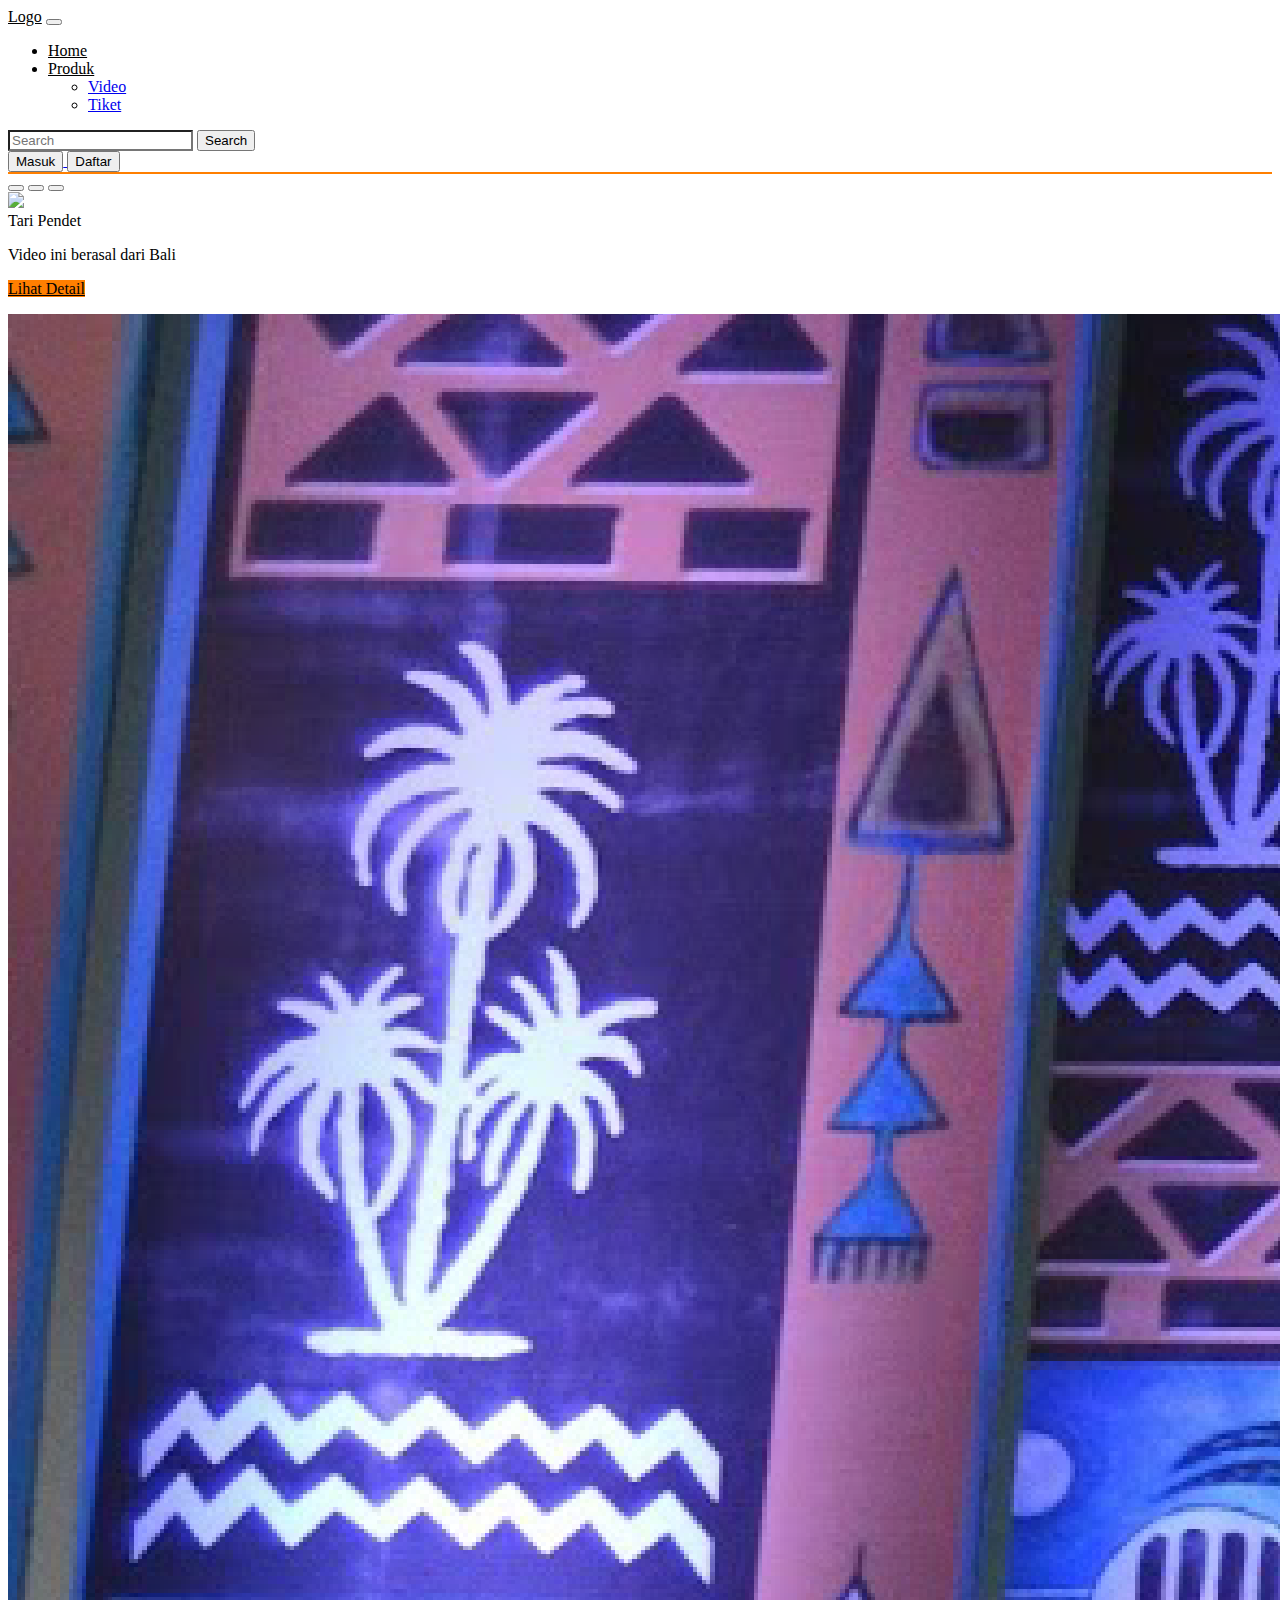
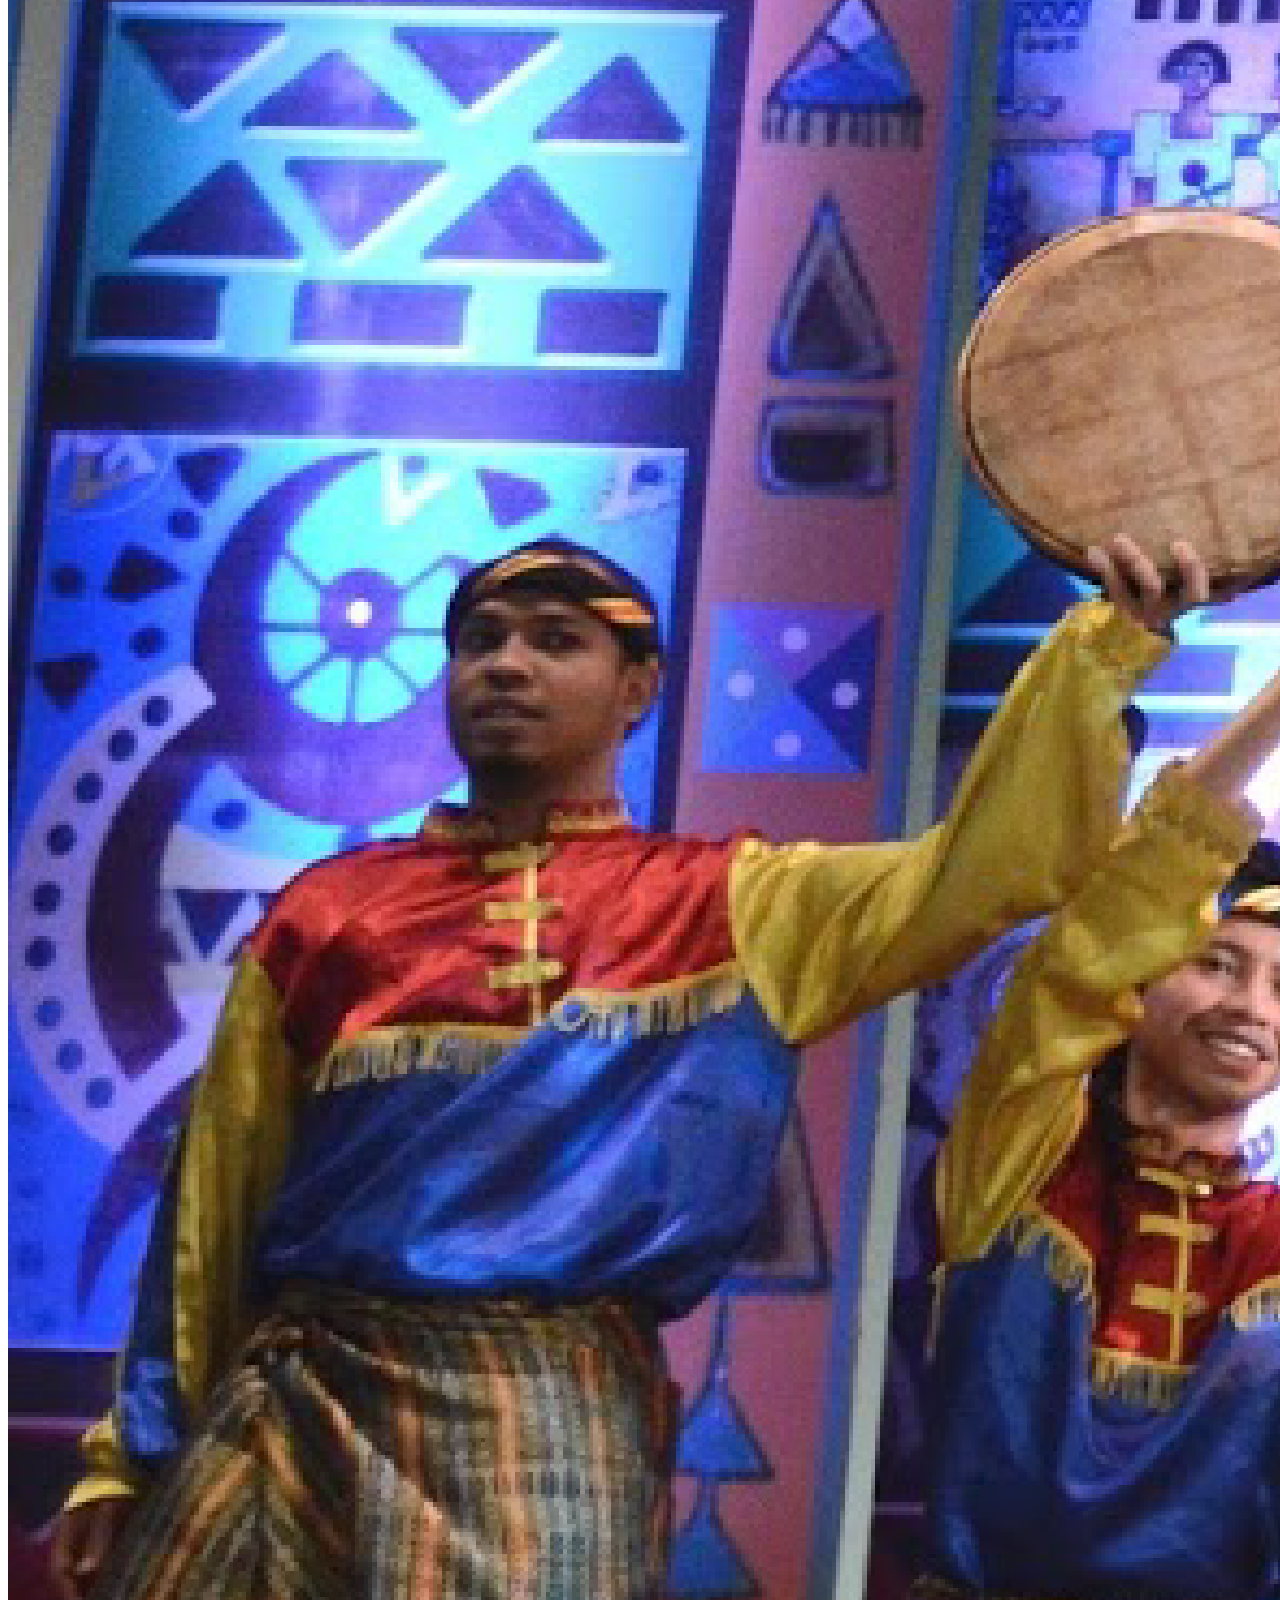
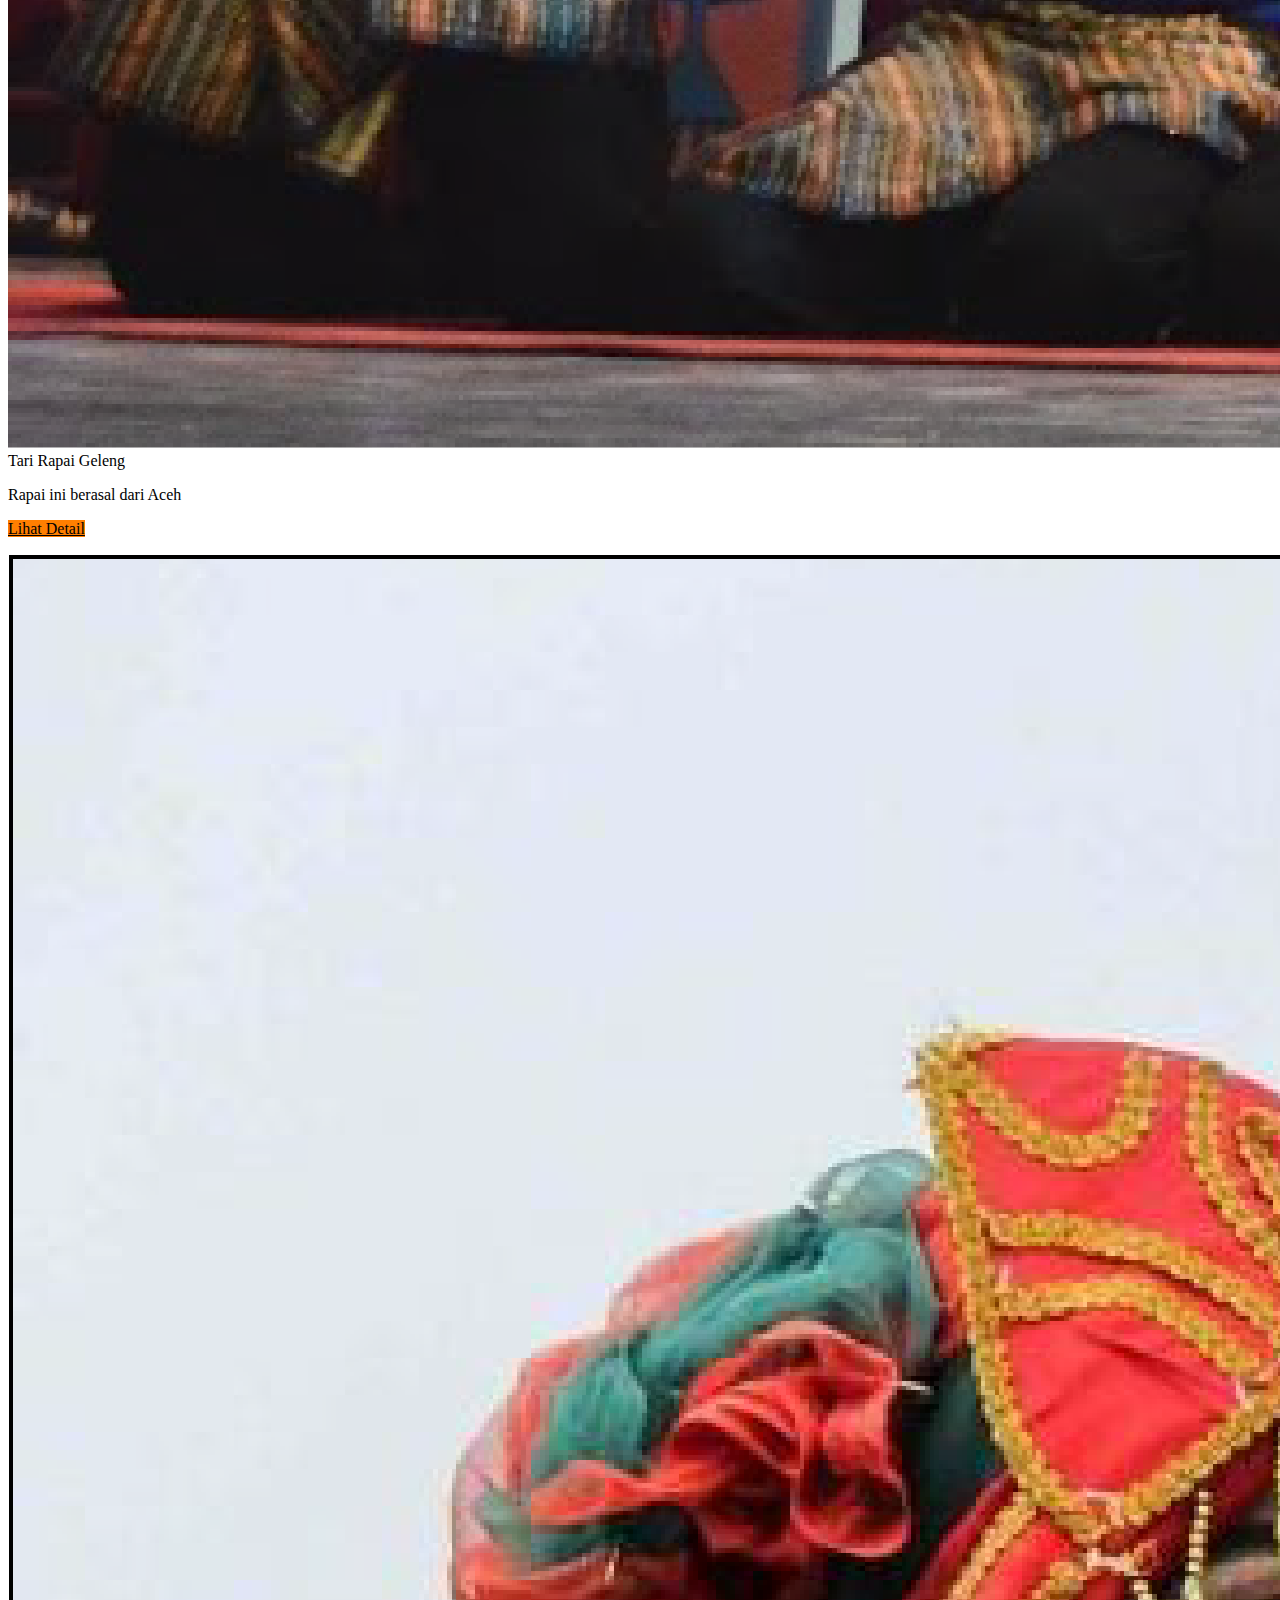
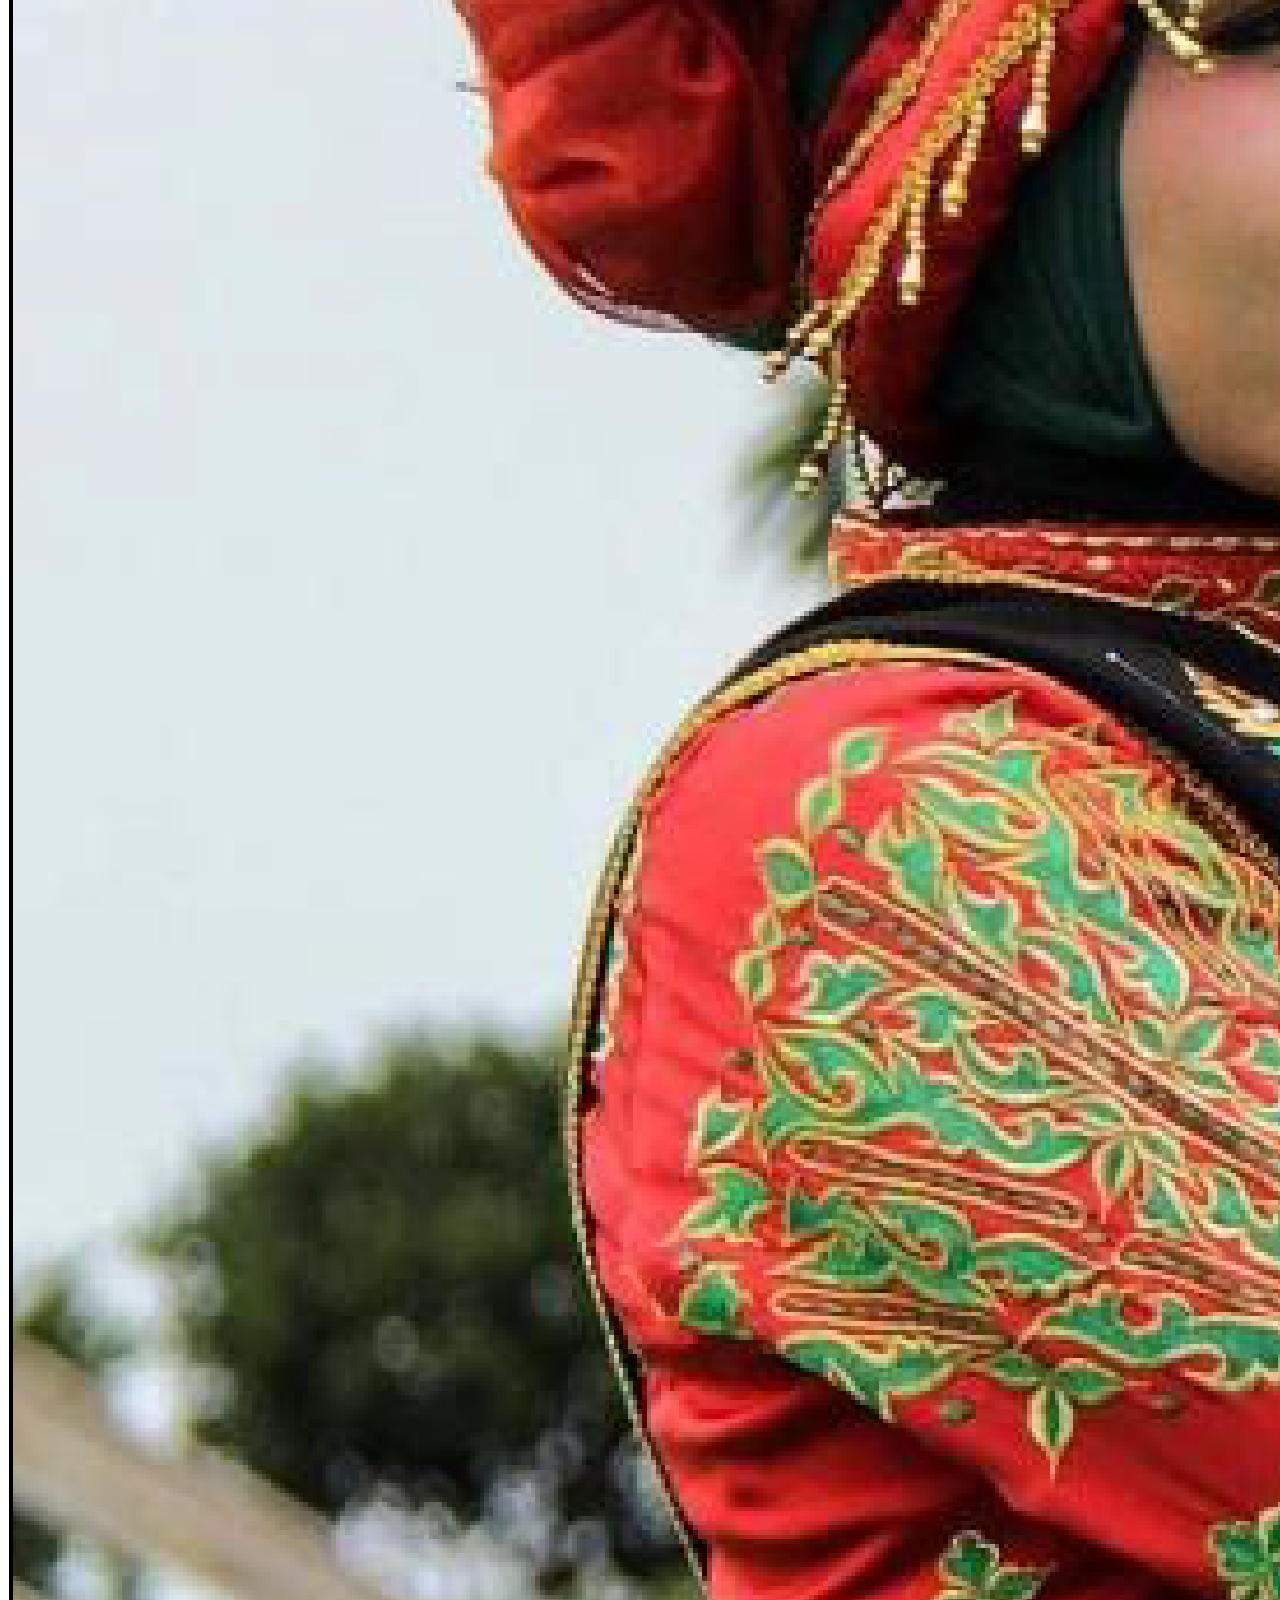
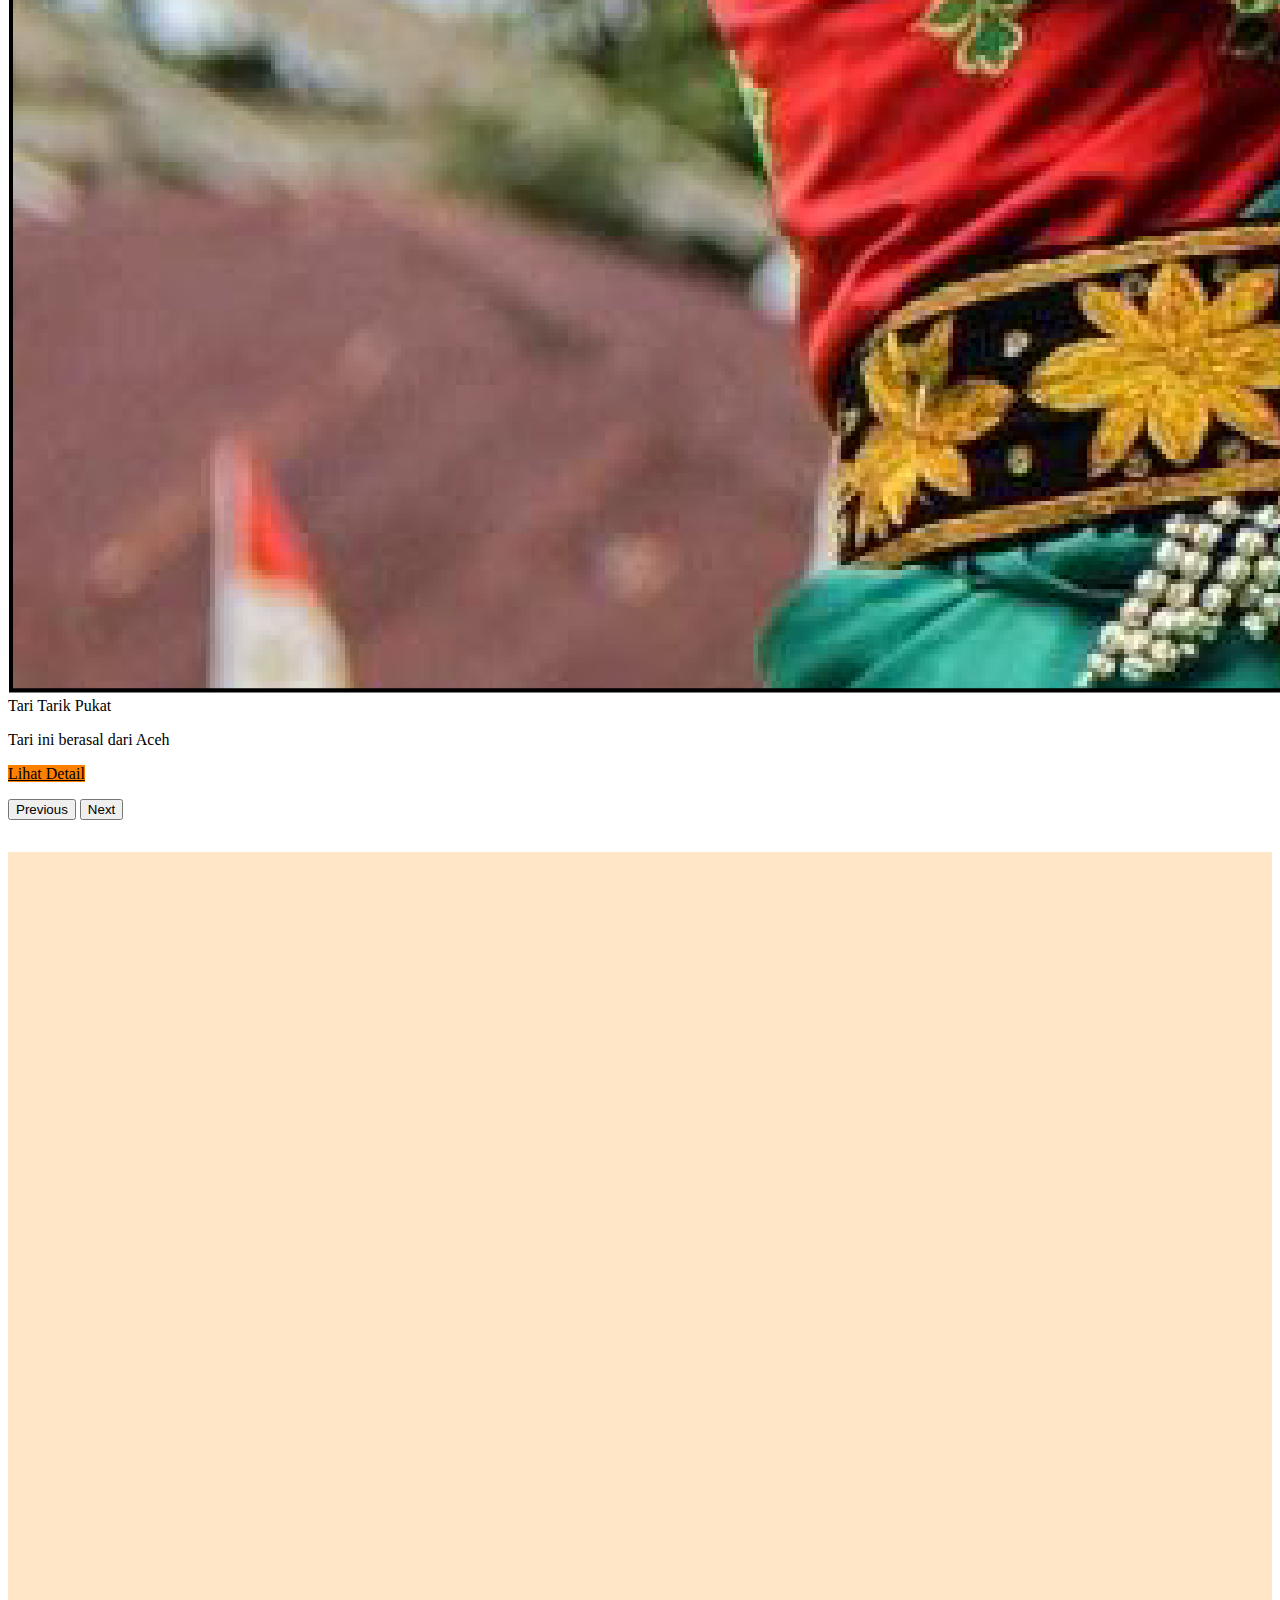
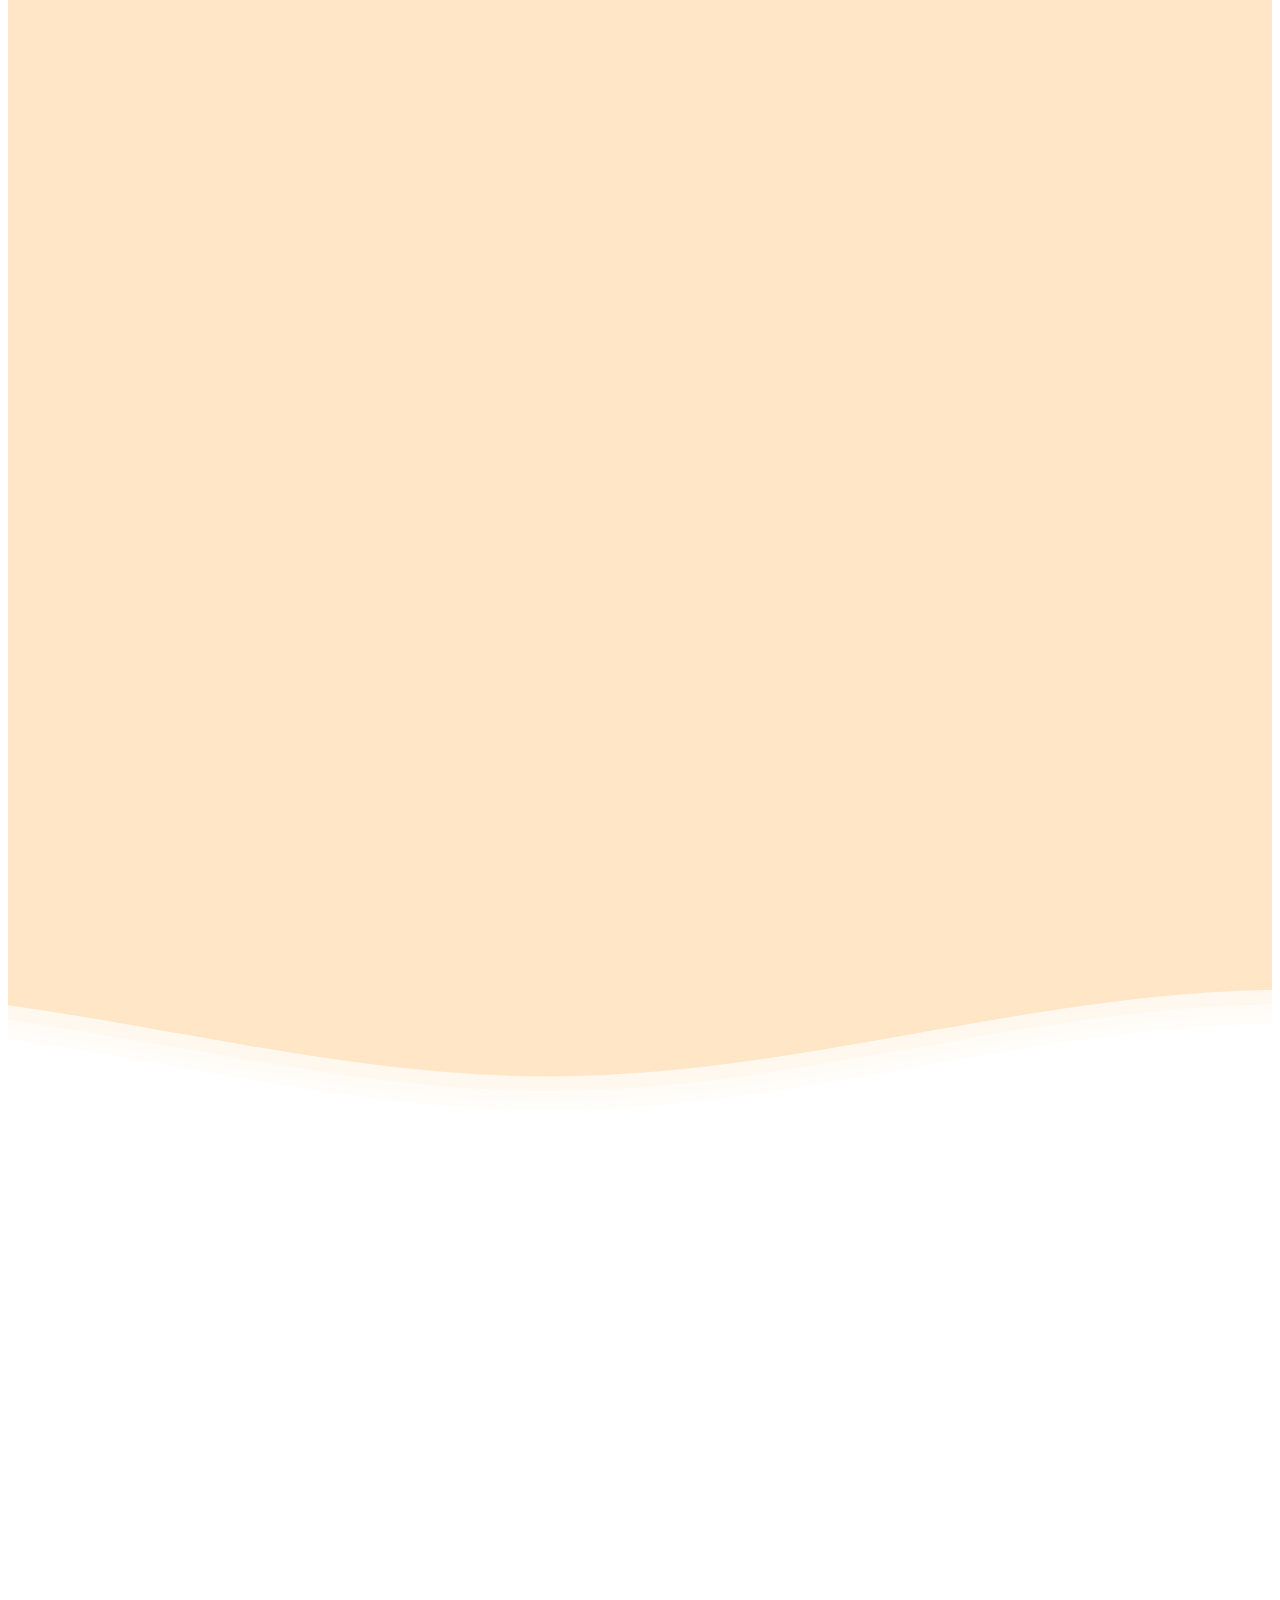
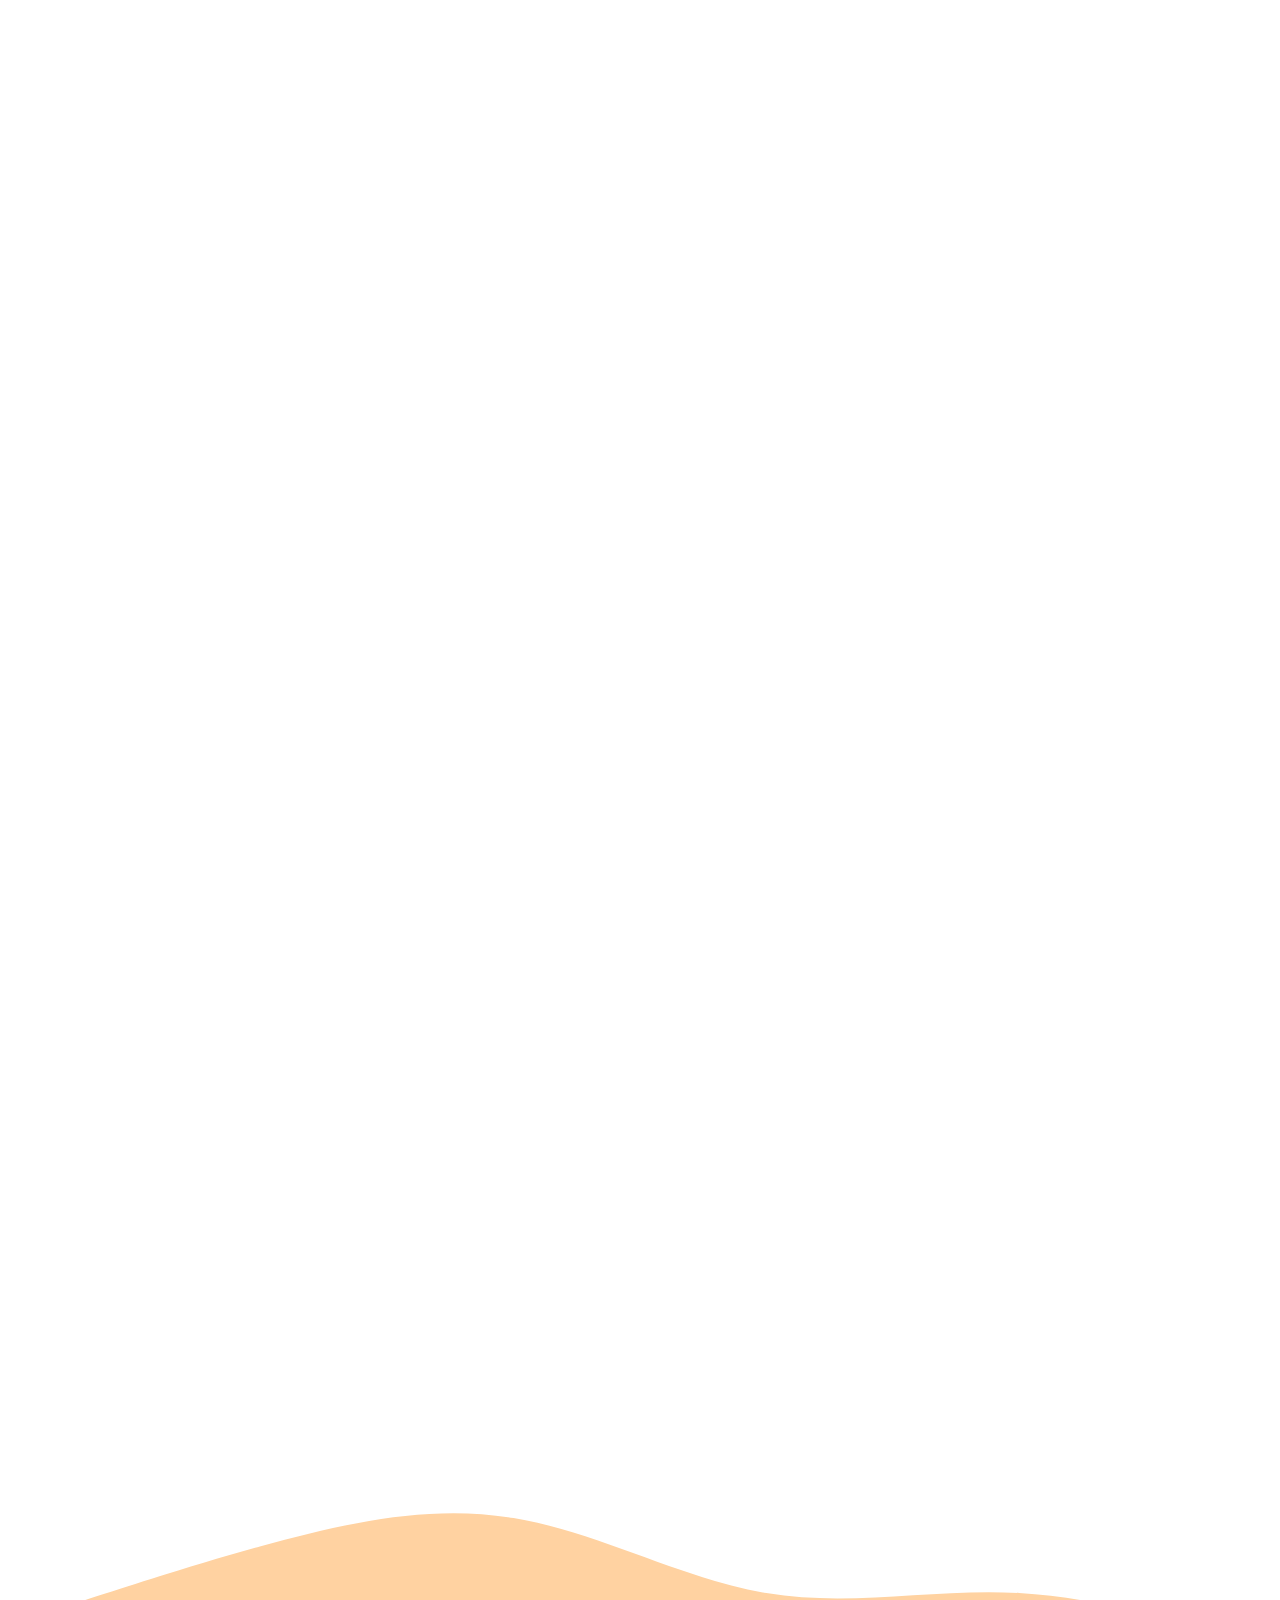
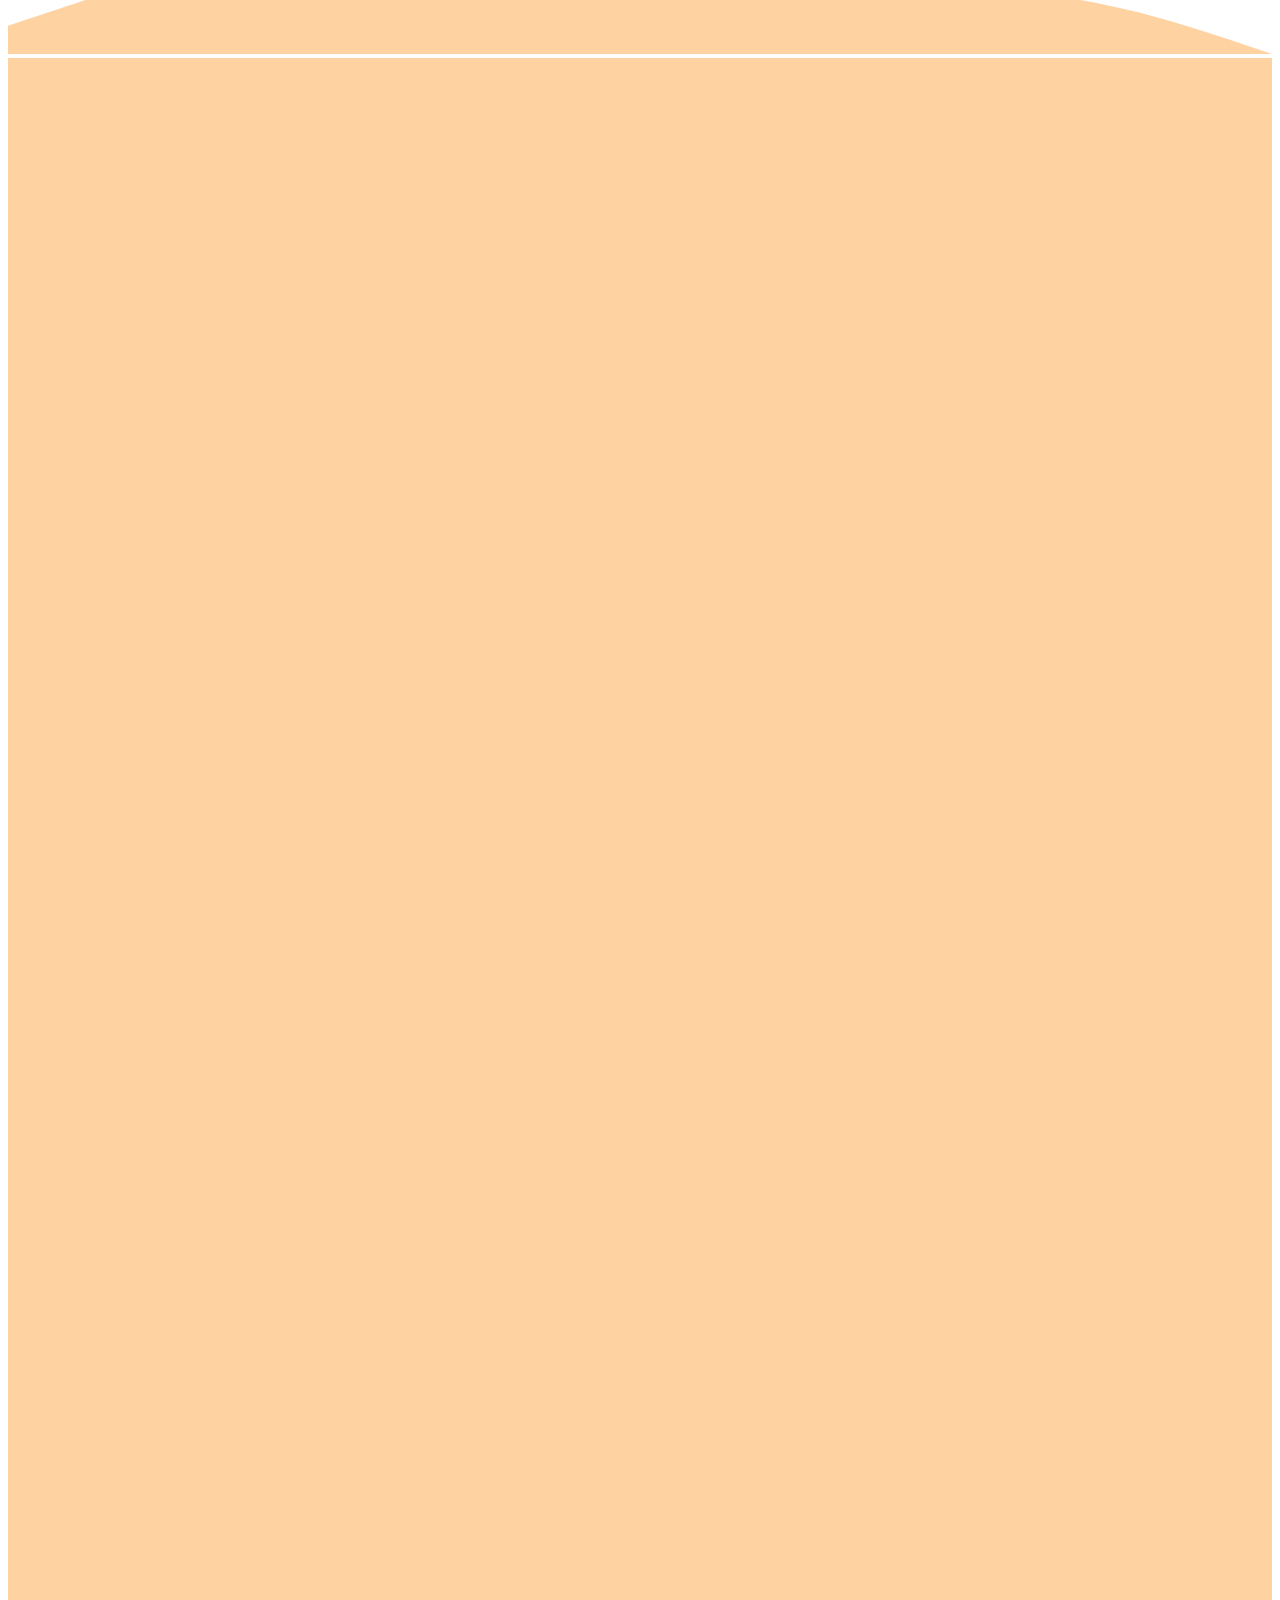
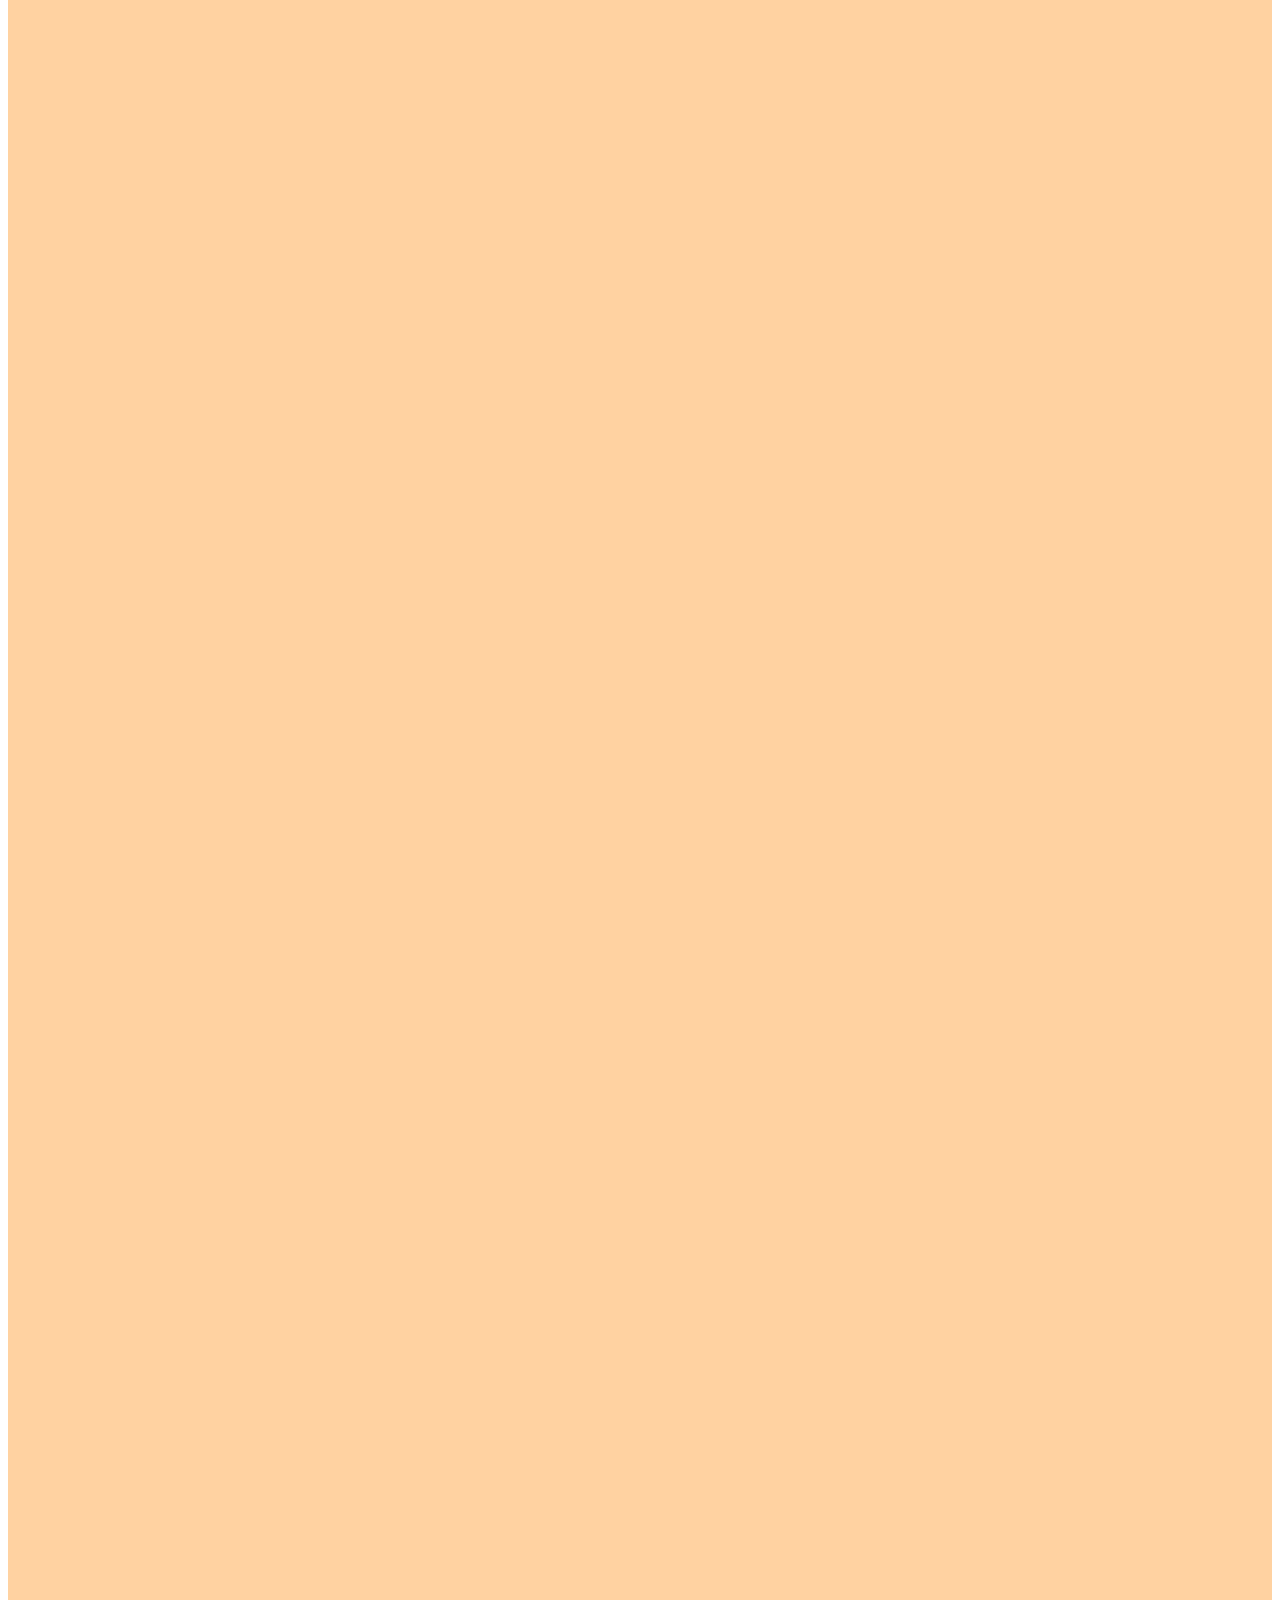
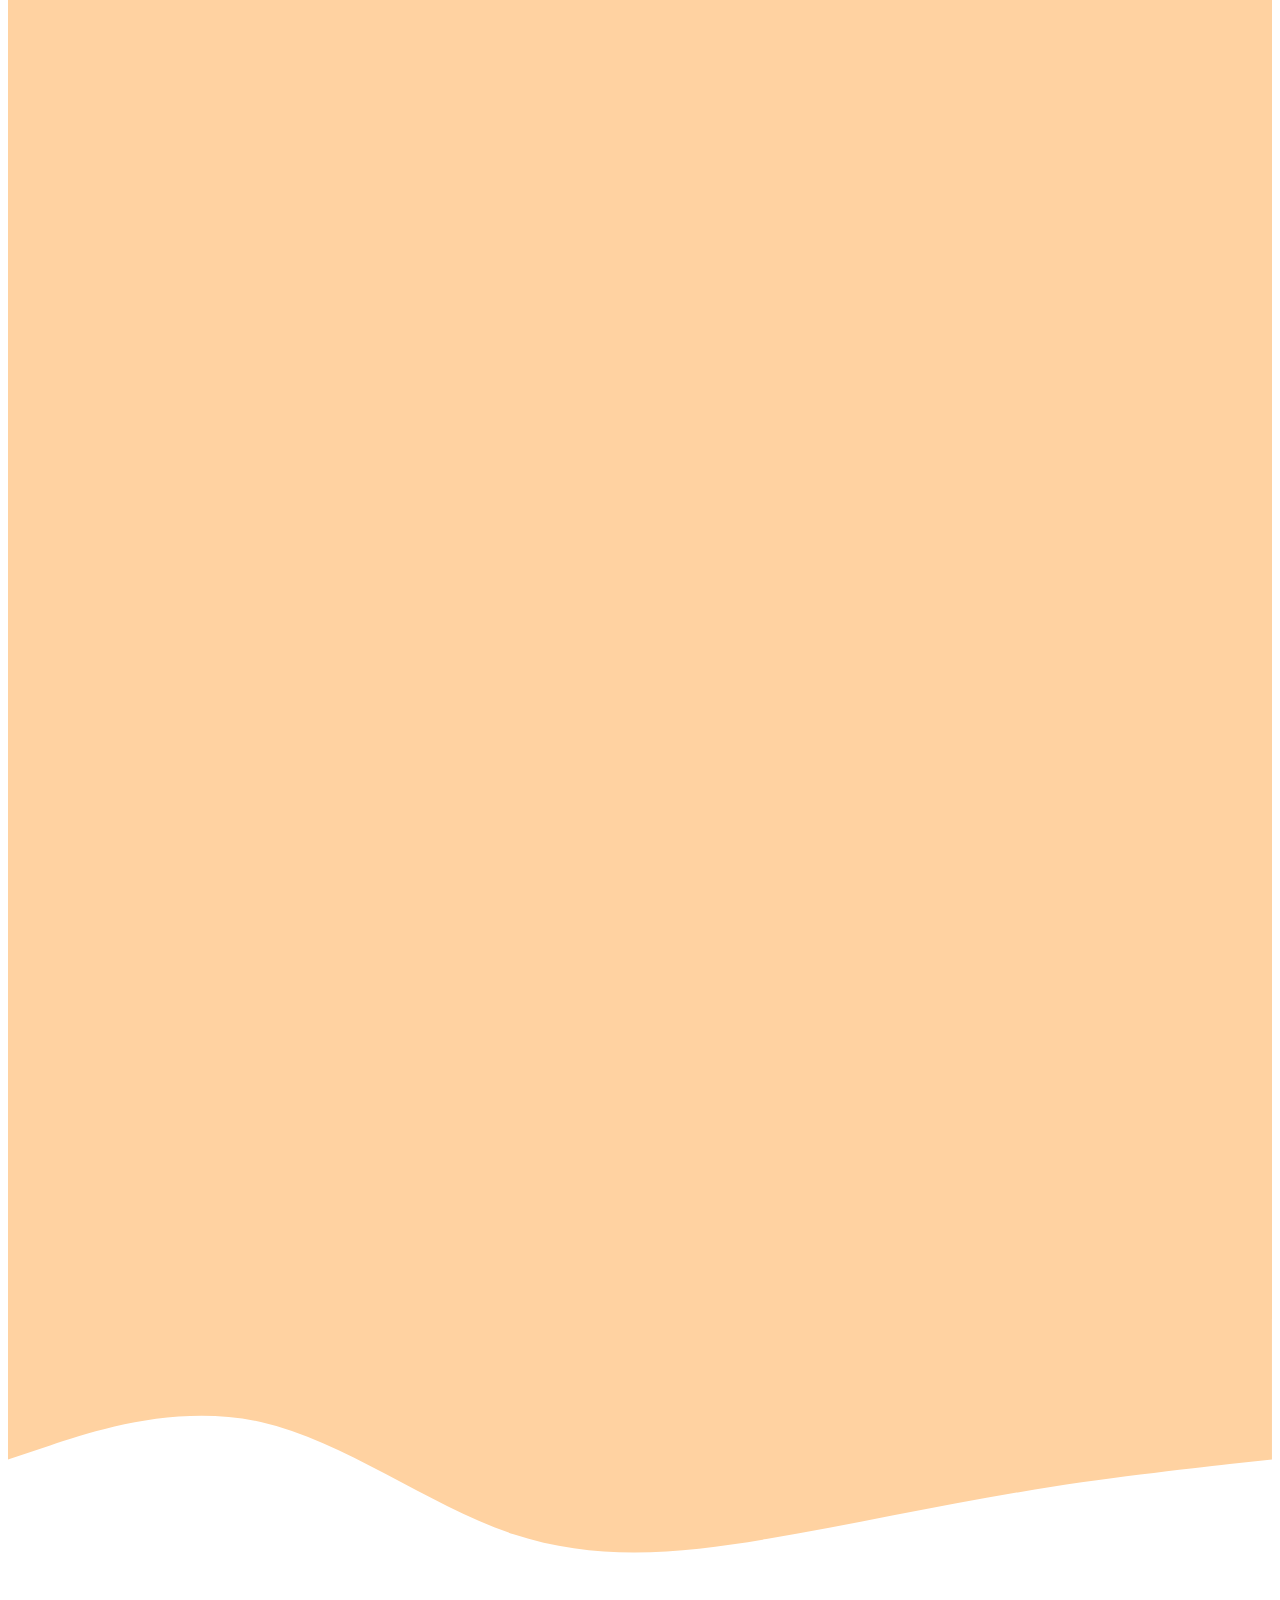
==== commit 4029b42f: "final" ====
--- a/index.html
+++ b/index.html
@@ -1,456 +1,436 @@
-<!DOCTYPE html>
-<html lang="en">
-
-<head>
-    <title>Login</title>
-    <!-- Required meta tags -->
-    <meta charset="utf-8" />
-    <meta name="viewport" content="width=device-width, initial-scale=1, shrink-to-fit=no" />
-
-    <link rel="stylesheet" href="https://unpkg.com/aos@next/dist/aos.css" />
-    <link rel="stylesheet" href="src/beranda.css" />
-    <link rel="stylesheet" href="https://cdnjs.cloudflare.com/ajax/libs/animate.css/4.1.1/animate.min.css" />
-    <!-- Bootstrap CSS v5.2.1 -->
-    <link href="https://cdn.jsdelivr.net/npm/bootstrap@5.3.0/dist/css/bootstrap.min.css" rel="stylesheet"
-        integrity="sha384-9ndCyUaIbzAi2FUVXJi0CjmCapSmO7SnpJef0486qhLnuZ2cdeRhO02iuK6FUUVM" crossorigin="anonymous" />
-</head>
-
-<body class="" style="overflow-x: hidden;">
-    <div class="row"></div>
-    <!-- navbar termasuk hr -->
-    <header>
-        <nav class="navbar navbar-expand-lg bg-white fixed-top ">
-            <div class="container-fluid ms-lg-5">
-                <a class="navbar-brand" href="#" style="color: #000000">Logo</a>
-                <button class="navbar-toggler" type="button" data-bs-toggle="collapse"
-                    data-bs-target="#navbarTogglerDemo02" aria-controls="navbarTogglerDemo02" aria-expanded="false"
-                    aria-label="Toggle navigation">
-                    <span class="navbar-toggler-icon"></span>
-                </button>
-                <div class="collapse navbar-collapse" id="navbarTogglerDemo02">
-                    <ul class="navbar-nav me-auto mb-2 mb-lg-0 ms-lg-5">
-                        <li class="nav-item me-3">
-                            <a class="nav-link" aria-current="page" href="#" style="color: #000000">Home</a>
-                        </li>
-                        <li class="nav-item dropdown me-3">
-                            <a class="nav-link dropdown-toggle" href="#" role="button" data-bs-toggle="dropdown"
-                                aria-expanded="false" style="color: #000000">
-                                Provinsi
-                            </a>
-                            <ul class="dropdown-menu" style="background-color: #ffffff">
-                                <li><a class="dropdown-item" href="#">Aceh</a></li>
-                                <li><a class="dropdown-item" href="#">Labuan Bajo</a></li>
-                                <li><a class="dropdown-item" href="#">Jawa Timur</a></li>
-                                <li><a class="dropdown-item" href="#">Jawa Tengah</a></li>
-                                <li><a class="dropdown-item" href="#">lainnya...</a></li>
-                            </ul>
-                        </li>
-                        <li class="nav-item dropdown me-3">
-                            <a class="nav-link dropdown-toggle" href="#" role="button" data-bs-toggle="dropdown"
-                                aria-expanded="false" style="color: #000000">
-                                Produk
-                            </a>
-                            <ul class="dropdown-menu" style="background-color: #ffffff">
-                                <li><a class="dropdown-item" href="#video">Video</a></li>
-                                <li><a class="dropdown-item" href="#tiket">Tiket</a></li>
-                            </ul>
-                        </li>
-                        <li class="nav-item me-3">
-                            <a class="nav-link" aria-current="page" href="src/galeri.html" style="color: #000000">Galeri
-                                Anda</a>
-                        </li>
-                    </ul>
-                    <form class="d-flex me-lg-5" role="search">
-                        <input class="form-control me-2 rounded-3" type="search" placeholder="Search"
-                            aria-label="Search" style="background-color: #fff" />
-                        <button class="btn btn-outline-danger rounded-3" type="submit">
-                            Search
-                        </button>
-                    </form>
-                    <div class="d-flex justify-content-center align-content-center ms-sm-3 mt-sm-3 mt-lg-0">
-                        <a href="src/keranjang.html" class="link-dark pe-2 pt-1">
-                            <i class="fa fa-cart-shopping" style="font-size: 2rem;"></i>
-                        </a>
-                        <a href="src/login.html">
-                            <button class="btn btn-outline-danger rounded-4">
-                                Masuk
-                            </button>
-                        </a>
-                        <a href="src/signup.html">
-                            <button class="btn btn-outline-danger rounded-4 ms-2">
-                                Daftar
-                            </button>
-                        </a>
-                    </div>
-                </div>
-            </div>
-        </nav>
-        <hr style="
-          position: relative;
-          margin-top: 0;
-          border: none;
-          height: 2px;
-          margin-bottom: 0;
-          background: #ff7f00;
-        " />
-    </header>
-    <!-- pembungkus seluruh konten -->
-    <main class="mt-0">
-        <!-- hero section -->
-        <div id="myCarousel" class="carousel slide mb-6" data-bs-ride="carousel" data-bs-theme="light">
-            <div class="carousel-indicators">
-                <button type="button" data-bs-target="#myCarousel" data-bs-slide-to="0" class="active"
-                    aria-current="true" aria-label="Slide 1"></button> <button type="button"
-                    data-bs-target="#myCarousel" data-bs-slide-to="1" aria-label="Slide 2"></button>
-                <button type="button" data-bs-target="#myCarousel" data-bs-slide-to="2" aria-label="Slide 3"></button>
-            </div>
-            <div class="carousel-inner ">
-                <div class="carousel-item  active">
-                    <img src="asset/img/gmb55.png" class="d-block w-100" />
-                    <div class="container">
-                        <div class="carousel-caption text-start ">
-                            <div class="fs-1 ">Tari Pendet</div>
-                            <p>Video ini berasal dari Bali </p>
-                            <p><a class="btn btn-dark" href="#" style="background-color: #ff7f00;color: black;">Lihat
-                                    Detail</a></p>
-                        </div>
-                    </div>
-                </div>
-                <div class="carousel-item">
-                    <img src="asset/img/gmb.png" class="d-block w-100" />
-                    <div class="container">
-                        <div class="carousel-caption text-start">
-                            <div class="fs-2">Tari Rapai Geleng</div>
-                            <p>Rapai ini berasal dari Aceh</p>
-                            <p><a class="btn btn-dark" href="#" style="background-color: #ff7f00;color: black;">Lihat
-                                    Detail</a></p>
-                        </div>
-                    </div>
-                </div>
-                <div class="carousel-item">
-                    <img src="asset/img/gmb2.png" class="d-block w-100" />
-                    <div class="container">
-                        <div class="carousel-caption text-start">
-                            <div class="fs-1">Tari Tarik Pukat </div>
-                            <p>Tari ini berasal dari Aceh</p>
-                            <p><a class="btn btn-dark" href="#" style="background-color: #ff7f00;color: black;">Lihat
-                                    Detail</a></p>
-                        </div>
-                    </div>
-                </div>
-            </div>
-            <button class="carousel-control-prev" type="button" data-bs-target="#myCarousel" data-bs-slide="prev">
-                <span class="carousel-control-prev-icon" aria-hidden="true"></span>
-                <span class="visually-hidden">Previous</span> </button>
-            <button class="carousel-control-next" type="button" data-bs-target="#myCarousel" data-bs-slide="next">
-                <span class="carousel-control-next-icon" aria-hidden="true"></span>
-                <span class="visually-hidden">Next</span>
-            </button>
-        </div>
-        <!-- akhir hero section -->
-        <div class="header">
-
-            <div data-aos="fade-right" class="row d-flex justify-content-center align-items-center flex-sm-row">
-                <div class="col d-flex justify-content-center align-items-center ms-sm-5" style="height: 100vmin">
-                    <div class="slogan container-fluid animated" data-aos="fade-right">
-                        <h2 style="color: #ff7f00">
-                            Dukung seniman budaya,<br />Dengan membeli karya mereka
-                        </h2>
-                        <p>
-                            Salah satu cara untuk mengapresiasi dan melestarikan seni budaya
-                            adalah dengan menciptakan karya-karya indah dan bermakna. Dengan
-                            membeli karya seniman, kita ikut serta dalam melestarikan budaya
-                            Indonesia.
-                        </p>
-                    </div>
-                </div>
-                <div class="col d-flex justify-content-center align-items-center" style=" background-color: #ffe6c7"
-                    data-aos="fade-left">
-                    <div class="col d-flex justify-content-center align-items-center position-relative animate__animated animate__fadeInRight"
-                        style="height: 100%">
-                        <img src="asset/img/aceh.png" alt="aceh" class="img-fluid" />
-                    </div>
-                </div>
-            </div>
-
-            <!--Waves Container-->
-            <div>
-                <svg class="waves" xmlns="http://www.w3.org/2000/svg" xmlns:xlink="http://www.w3.org/1999/xlink"
-                    viewBox="0 24 150 28" preserveAspectRatio="none" shape-rendering="auto">
-                    <defs>
-                        <path id="gentle-wave"
-                            d="M-160 44c30 0 58-18 88-18s 58 18 88 18 58-18 88-18 58 18 88 18 v44h-352z" />
-                    </defs>
-                    <g class="parallax">
-                        <use xlink:href="#gentle-wave" x="48" y="0" fill="rgba(255,255,255,0.7)" />
-                        <use xlink:href="#gentle-wave" x="48" y="3" fill="rgba(255,255,255,0.5)" />
-                        <use xlink:href="#gentle-wave" x="48" y="5" fill="rgba(255,255,255,0.3)" />
-                        <use xlink:href="#gentle-wave" x="48" y="7" fill="#fff" />
-                    </g>
-                </svg>
-            </div>
-            <!--Waves end-->
-
-        </div>
-        <!--Header ends-->
-        <!-- akhir slogan -->
-        <!-- produk -->
-        <div class="produk " style=" background-color: white;" data-aos="zoom-in-up">
-            <div class="row pt-5" id="video">
-                <div class="col-2 d-flex justify-content-center align-items-center">
-                    <div class="fs-1 ms-5">Video</div>
-                </div>
-                <div class="col-8 d-none d-lg-flex justify-content-start align-items-end pb-4" id="garis">
-                    <div style="
-                border-color: black;
-                border-style: solid;
-                height: 1px;
-                width: 100%;
-              "></div>
-                </div>
-                <div class="col-2 d-flex justify-content-start align-items-end ps-0">
-                    <div class="fs-3">lainnya</div>
-                </div>
-            </div>
-            <div class="album py-5" style=" background-color: white;">
-                <div class="container">
-                    <div class="row row-cols-1 row-cols-sm-2 row-cols-md-4 g-4">
-                        <div class="col">
-                            <div class="card shadow-sm" style=" background-color: #ffe6c7;">
-                                <img src="asset/img/jaipong.png" class="img-fluid" />
-                                <div class="card-body">
-                                    <h5 class="card-title">Rp. 150.000,00</h5>
-                                    <h5 class="card-title">TARI JAIPONG</h5>
-                                    <p class="card-text">Tari Jaipong merupakan salah satu tari tradisional dari Jawa
-                                        Barat. Pada awal perkembangannya Tari Jaipong muncul di Bandung dan Karawang.
-                                    </p>
-                                    <a href="src/detail.html" class="btn w-100"
-                                        style="background-color: #ff7f00">Beli</a>
-                                </div>
-                            </div>
-                        </div>
-                        <div class="col">
-                            <div class="card shadow-sm" style=" background-color: #ffe6c7;">
-                                <img src="asset/img/remo.png" class="img-fluid" />
-                                <div class="card-body">
-                                    <h5 class="card-title">Rp. 150.000,00</h5>
-                                    <h5 class="card-title">TARI REMO</h5>
-                                    <p class="card-text">Tari Remo adalah salah satu tarian untuk penyambutan tamu
-                                        agung, ditampilkan baik oleh satu atau banyak penari.</p>
-                                    <a href="src/detail.html" class="btn w-100"
-                                        style="background-color: #ff7f00">Beli</a>
-                                </div>
-                            </div>
-                        </div>
-                        <div class="col">
-                            <div class="card shadow-sm" style=" background-color: #ffe6c7;">
-                                <img src="asset/img/piring.png" class="img-fluid" />
-                                <div class="card-body">
-                                    <h5 class="card-title">Rp. 150.000,00</h5>
-                                    <h5 class="card-title">TARI PIRING</h5>
-                                    <p class="card-text">Tari piring (bahasa Minang: tari piriang) adalah tarian
-                                        tradisional Minangkabau yang menampilkan atraksi menggunakan piring.</p>
-                                    <a href="src/detail.html" class="btn w-100"
-                                        style="background-color: #ff7f00">Beli</a>
-                                </div>
-                            </div>
-                        </div>
-                        <div class="col">
-                            <div class="card shadow-sm" style=" background-color: #ffe6c7;">
-                                <img src="asset/img/kecak.png" class="img-fluid" />
-                                <div class="card-body">
-                                    <h5 class="card-title">Rp. 150.000,00</h5>
-                                    <h5 class="card-title">TARI KECAK</h5>
-                                    <p class="card-text">Tari Kecak adalah pertunjukan dramatari seni khas Bali yang
-                                        lebih utama menceritakan mengenai Ramayana.</p>
-                                    <a href="src/detail.html" class="btn w-100"
-                                        style="background-color: #ff7f00">Beli</a>
-                                </div>
-                            </div>
-                        </div>
-                    </div>
-                </div>
-            </div>
-        </div>
-        <div class="wave">
-            <svg xmlns="http://www.w3.org/2000/svg" viewBox="0 0 1440 320">
-                <path fill="#ffd2a1" fill-opacity="1"
-                    d="M0,288L48,272C96,256,192,224,288,197.3C384,171,480,149,576,165.3C672,181,768,235,864,250.7C960,267,1056,245,1152,250.7C1248,256,1344,288,1392,304L1440,320L1440,320L1392,320C1344,320,1248,320,1152,320C1056,320,960,320,864,320C768,320,672,320,576,320C480,320,384,320,288,320C192,320,96,320,48,320L0,320Z">
-                </path>
-            </svg>
-        </div>
-        <div class="produk" style="background-color: #ffd2a1;" id="tiket">
-            <div class="row pt-5" data-aos="zoom-in-up">
-                <div class="col-2 d-flex justify-content-center align-items-center">
-                    <div class="fs-1 ms-5">Tiket</div>
-                </div>
-                <div class="col-8 d-none d-lg-flex justify-content-start align-items-end pb-4" id="garis">
-                    <div style="
-                border-color: black;
-                border-style: solid;
-                height: 1px;
-                width: 100%;
-              "></div>
-                </div>
-                <div class="col-2 d-flex justify-content-start align-items-end ps-0">
-                    <div class="fs-3">lainnya</div>
-                </div>
-            </div>
-            <div class="album py-5" style="background-color: #ffd2a1;" data-aos="zoom-in-up">
-                <div class="container">
-                    <div class="row row-cols-1 row-cols-sm-2 row-cols-md-4 g-4">
-                        <div class="col">
-                            <div class="card shadow-sm" style=" background-color: #ffe6c7;">
-                                <img src="asset/img/thumbnail.png" />
-                                <div class="card-body">
-                                    <h5 class="card-title">Rp. 150.000,00</h5>
-                                    <h5 class="card-title">TARI LABUHAN BAJO</h5>
-                                    <p class="card-text">Some quick example text to build on the card title and make up
-                                        the bulk
-                                        of the card's content.</p>
-                                    <a href="src/detail.html" class="btn w-100"
-                                        style="background-color: #ff7f00">Beli</a>
-                                </div>
-                            </div>
-                        </div>
-                        <div class="col">
-                            <div class="card shadow-sm" style=" background-color: #ffe6c7;">
-                                <img src="asset/img/thumbnail.png" />
-                                <div class="card-body">
-                                    <h5 class="card-title">Rp. 150.000,00</h5>
-                                    <h5 class="card-title">TARI LABUHAN BAJO</h5>
-                                    <p class="card-text">Some quick example text to build on the card title and make up
-                                        the bulk
-                                        of the card's content.</p>
-                                    <a href="src/detail.html" class="btn w-100"
-                                        style="background-color: #ff7f00">Beli</a>
-                                </div>
-                            </div>
-                        </div>
-                        <div class="col">
-                            <div class="card shadow-sm" style=" background-color: #ffe6c7;">
-                                <img src="asset/img/thumbnail.png" />
-                                <div class="card-body">
-                                    <h5 class="card-title">Rp. 150.000,00</h5>
-                                    <h5 class="card-title">TARI LABUHAN BAJO</h5>
-                                    <p class="card-text">Some quick example text to build on the card title and make up
-                                        the bulk
-                                        of the card's content.</p>
-                                    <a href="src/detail.html" class="btn w-100"
-                                        style="background-color: #ff7f00">Beli</a>
-                                </div>
-                            </div>
-                        </div>
-                        <div class="col">
-                            <div class="card shadow-sm" style=" background-color: #ffe6c7;">
-                                <img src="asset/img/thumbnail.png" />
-                                <div class="card-body">
-                                    <h5 class="card-title">Rp. 150.000,00</h5>
-                                    <h5 class="card-title">TARI LABUHAN BAJO</h5>
-                                    <p class="card-text">Some quick example text to build on the card title and make up
-                                        the bulk
-                                        of the card's content.</p>
-                                    <a href="src/detail.html" class="btn w-100"
-                                        style="background-color: #ff7f00">Beli</a>
-                                </div>
-                            </div>
-                        </div>
-                    </div>
-                </div>
-            </div>
-        </div>
-        <svg xmlns="http://www.w3.org/2000/svg" viewBox="0 0 1440 320">
-            <path fill="#ffd2a1" fill-opacity="1"
-                d="M0,160L48,144C96,128,192,96,288,117.3C384,139,480,213,576,245.3C672,277,768,267,864,250.7C960,235,1056,213,1152,197.3C1248,181,1344,171,1392,165.3L1440,160L1440,0L1392,0C1344,0,1248,0,1152,0C1056,0,960,0,864,0C768,0,672,0,576,0C480,0,384,0,288,0C192,0,96,0,48,0L0,0Z">
-            </path>
-        </svg>
-        <!-- akhir produk -->
-        <!-- kontak -->
-        <section id="contact" data-aos="zoom-in-up">
-            <div class="container mb-5">
-                <div class="row text-center mb-3">
-                    <div class="col">
-                        <h2>Kotak Saran</h2>
-                    </div>
-                </div>
-                <div class="row justify-content-center">
-                    <div class="col-md-6">
-                        <div class="alert alert-success alert-dismissible fade show d-none my-alert" role="alert">
-                            <strong>Terimakasih!</strong> Pesan anda sudah kami terima.
-                            <button type="button" class="btn-close" data-bs-dismiss="alert" aria-label="Close"></button>
-                        </div>
-                        <form name="wpu-contact-form">
-                            <div class="mb-3">
-                                <label for="name" class="form-label">Nama Lengkap</label>
-                                <input type="text" class="form-control" id="name" aria-describedby="name" name="nama" />
-                            </div>
-                            <div class="mb-3">
-                                <label for="email" class="form-label">Email</label>
-                                <input type="email" class="form-control" id="email" aria-describedby="email"
-                                    name="email" />
-                            </div>
-                            <div class="mb-3">
-                                <label for="pesan" class="form-label">Pesan</label>
-                                <textarea class="form-control" id="pesan" rows="3" name="pesan"></textarea>
-                            </div>
-                            <button type="submit" class="btn btn-primary btn-kirim">Kirim</button>
-
-                            <button class="btn btn-primary btn-loading d-none" type="button" disabled>
-                                <span class="spinner-border spinner-border-sm" role="status" aria-hidden="true"></span>
-                                Loading...
-                            </button>
-                        </form>
-                    </div>
-                </div>
-            </div>
-        </section>
-        <!-- akhir kontak -->
-    </main>
-
-
-    <!-- contact us,sosmed dll -->
-    <footer class="pt-5 ps-5 pb-5 h-100" style="background-color: #ffb77b;">
-        <div class="row">
-            <div class="col">
-                <div class="row d-flex flex-column justify-content-center">
-                    <div class="col">
-                        <div class="fs-3">LOGO</div>
-                    </div>
-                    <div class="col">
-                        <div class="fs-4">Alamat</div>
-                        <div class="fs-6">Jl. Ring Road Utara, Ngringin, Condongcatur, Kec. Depok, Kab. Sleman, Daerah
-                            Istimewa Yogyakarta 55281
-                        </div>
-                    </div>
-                </div>
-            </div>
-            <div class="col">
-                <div class="fs-4">Hubungi Kami</div>
-                <span class="fas fa-phone-alt" class="fs-4"></span>
-                <div class="fs-6">(0274) 884201 - 207</div>
-                <span class="fas fa-envelope" class="fs-4"></span>
-                <div class="fs-6">info@contoh.com</div>
-                <div class="fs-4">Ikuti Kami</div>
-                <div class="d-flex justify-content-evenly align-items-start">
-                    <span class="fa fa-facebook-f" class="fs-1"></span>
-                    <span class="fa fa-instagram" class="fs-1"></span>
-                    <span class="fa fa-whatsapp" class="fs-1"></span>
-                </div>
-            </div>
-        </div>
-        <div class="col">
-            <div class="fs-8">Copyright 2023</div>
-        </div>
-    </footer>
-    <!-- Bootstrap JavaScript Libraries -->
-    <script src="https://cdn.jsdelivr.net/npm/bootstrap@5.3.0/dist/js/bootstrap.bundle.min.js"
-        integrity="sha384-geWF76RCwLtnZ8qwWowPQNguL3RmwHVBC9FhGdlKrxdiJJigb/j/68SIy3Te4Bkz"
-        crossorigin="anonymous"></script>
-    <script src="https://kit.fontawesome.com/92bf7d6fa0.js" crossorigin="anonymous"></script>
-    <script src="https://unpkg.com/aos@next/dist/aos.js"></script>
-    <script>
-        AOS.init();
-    </script>
-</body>
-
+<!DOCTYPE html>
+<html lang="en">
+
+<head>
+    <title>Login</title>
+    <!-- Required meta tags -->
+    <meta charset="utf-8" />
+    <meta name="viewport" content="width=device-width, initial-scale=1, shrink-to-fit=no" />
+
+    <link rel="stylesheet" href="https://unpkg.com/aos@next/dist/aos.css" />
+    <link rel="stylesheet" href="src/beranda.css" />
+    <link rel="stylesheet" href="https://cdnjs.cloudflare.com/ajax/libs/animate.css/4.1.1/animate.min.css" />
+    <!-- Bootstrap CSS v5.2.1 -->
+    <link href="https://cdn.jsdelivr.net/npm/bootstrap@5.3.0/dist/css/bootstrap.min.css" rel="stylesheet"
+        integrity="sha384-9ndCyUaIbzAi2FUVXJi0CjmCapSmO7SnpJef0486qhLnuZ2cdeRhO02iuK6FUUVM" crossorigin="anonymous" />
+</head>
+
+<body class="" style="overflow-x: hidden;">
+    <div class="row"></div>
+    <!-- navbar termasuk hr -->
+    <header>
+        <nav class="navbar navbar-expand-lg bg-white fixed-top ">
+            <div class="container-fluid ms-lg-5">
+                <a class="navbar-brand" href="#" style="color: #000000">Logo</a>
+                <button class="navbar-toggler" type="button" data-bs-toggle="collapse"
+                    data-bs-target="#navbarTogglerDemo02" aria-controls="navbarTogglerDemo02" aria-expanded="false"
+                    aria-label="Toggle navigation">
+                    <span class="navbar-toggler-icon"></span>
+                </button>
+                <div class="collapse navbar-collapse" id="navbarTogglerDemo02">
+                    <ul class="navbar-nav me-auto mb-2 mb-lg-0 ms-lg-5">
+                        <li class="nav-item me-3">
+                            <a class="nav-link" aria-current="page" href="#" style="color: #000000">Home</a>
+                        </li>
+                        <li class="nav-item dropdown me-3">
+                            <a class="nav-link dropdown-toggle" href="#" role="button" data-bs-toggle="dropdown"
+                                aria-expanded="false" style="color: #000000">
+                                Produk
+                            </a>
+                            <ul class="dropdown-menu" style="background-color: #ffffff">
+                                <li><a class="dropdown-item" href="src/video.html">Video</a></li>
+                                <li><a class="dropdown-item" href="src/tiket.html">Tiket</a></li>
+                            </ul>
+                        </li>
+                    </ul>
+                    <form class="d-flex me-lg-5" role="search">
+                        <input class="form-control me-2 rounded-3" type="search" placeholder="Search"
+                            aria-label="Search" style="background-color: #fff" />
+                        <button class="btn btn-outline-danger rounded-3" type="submit">
+                            Search
+                        </button>
+                    </form>
+                    <div class="d-flex justify-content-center align-content-center ms-sm-3 mt-sm-3 mt-lg-0">
+                        <a href="src/login.html">
+                            <button class="btn btn-outline-danger rounded-4">
+                                Masuk
+                            </button>
+                        </a>
+                        <a href="src/signup.html">
+                            <button class="btn btn-outline-danger rounded-4 ms-2">
+                                Daftar
+                            </button>
+                        </a>
+                    </div>
+                </div>
+            </div>
+        </nav>
+        <hr style="
+          position: relative;
+          margin-top: 0;
+          border: none;
+          height: 2px;
+          margin-bottom: 0;
+          background: #ff7f00;
+        " />
+    </header>
+    <!-- pembungkus seluruh konten -->
+    <main class="mt-0">
+        <!-- hero section -->
+        <div id="myCarousel" class="carousel slide mb-6" data-bs-ride="carousel" data-bs-theme="light">
+            <div class="carousel-indicators">
+                <button type="button" data-bs-target="#myCarousel" data-bs-slide-to="0" class="active"
+                    aria-current="true" aria-label="Slide 1"></button> <button type="button"
+                    data-bs-target="#myCarousel" data-bs-slide-to="1" aria-label="Slide 2"></button>
+                <button type="button" data-bs-target="#myCarousel" data-bs-slide-to="2" aria-label="Slide 3"></button>
+            </div>
+            <div class="carousel-inner ">
+                <div class="carousel-item  active">
+                    <img src="asset/img/gmb55.png" class="d-block w-100" />
+                    <div class="container">
+                        <div class="carousel-caption text-start ">
+                            <div class="fs-1 ">Tari Pendet</div>
+                            <p>Video ini berasal dari Bali </p>
+                            <p><a class="btn btn-dark" href="#" style="background-color: #ff7f00;color: black;">Lihat
+                                    Detail</a></p>
+                        </div>
+                    </div>
+                </div>
+                <div class="carousel-item">
+                    <img src="asset/img/gmb.png" class="d-block w-100" />
+                    <div class="container">
+                        <div class="carousel-caption text-start">
+                            <div class="fs-2">Tari Rapai Geleng</div>
+                            <p>Rapai ini berasal dari Aceh</p>
+                            <p><a class="btn btn-dark" href="#" style="background-color: #ff7f00;color: black;">Lihat
+                                    Detail</a></p>
+                        </div>
+                    </div>
+                </div>
+                <div class="carousel-item">
+                    <img src="asset/img/gmb2.png" class="d-block w-100" />
+                    <div class="container">
+                        <div class="carousel-caption text-start">
+                            <div class="fs-1">Tari Tarik Pukat </div>
+                            <p>Tari ini berasal dari Aceh</p>
+                            <p><a class="btn btn-dark" href="#" style="background-color: #ff7f00;color: black;">Lihat
+                                    Detail</a></p>
+                        </div>
+                    </div>
+                </div>
+            </div>
+            <button class="carousel-control-prev" type="button" data-bs-target="#myCarousel" data-bs-slide="prev">
+                <span class="carousel-control-prev-icon" aria-hidden="true"></span>
+                <span class="visually-hidden">Previous</span> </button>
+            <button class="carousel-control-next" type="button" data-bs-target="#myCarousel" data-bs-slide="next">
+                <span class="carousel-control-next-icon" aria-hidden="true"></span>
+                <span class="visually-hidden">Next</span>
+            </button>
+        </div>
+        <!-- akhir hero section -->
+        <div class="header">
+
+            <div data-aos="fade-right" class="row d-flex justify-content-center align-items-center flex-sm-row">
+                <div class="col d-flex justify-content-center align-items-center ms-sm-5" style="height: 100vmin">
+                    <div class="slogan container-fluid animated" data-aos="fade-right">
+                        <h2 style="color: #ff7f00">
+                            Dukung seniman budaya,<br />Dengan membeli karya mereka
+                        </h2>
+                        <p>
+                            Salah satu cara untuk mengapresiasi dan melestarikan seni budaya
+                            adalah dengan menciptakan karya-karya indah dan bermakna. Dengan
+                            membeli karya seniman, kita ikut serta dalam melestarikan budaya
+                            Indonesia.
+                        </p>
+                    </div>
+                </div>
+                <div class="col d-flex justify-content-center align-items-center" style=" background-color: #ffe6c7"
+                    data-aos="fade-left">
+                    <div class="col d-flex justify-content-center align-items-center position-relative animate__animated animate__fadeInRight"
+                        style="height: 100%">
+                        <img src="asset/img/aceh.png" alt="aceh" class="img-fluid" />
+                    </div>
+                </div>
+            </div>
+
+            <!--Waves Container-->
+            <div>
+                <svg class="waves" xmlns="http://www.w3.org/2000/svg" xmlns:xlink="http://www.w3.org/1999/xlink"
+                    viewBox="0 24 150 28" preserveAspectRatio="none" shape-rendering="auto">
+                    <defs>
+                        <path id="gentle-wave"
+                            d="M-160 44c30 0 58-18 88-18s 58 18 88 18 58-18 88-18 58 18 88 18 v44h-352z" />
+                    </defs>
+                    <g class="parallax">
+                        <use xlink:href="#gentle-wave" x="48" y="0" fill="rgba(255,255,255,0.7)" />
+                        <use xlink:href="#gentle-wave" x="48" y="3" fill="rgba(255,255,255,0.5)" />
+                        <use xlink:href="#gentle-wave" x="48" y="5" fill="rgba(255,255,255,0.3)" />
+                        <use xlink:href="#gentle-wave" x="48" y="7" fill="#fff" />
+                    </g>
+                </svg>
+            </div>
+            <!--Waves end-->
+
+        </div>
+        <!--Header ends-->
+        <!-- akhir slogan -->
+        <!-- produk -->
+        <div class="produk " style=" background-color: white;" data-aos="zoom-in-up">
+            <div class="row pt-5" id="video">
+                <div class="col-2 d-flex justify-content-center align-items-center">
+                    <div class="fs-1 ms-5">Video</div>
+                </div>
+                <div class="col-8 d-none d-lg-flex justify-content-start align-items-end pb-4" id="garis">
+                    <div style="
+                border-color: black;
+                border-style: solid;
+                height: 1px;
+                width: 100%;
+              "></div>
+                </div>
+                <div class="col-2 d-flex justify-content-start align-items-end ps-0">
+                    <div class="fs-3">lainnya</div>
+                </div>
+            </div>
+            <div class="album py-5" style=" background-color: white;">
+                <div class="container">
+                    <div class="row row-cols-1 row-cols-sm-2 row-cols-md-4 g-4">
+                        <div class="col">
+                            <div class="card shadow-sm" style=" background-color: #ffe6c7;">
+                                <img src="asset/img/jaipong.png" class="img-fluid" />
+                                <div class="card-body">
+                                    <h5 class="card-title">Rp. 150.000,00</h5>
+                                    <h5 class="card-title">TARI JAIPONG</h5>
+                                    <p class="card-text">Tari Jaipong merupakan salah satu tari tradisional dari Jawa
+                                        Barat. Pada awal perkembangannya Tari Jaipong muncul di Bandung dan Karawang.
+                                    </p>
+                                    <a href="src/detail.html" class="btn w-100"
+                                        style="background-color: #ff7f00">Beli</a>
+                                </div>
+                            </div>
+                        </div>
+                        <div class="col">
+                            <div class="card shadow-sm" style=" background-color: #ffe6c7;">
+                                <img src="asset/img/remo.png" class="img-fluid" />
+                                <div class="card-body">
+                                    <h5 class="card-title">Rp. 150.000,00</h5>
+                                    <h5 class="card-title">TARI REMO</h5>
+                                    <p class="card-text">Tari Remo adalah salah satu tarian untuk penyambutan tamu
+                                        agung, ditampilkan baik oleh satu atau banyak penari.</p>
+                                    <a href="src/detail.html" class="btn w-100"
+                                        style="background-color: #ff7f00">Beli</a>
+                                </div>
+                            </div>
+                        </div>
+                        <div class="col">
+                            <div class="card shadow-sm" style=" background-color: #ffe6c7;">
+                                <img src="asset/img/piring.png" class="img-fluid" />
+                                <div class="card-body">
+                                    <h5 class="card-title">Rp. 150.000,00</h5>
+                                    <h5 class="card-title">TARI PIRING</h5>
+                                    <p class="card-text">Tari piring (bahasa Minang: tari piriang) adalah tarian
+                                        tradisional Minangkabau yang menampilkan atraksi menggunakan piring.</p>
+                                    <a href="src/detail.html" class="btn w-100"
+                                        style="background-color: #ff7f00">Beli</a>
+                                </div>
+                            </div>
+                        </div>
+                        <div class="col">
+                            <div class="card shadow-sm" style=" background-color: #ffe6c7;">
+                                <img src="asset/img/kecak.png" class="img-fluid" />
+                                <div class="card-body">
+                                    <h5 class="card-title">Rp. 150.000,00</h5>
+                                    <h5 class="card-title">TARI KECAK</h5>
+                                    <p class="card-text">Tari Kecak adalah pertunjukan dramatari seni khas Bali yang
+                                        lebih utama menceritakan mengenai Ramayana.</p>
+                                    <a href="src/detail.html" class="btn w-100"
+                                        style="background-color: #ff7f00">Beli</a>
+                                </div>
+                            </div>
+                        </div>
+                    </div>
+                </div>
+            </div>
+        </div>
+        <div class="wave">
+            <svg xmlns="http://www.w3.org/2000/svg" viewBox="0 0 1440 320">
+                <path fill="#ffd2a1" fill-opacity="1"
+                    d="M0,288L48,272C96,256,192,224,288,197.3C384,171,480,149,576,165.3C672,181,768,235,864,250.7C960,267,1056,245,1152,250.7C1248,256,1344,288,1392,304L1440,320L1440,320L1392,320C1344,320,1248,320,1152,320C1056,320,960,320,864,320C768,320,672,320,576,320C480,320,384,320,288,320C192,320,96,320,48,320L0,320Z">
+                </path>
+            </svg>
+        </div>
+        <div class="produk" style="background-color: #ffd2a1;" id="tiket">
+            <div class="row pt-5" data-aos="zoom-in-up">
+                <div class="col-2 d-flex justify-content-center align-items-center">
+                    <div class="fs-1 ms-5">Tiket</div>
+                </div>
+                <div class="col-8 d-none d-lg-flex justify-content-start align-items-end pb-4" id="garis">
+                    <div style="
+                border-color: black;
+                border-style: solid;
+                height: 1px;
+                width: 100%;
+              "></div>
+                </div>
+                <div class="col-2 d-flex justify-content-start align-items-end ps-0">
+                    <div class="fs-3">lainnya</div>
+                </div>
+            </div>
+            <div class="album py-5" style="background-color: #ffd2a1;" data-aos="zoom-in-up">
+                <div class="container">
+                    <div class="row row-cols-1 row-cols-sm-2 row-cols-md-4 g-4">
+                        <div class="col">
+                            <div class="card shadow-sm" style=" background-color: #ffe6c7;">
+                                <img src="asset/img/festival1.jpg" />
+                                <div class="card-body">
+                                    <h5 class="card-title">Rp. 150.000,00</h5>
+                                    <h5 class="card-title">KONSER & FESTIVAL BUD</h5>
+                                    <p class="card-text">Some quick example text to build on the card title and make up
+                                        the bulk
+                                        of the card's content.</p>
+                                    <a href="src/detail.html" class="btn w-100"
+                                        style="background-color: #ff7f00">Beli</a>
+                                </div>
+                            </div>
+                        </div>
+                        <div class="col">
+                            <div class="card shadow-sm" style=" background-color: #ffe6c7;">
+                                <img src="asset/img/festival2.jpg" />
+                                <div class="card-body">
+                                    <h5 class="card-title">Rp. 150.000,00</h5>
+                                    <h5 class="card-title">SEMARAK BUDAYA</h5>
+                                    <p class="card-text">Some quick example text to build on the card title and make up
+                                        the bulk
+                                        of the card's content.</p>
+                                    <a href="src/detail.html" class="btn w-100"
+                                        style="background-color: #ff7f00">Beli</a>
+                                </div>
+                            </div>
+                        </div>
+                        <div class="col">
+                            <div class="card shadow-sm" style=" background-color: #ffe6c7;">
+                                <img src="asset/img/festival3.png" />
+                                <div class="card-body">
+                                    <h5 class="card-title">Rp. 150.000,00</h5>
+                                    <h5 class="card-title">FESTIVAL TARI</h5>
+                                    <p class="card-text">Some quick example text to build on the card title and make up
+                                        the bulk
+                                        of the card's content.</p>
+                                    <a href="src/detail.html" class="btn w-100"
+                                        style="background-color: #ff7f00">Beli</a>
+                                </div>
+                            </div>
+                        </div>
+                        <div class="col">
+                            <div class="card shadow-sm" style=" background-color: #ffe6c7;">
+                                <img src="asset/img/festival4.png" />
+                                <div class="card-body">
+                                    <h5 class="card-title">Rp. 150.000,00</h5>
+                                    <h5 class="card-title">GAU MARAJA</h5>
+                                    <p class="card-text">Some quick example text to build on the card title and make up
+                                        the bulk
+                                        of the card's content.</p>
+                                    <a href="src/detail.html" class="btn w-100"
+                                        style="background-color: #ff7f00">Beli</a>
+                                </div>
+                            </div>
+                        </div>
+                    </div>
+                </div>
+            </div>
+        </div>
+        <svg xmlns="http://www.w3.org/2000/svg" viewBox="0 0 1440 320">
+            <path fill="#ffd2a1" fill-opacity="1"
+                d="M0,160L48,144C96,128,192,96,288,117.3C384,139,480,213,576,245.3C672,277,768,267,864,250.7C960,235,1056,213,1152,197.3C1248,181,1344,171,1392,165.3L1440,160L1440,0L1392,0C1344,0,1248,0,1152,0C1056,0,960,0,864,0C768,0,672,0,576,0C480,0,384,0,288,0C192,0,96,0,48,0L0,0Z">
+            </path>
+        </svg>
+        <!-- akhir produk -->
+        <!-- kontak -->
+        <section id="contact" data-aos="zoom-in-up">
+            <div class="container mb-5">
+                <div class="row text-center mb-3">
+                    <div class="col">
+                        <h2>Kotak Saran</h2>
+                    </div>
+                </div>
+                <div class="row justify-content-center">
+                    <div class="col-md-6">
+                        <div class="alert alert-success alert-dismissible fade show d-none my-alert" role="alert">
+                            <strong>Terimakasih!</strong> Pesan anda sudah kami terima.
+                            <button type="button" class="btn-close" data-bs-dismiss="alert" aria-label="Close"></button>
+                        </div>
+                        <form name="wpu-contact-form">
+                            <div class="mb-3">
+                                <label for="name" class="form-label">Nama Lengkap</label>
+                                <input type="text" class="form-control" id="name" aria-describedby="name" name="nama" />
+                            </div>
+                            <div class="mb-3">
+                                <label for="email" class="form-label">Email</label>
+                                <input type="email" class="form-control" id="email" aria-describedby="email"
+                                    name="email" />
+                            </div>
+                            <div class="mb-3">
+                                <label for="pesan" class="form-label">Pesan</label>
+                                <textarea class="form-control" id="pesan" rows="3" name="pesan"></textarea>
+                            </div>
+                            <button type="submit" class="btn btn-outline-danger btn-kirim">Kirim</button>
+
+                            <button class="btn btn-outline-danger btn-loading d-none" type="button" disabled>
+                                <span class="spinner-border spinner-border-sm" role="status" aria-hidden="true"></span>
+                                Loading...
+                            </button>
+                        </form>
+                    </div>
+                </div>
+            </div>
+        </section>
+        <!-- akhir kontak -->
+    </main>
+
+
+    <!-- contact us,sosmed dll -->
+    <footer class="pt-5 ps-5 pb-5 h-100" style="background-color: #ffb77b;">
+        <div class="row">
+            <div class="col">
+                <div class="row d-flex flex-column justify-content-center">
+                    <div class="col">
+                        <div class="fs-3">LOGO</div>
+                    </div>
+                    <div class="col">
+                        <div class="fs-4">Alamat</div>
+                        <div class="fs-6">Jl. Ring Road Utara, Ngringin, Condongcatur, Kec. Depok, Kab. Sleman, Daerah
+                            Istimewa Yogyakarta 55281
+                        </div>
+                    </div>
+                </div>
+            </div>
+            <div class="col">
+                <div class="fs-4">Hubungi Kami</div>
+                <span class="fas fa-phone-alt" class="fs-4"></span>
+                <div class="fs-6">(0274) 884201 - 207</div>
+                <span class="fas fa-envelope" class="fs-4"></span>
+                <div class="fs-6">info@contoh.com</div>
+                <div class="fs-4">Ikuti Kami</div>
+                <div class="d-flex justify-content-evenly align-items-start">
+                    <span class="fa fa-facebook-f" class="fs-1"></span>
+                    <span class="fa fa-instagram" class="fs-1"></span>
+                    <span class="fa fa-whatsapp" class="fs-1"></span>
+                </div>
+            </div>
+        </div>
+        <div class="col">
+            <div class="fs-8">Copyright 2023</div>
+        </div>
+    </footer>
+    <!-- Bootstrap JavaScript Libraries -->
+    <script src="https://cdn.jsdelivr.net/npm/bootstrap@5.3.0/dist/js/bootstrap.bundle.min.js"
+        integrity="sha384-geWF76RCwLtnZ8qwWowPQNguL3RmwHVBC9FhGdlKrxdiJJigb/j/68SIy3Te4Bkz"
+        crossorigin="anonymous"></script>
+    <script src="https://kit.fontawesome.com/92bf7d6fa0.js" crossorigin="anonymous"></script>
+    <script src="https://unpkg.com/aos@next/dist/aos.js"></script>
+    <script>
+        AOS.init();
+    </script>
+</body>
+
 </html>--- a/src/beranda.css
+++ b/src/beranda.css
@@ -1,113 +1,113 @@
-@media screen and (min-width: 1024px) {
-    .slogan h2 {
-        font-size: 3vw;
-        padding-left: 5vw;
-    }
-
-    .slogan p {
-        font-size: 2vw;
-        padding-left: 5vw;
-    }
-}
-
-@media screen and (min-width: 768px) and (max-width: 1023px) {
-    .slogan h2 {
-        font-size: 3vw;
-        padding-left: 5vw;
-    }
-
-    .slogan p {
-        font-size: 3vw;
-        padding-left: 5vw;
-    }
-
-    #garis {
-        width: 100%;
-        height: 0.5vw;
-        background-color: #F2F2F2;
-        margin-top: 2vw;
-    }
-}
-
-@media screen and (max-width: 767px) {
-    .slogan h2 {
-        font-size: 5vw;
-        line-height: 1.2;
-    }
-
-    .slogan p {
-        font-size: 2.5vw;
-
-    }
-}
-
-@import url(//fonts.googleapis.com/css?family=Lato:300:400);
-
-.header {
-    position: relative;
-    background-color: #ffe6c7;
-}
-
-
-.waves {
-    position: relative;
-    width: 100%;
-    height: 15vh;
-    margin-bottom: -7px;
-    /*Fix for safari gap*/
-    min-height: 100px;
-    max-height: 150px;
-}
-
-
-/* Animation */
-
-.parallax>use {
-    animation: move-forever 25s cubic-bezier(.55, .5, .45, .5) infinite;
-}
-
-.parallax>use:nth-child(1) {
-    animation-delay: -2s;
-    animation-duration: 7s;
-}
-
-.parallax>use:nth-child(2) {
-    animation-delay: -3s;
-    animation-duration: 10s;
-}
-
-.parallax>use:nth-child(3) {
-    animation-delay: -4s;
-    animation-duration: 13s;
-}
-
-.parallax>use:nth-child(4) {
-    animation-delay: -5s;
-    animation-duration: 20s;
-}
-
-@keyframes move-forever {
-    0% {
-        transform: translate3d(-90px, 0, 0);
-    }
-
-    100% {
-        transform: translate3d(85px, 0, 0);
-    }
-}
-
-/*Shrinking for mobile*/
-@media (max-width: 768px) {
-    .waves {
-        height: 40px;
-        min-height: 40px;
-    }
-
-    .content {
-        height: 30vh;
-    }
-
-    h1 {
-        font-size: 24px;
-    }
+@media screen and (min-width: 1024px) {
+    .slogan h2 {
+        font-size: 3vw;
+        padding-left: 5vw;
+    }
+
+    .slogan p {
+        font-size: 2vw;
+        padding-left: 5vw;
+    }
+}
+
+@media screen and (min-width: 768px) and (max-width: 1023px) {
+    .slogan h2 {
+        font-size: 3vw;
+        padding-left: 5vw;
+    }
+
+    .slogan p {
+        font-size: 3vw;
+        padding-left: 5vw;
+    }
+
+    #garis {
+        width: 100%;
+        height: 0.5vw;
+        background-color: #F2F2F2;
+        margin-top: 2vw;
+    }
+}
+
+@media screen and (max-width: 767px) {
+    .slogan h2 {
+        font-size: 5vw;
+        line-height: 1.2;
+    }
+
+    .slogan p {
+        font-size: 2.5vw;
+
+    }
+}
+
+@import url(//fonts.googleapis.com/css?family=Lato:300:400);
+
+.header {
+    position: relative;
+    background-color: #ffe6c7;
+}
+
+
+.waves {
+    position: relative;
+    width: 100%;
+    height: 15vh;
+    margin-bottom: -7px;
+    /*Fix for safari gap*/
+    min-height: 100px;
+    max-height: 150px;
+}
+
+
+/* Animation */
+
+.parallax>use {
+    animation: move-forever 25s cubic-bezier(.55, .5, .45, .5) infinite;
+}
+
+.parallax>use:nth-child(1) {
+    animation-delay: -2s;
+    animation-duration: 7s;
+}
+
+.parallax>use:nth-child(2) {
+    animation-delay: -3s;
+    animation-duration: 10s;
+}
+
+.parallax>use:nth-child(3) {
+    animation-delay: -4s;
+    animation-duration: 13s;
+}
+
+.parallax>use:nth-child(4) {
+    animation-delay: -5s;
+    animation-duration: 20s;
+}
+
+@keyframes move-forever {
+    0% {
+        transform: translate3d(-90px, 0, 0);
+    }
+
+    100% {
+        transform: translate3d(85px, 0, 0);
+    }
+}
+
+/*Shrinking for mobile*/
+@media (max-width: 768px) {
+    .waves {
+        height: 40px;
+        min-height: 40px;
+    }
+
+    .content {
+        height: 30vh;
+    }
+
+    h1 {
+        font-size: 24px;
+    }
 }